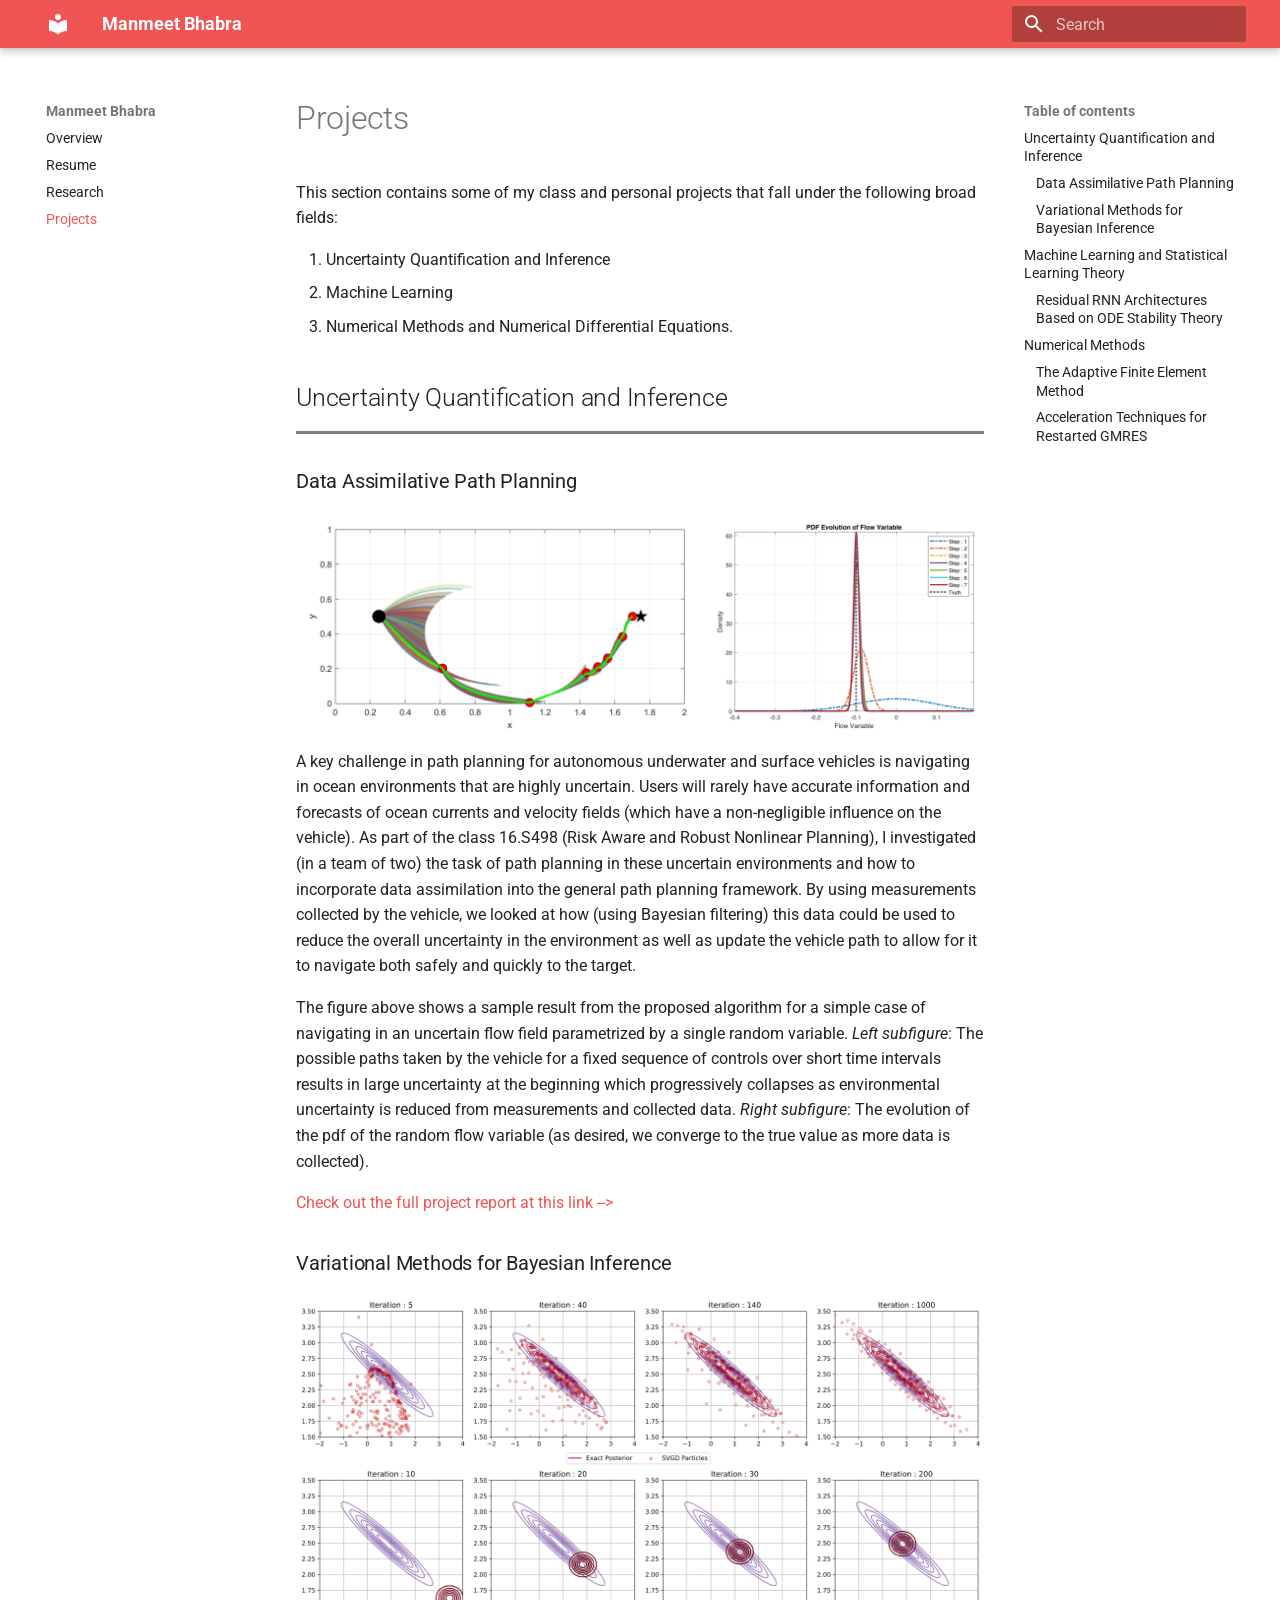
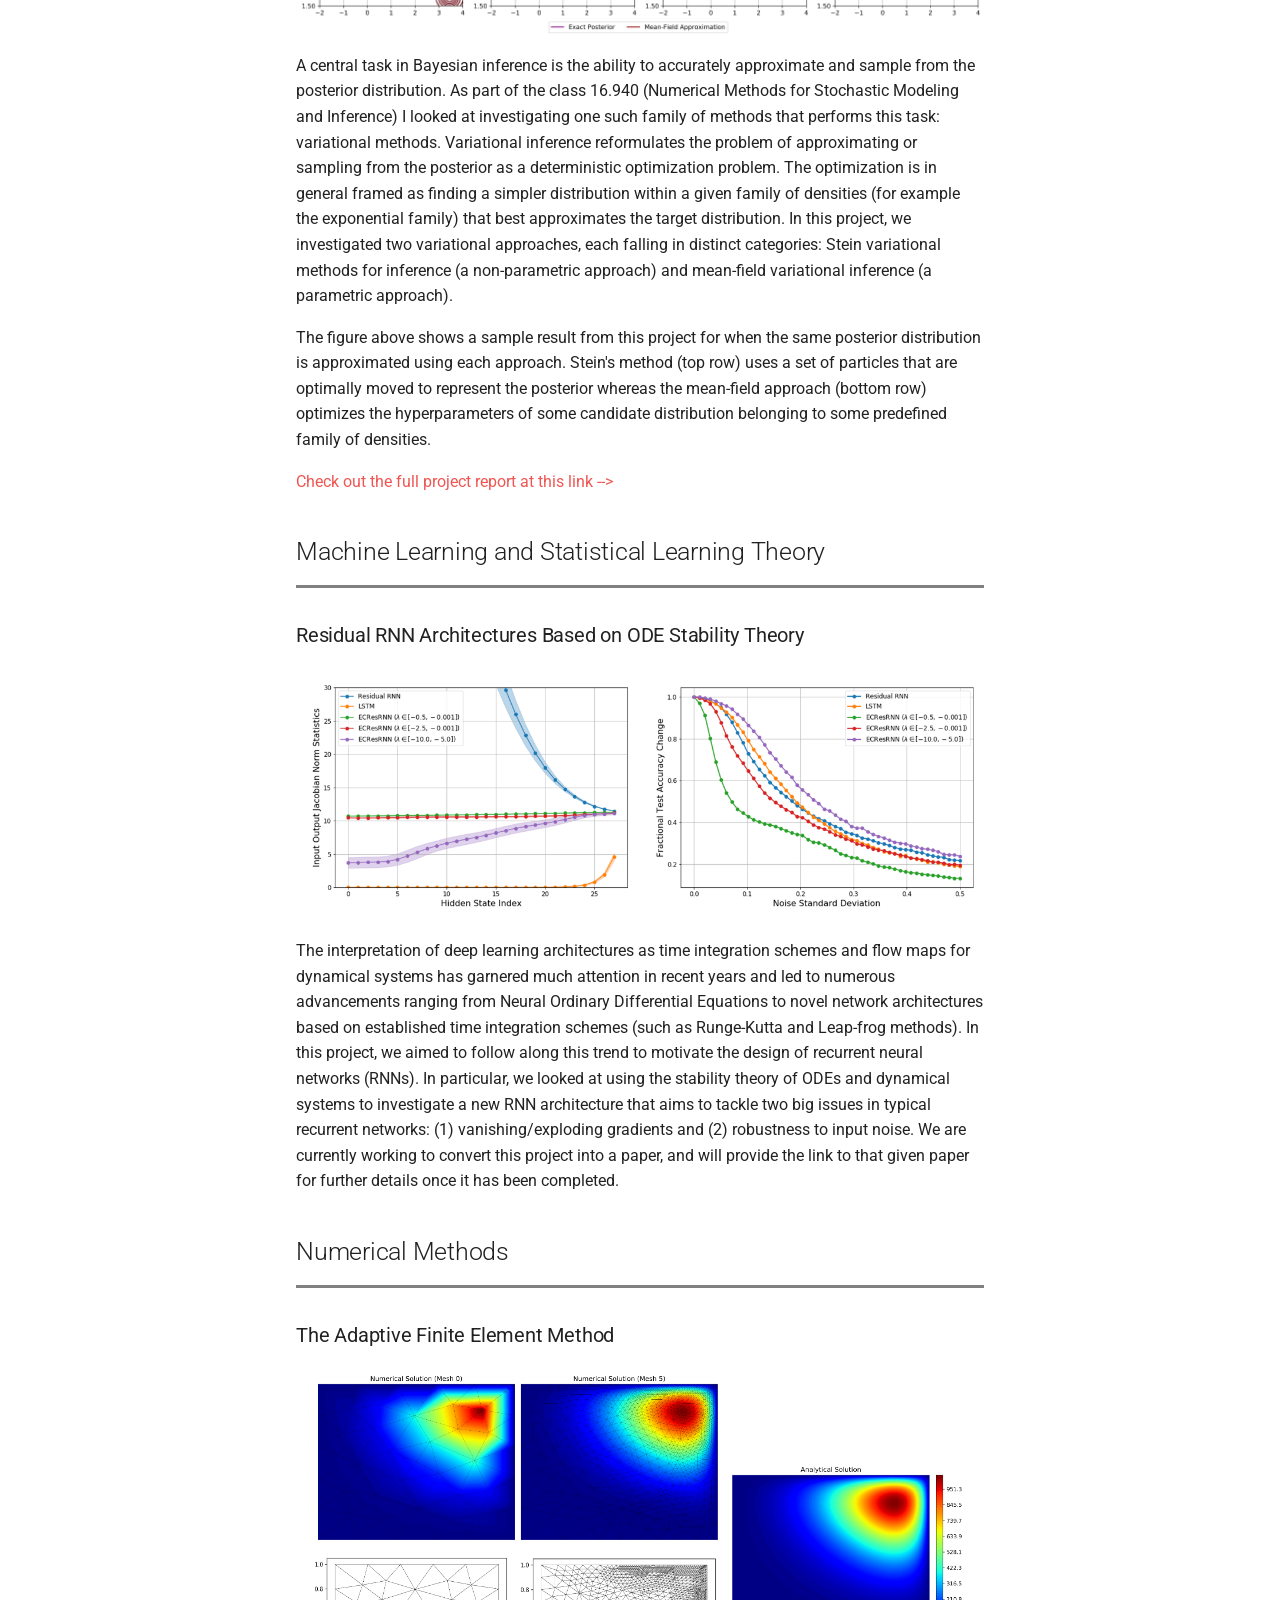
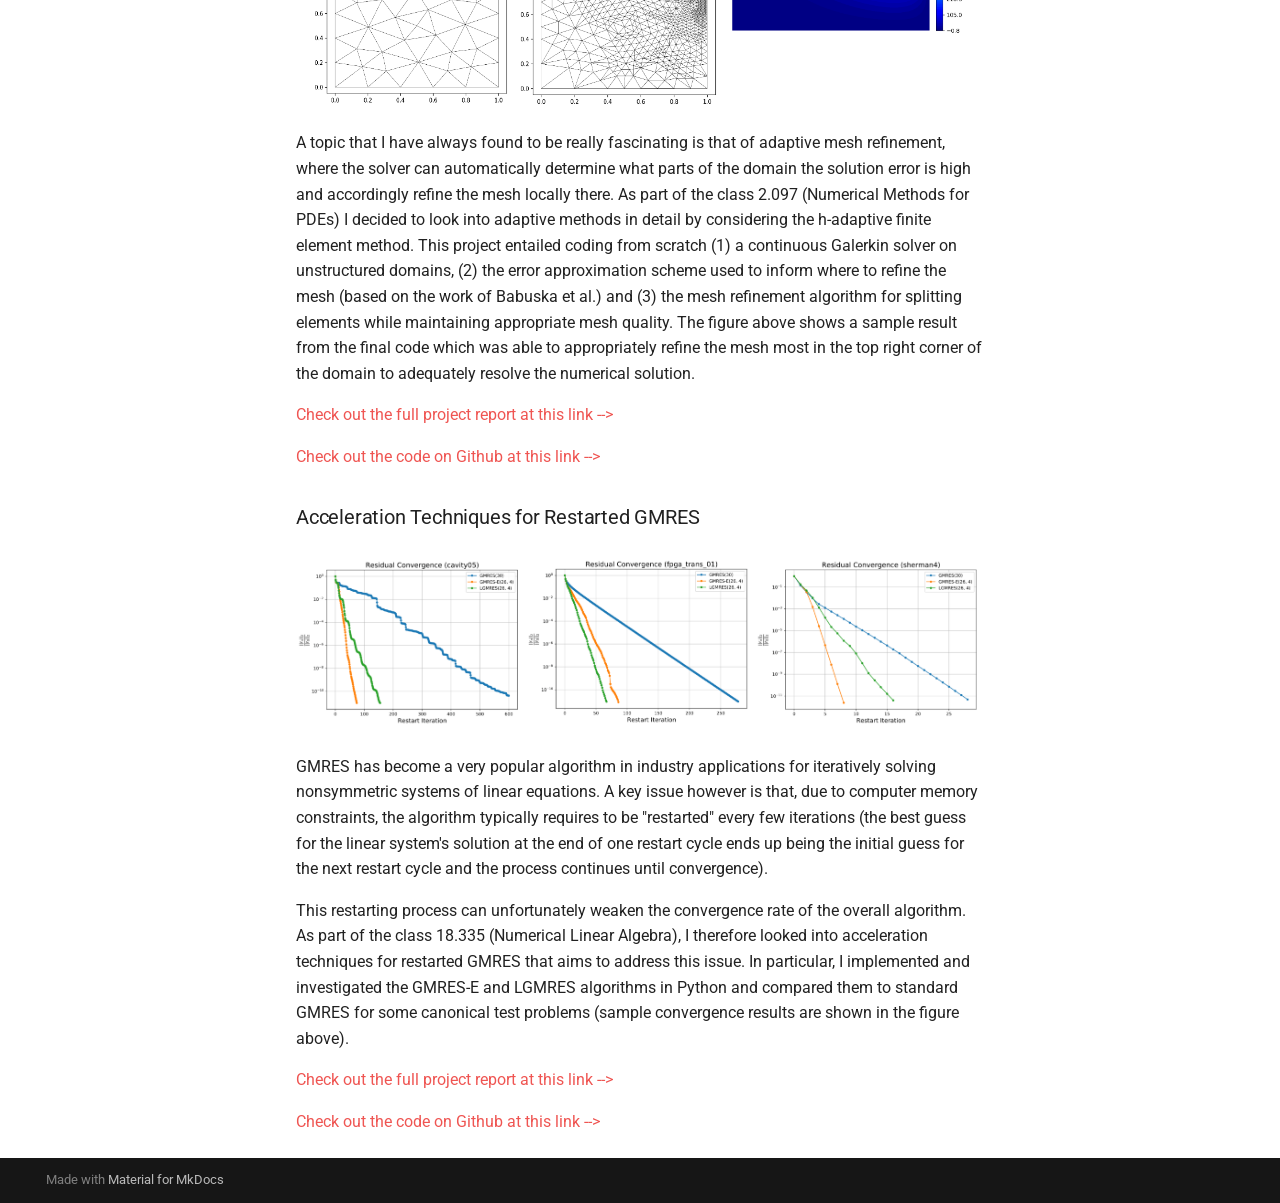
==== projects/index.html @ e9c990f6 "Initial Site" ====
<!doctype html>
<html lang="en" class="no-js">
  <head>
    
      <meta charset="utf-8">
      <meta name="viewport" content="width=device-width,initial-scale=1">
      
        <meta name="description" content="My engineering portfolio">
      
      
        <meta name="author" content="Manmeet Bhabra">
      
      
        <link rel="canonical" href="https://manmeetbhabra.github.io/projects/">
      
      
        <link rel="prev" href="../research/">
      
      
      
      <link rel="icon" href="../assets/images/favicon.png">
      <meta name="generator" content="mkdocs-1.6.1, mkdocs-material-9.5.50">
    
    
      
        <title>Projects - Manmeet Bhabra</title>
      
    
    
      <link rel="stylesheet" href="../assets/stylesheets/main.a40c8224.min.css">
      
        
        <link rel="stylesheet" href="../assets/stylesheets/palette.06af60db.min.css">
      
      


    
    
      
    
    
      
        
        
        <link rel="preconnect" href="https://fonts.gstatic.com" crossorigin>
        <link rel="stylesheet" href="https://fonts.googleapis.com/css?family=Roboto:300,300i,400,400i,700,700i%7CRoboto+Mono:400,400i,700,700i&display=fallback">
        <style>:root{--md-text-font:"Roboto";--md-code-font:"Roboto Mono"}</style>
      
    
    
      <link rel="stylesheet" href="../stylesheets/custom_template.css">
    
    <script>__md_scope=new URL("..",location),__md_hash=e=>[...e].reduce(((e,_)=>(e<<5)-e+_.charCodeAt(0)),0),__md_get=(e,_=localStorage,t=__md_scope)=>JSON.parse(_.getItem(t.pathname+"."+e)),__md_set=(e,_,t=localStorage,a=__md_scope)=>{try{t.setItem(a.pathname+"."+e,JSON.stringify(_))}catch(e){}}</script>
    
      

    
    
    
  </head>
  
  
    
    
    
    
    
    <body dir="ltr" data-md-color-scheme="default" data-md-color-primary="red" data-md-color-accent="deep-orange">
  
    
    <input class="md-toggle" data-md-toggle="drawer" type="checkbox" id="__drawer" autocomplete="off">
    <input class="md-toggle" data-md-toggle="search" type="checkbox" id="__search" autocomplete="off">
    <label class="md-overlay" for="__drawer"></label>
    <div data-md-component="skip">
      
        
        <a href="#projects" class="md-skip">
          Skip to content
        </a>
      
    </div>
    <div data-md-component="announce">
      
    </div>
    
    
      

  

<header class="md-header md-header--shadow" data-md-component="header">
  <nav class="md-header__inner md-grid" aria-label="Header">
    <a href=".." title="Manmeet Bhabra" class="md-header__button md-logo" aria-label="Manmeet Bhabra" data-md-component="logo">
      
  
  <svg xmlns="http://www.w3.org/2000/svg" viewBox="0 0 24 24"><path d="M12 8a3 3 0 0 0 3-3 3 3 0 0 0-3-3 3 3 0 0 0-3 3 3 3 0 0 0 3 3m0 3.54C9.64 9.35 6.5 8 3 8v11c3.5 0 6.64 1.35 9 3.54 2.36-2.19 5.5-3.54 9-3.54V8c-3.5 0-6.64 1.35-9 3.54"/></svg>

    </a>
    <label class="md-header__button md-icon" for="__drawer">
      
      <svg xmlns="http://www.w3.org/2000/svg" viewBox="0 0 24 24"><path d="M3 6h18v2H3zm0 5h18v2H3zm0 5h18v2H3z"/></svg>
    </label>
    <div class="md-header__title" data-md-component="header-title">
      <div class="md-header__ellipsis">
        <div class="md-header__topic">
          <span class="md-ellipsis">
            Manmeet Bhabra
          </span>
        </div>
        <div class="md-header__topic" data-md-component="header-topic">
          <span class="md-ellipsis">
            
              Projects
            
          </span>
        </div>
      </div>
    </div>
    
      
    
    
    
    
      <label class="md-header__button md-icon" for="__search">
        
        <svg xmlns="http://www.w3.org/2000/svg" viewBox="0 0 24 24"><path d="M9.5 3A6.5 6.5 0 0 1 16 9.5c0 1.61-.59 3.09-1.56 4.23l.27.27h.79l5 5-1.5 1.5-5-5v-.79l-.27-.27A6.52 6.52 0 0 1 9.5 16 6.5 6.5 0 0 1 3 9.5 6.5 6.5 0 0 1 9.5 3m0 2C7 5 5 7 5 9.5S7 14 9.5 14 14 12 14 9.5 12 5 9.5 5"/></svg>
      </label>
      <div class="md-search" data-md-component="search" role="dialog">
  <label class="md-search__overlay" for="__search"></label>
  <div class="md-search__inner" role="search">
    <form class="md-search__form" name="search">
      <input type="text" class="md-search__input" name="query" aria-label="Search" placeholder="Search" autocapitalize="off" autocorrect="off" autocomplete="off" spellcheck="false" data-md-component="search-query" required>
      <label class="md-search__icon md-icon" for="__search">
        
        <svg xmlns="http://www.w3.org/2000/svg" viewBox="0 0 24 24"><path d="M9.5 3A6.5 6.5 0 0 1 16 9.5c0 1.61-.59 3.09-1.56 4.23l.27.27h.79l5 5-1.5 1.5-5-5v-.79l-.27-.27A6.52 6.52 0 0 1 9.5 16 6.5 6.5 0 0 1 3 9.5 6.5 6.5 0 0 1 9.5 3m0 2C7 5 5 7 5 9.5S7 14 9.5 14 14 12 14 9.5 12 5 9.5 5"/></svg>
        
        <svg xmlns="http://www.w3.org/2000/svg" viewBox="0 0 24 24"><path d="M20 11v2H8l5.5 5.5-1.42 1.42L4.16 12l7.92-7.92L13.5 5.5 8 11z"/></svg>
      </label>
      <nav class="md-search__options" aria-label="Search">
        
        <button type="reset" class="md-search__icon md-icon" title="Clear" aria-label="Clear" tabindex="-1">
          
          <svg xmlns="http://www.w3.org/2000/svg" viewBox="0 0 24 24"><path d="M19 6.41 17.59 5 12 10.59 6.41 5 5 6.41 10.59 12 5 17.59 6.41 19 12 13.41 17.59 19 19 17.59 13.41 12z"/></svg>
        </button>
      </nav>
      
    </form>
    <div class="md-search__output">
      <div class="md-search__scrollwrap" tabindex="0" data-md-scrollfix>
        <div class="md-search-result" data-md-component="search-result">
          <div class="md-search-result__meta">
            Initializing search
          </div>
          <ol class="md-search-result__list" role="presentation"></ol>
        </div>
      </div>
    </div>
  </div>
</div>
    
    
  </nav>
  
</header>
    
    <div class="md-container" data-md-component="container">
      
      
        
          
        
      
      <main class="md-main" data-md-component="main">
        <div class="md-main__inner md-grid">
          
            
              
              <div class="md-sidebar md-sidebar--primary" data-md-component="sidebar" data-md-type="navigation" >
                <div class="md-sidebar__scrollwrap">
                  <div class="md-sidebar__inner">
                    



<nav class="md-nav md-nav--primary" aria-label="Navigation" data-md-level="0">
  <label class="md-nav__title" for="__drawer">
    <a href=".." title="Manmeet Bhabra" class="md-nav__button md-logo" aria-label="Manmeet Bhabra" data-md-component="logo">
      
  
  <svg xmlns="http://www.w3.org/2000/svg" viewBox="0 0 24 24"><path d="M12 8a3 3 0 0 0 3-3 3 3 0 0 0-3-3 3 3 0 0 0-3 3 3 3 0 0 0 3 3m0 3.54C9.64 9.35 6.5 8 3 8v11c3.5 0 6.64 1.35 9 3.54 2.36-2.19 5.5-3.54 9-3.54V8c-3.5 0-6.64 1.35-9 3.54"/></svg>

    </a>
    Manmeet Bhabra
  </label>
  
  <ul class="md-nav__list" data-md-scrollfix>
    
      
      
  
  
  
  
    <li class="md-nav__item">
      <a href=".." class="md-nav__link">
        
  
  <span class="md-ellipsis">
    Overview
  </span>
  

      </a>
    </li>
  

    
      
      
  
  
  
  
    <li class="md-nav__item">
      <a href="../resume/" class="md-nav__link">
        
  
  <span class="md-ellipsis">
    Resume
  </span>
  

      </a>
    </li>
  

    
      
      
  
  
  
  
    <li class="md-nav__item">
      <a href="../research/" class="md-nav__link">
        
  
  <span class="md-ellipsis">
    Research
  </span>
  

      </a>
    </li>
  

    
      
      
  
  
    
  
  
  
    <li class="md-nav__item md-nav__item--active">
      
      <input class="md-nav__toggle md-toggle" type="checkbox" id="__toc">
      
      
        
      
      
        <label class="md-nav__link md-nav__link--active" for="__toc">
          
  
  <span class="md-ellipsis">
    Projects
  </span>
  

          <span class="md-nav__icon md-icon"></span>
        </label>
      
      <a href="./" class="md-nav__link md-nav__link--active">
        
  
  <span class="md-ellipsis">
    Projects
  </span>
  

      </a>
      
        

<nav class="md-nav md-nav--secondary" aria-label="Table of contents">
  
  
  
    
  
  
    <label class="md-nav__title" for="__toc">
      <span class="md-nav__icon md-icon"></span>
      Table of contents
    </label>
    <ul class="md-nav__list" data-md-component="toc" data-md-scrollfix>
      
        <li class="md-nav__item">
  <a href="#uncertainty-quantification-and-inference" class="md-nav__link">
    <span class="md-ellipsis">
      Uncertainty Quantification and Inference
    </span>
  </a>
  
    <nav class="md-nav" aria-label="Uncertainty Quantification and Inference">
      <ul class="md-nav__list">
        
          <li class="md-nav__item">
  <a href="#data-assimilative-path-planning" class="md-nav__link">
    <span class="md-ellipsis">
      Data Assimilative Path Planning
    </span>
  </a>
  
</li>
        
          <li class="md-nav__item">
  <a href="#variational-methods-for-bayesian-inference" class="md-nav__link">
    <span class="md-ellipsis">
      Variational Methods for Bayesian Inference
    </span>
  </a>
  
</li>
        
      </ul>
    </nav>
  
</li>
      
        <li class="md-nav__item">
  <a href="#machine-learning-and-statistical-learning-theory" class="md-nav__link">
    <span class="md-ellipsis">
      Machine Learning and Statistical Learning Theory
    </span>
  </a>
  
    <nav class="md-nav" aria-label="Machine Learning and Statistical Learning Theory">
      <ul class="md-nav__list">
        
          <li class="md-nav__item">
  <a href="#residual-rnn-architectures-based-on-ode-stability-theory" class="md-nav__link">
    <span class="md-ellipsis">
      Residual RNN Architectures Based on ODE Stability Theory
    </span>
  </a>
  
</li>
        
      </ul>
    </nav>
  
</li>
      
        <li class="md-nav__item">
  <a href="#numerical-methods" class="md-nav__link">
    <span class="md-ellipsis">
      Numerical Methods
    </span>
  </a>
  
    <nav class="md-nav" aria-label="Numerical Methods">
      <ul class="md-nav__list">
        
          <li class="md-nav__item">
  <a href="#the-adaptive-finite-element-method" class="md-nav__link">
    <span class="md-ellipsis">
      The Adaptive Finite Element Method
    </span>
  </a>
  
</li>
        
          <li class="md-nav__item">
  <a href="#acceleration-techniques-for-restarted-gmres" class="md-nav__link">
    <span class="md-ellipsis">
      Acceleration Techniques for Restarted GMRES
    </span>
  </a>
  
</li>
        
      </ul>
    </nav>
  
</li>
      
    </ul>
  
</nav>
      
    </li>
  

    
  </ul>
</nav>
                  </div>
                </div>
              </div>
            
            
              
              <div class="md-sidebar md-sidebar--secondary" data-md-component="sidebar" data-md-type="toc" >
                <div class="md-sidebar__scrollwrap">
                  <div class="md-sidebar__inner">
                    

<nav class="md-nav md-nav--secondary" aria-label="Table of contents">
  
  
  
    
  
  
    <label class="md-nav__title" for="__toc">
      <span class="md-nav__icon md-icon"></span>
      Table of contents
    </label>
    <ul class="md-nav__list" data-md-component="toc" data-md-scrollfix>
      
        <li class="md-nav__item">
  <a href="#uncertainty-quantification-and-inference" class="md-nav__link">
    <span class="md-ellipsis">
      Uncertainty Quantification and Inference
    </span>
  </a>
  
    <nav class="md-nav" aria-label="Uncertainty Quantification and Inference">
      <ul class="md-nav__list">
        
          <li class="md-nav__item">
  <a href="#data-assimilative-path-planning" class="md-nav__link">
    <span class="md-ellipsis">
      Data Assimilative Path Planning
    </span>
  </a>
  
</li>
        
          <li class="md-nav__item">
  <a href="#variational-methods-for-bayesian-inference" class="md-nav__link">
    <span class="md-ellipsis">
      Variational Methods for Bayesian Inference
    </span>
  </a>
  
</li>
        
      </ul>
    </nav>
  
</li>
      
        <li class="md-nav__item">
  <a href="#machine-learning-and-statistical-learning-theory" class="md-nav__link">
    <span class="md-ellipsis">
      Machine Learning and Statistical Learning Theory
    </span>
  </a>
  
    <nav class="md-nav" aria-label="Machine Learning and Statistical Learning Theory">
      <ul class="md-nav__list">
        
          <li class="md-nav__item">
  <a href="#residual-rnn-architectures-based-on-ode-stability-theory" class="md-nav__link">
    <span class="md-ellipsis">
      Residual RNN Architectures Based on ODE Stability Theory
    </span>
  </a>
  
</li>
        
      </ul>
    </nav>
  
</li>
      
        <li class="md-nav__item">
  <a href="#numerical-methods" class="md-nav__link">
    <span class="md-ellipsis">
      Numerical Methods
    </span>
  </a>
  
    <nav class="md-nav" aria-label="Numerical Methods">
      <ul class="md-nav__list">
        
          <li class="md-nav__item">
  <a href="#the-adaptive-finite-element-method" class="md-nav__link">
    <span class="md-ellipsis">
      The Adaptive Finite Element Method
    </span>
  </a>
  
</li>
        
          <li class="md-nav__item">
  <a href="#acceleration-techniques-for-restarted-gmres" class="md-nav__link">
    <span class="md-ellipsis">
      Acceleration Techniques for Restarted GMRES
    </span>
  </a>
  
</li>
        
      </ul>
    </nav>
  
</li>
      
    </ul>
  
</nav>
                  </div>
                </div>
              </div>
            
          
          
            <div class="md-content" data-md-component="content">
              <article class="md-content__inner md-typeset">
                
                  


<h1 id="projects">Projects<a class="headerlink" href="#projects" title="Permanent link">&para;</a></h1>
<p>This section contains some of my class and personal projects that fall under the following broad fields: </p>
<ol>
<li>Uncertainty Quantification and Inference</li>
<li>Machine Learning </li>
<li>Numerical Methods and Numerical Differential Equations.</li>
</ol>
<h2 id="uncertainty-quantification-and-inference">Uncertainty Quantification and Inference<a class="headerlink" href="#uncertainty-quantification-and-inference" title="Permanent link">&para;</a></h2>
<hr style="border:1px solid gray; background-color: gray; margin-top: 0px"/>

<h3 id="data-assimilative-path-planning">Data Assimilative Path Planning<a class="headerlink" href="#data-assimilative-path-planning" title="Permanent link">&para;</a></h3>
<figure>
    <img style="max-width:100%" src="../assets/images/16.S498/16S498.png">
</figure>

<p>A key challenge in path planning for autonomous underwater and surface vehicles is navigating in ocean environments that are highly uncertain. Users will rarely have accurate information and forecasts of ocean currents and velocity fields (which have a non-negligible influence on the vehicle). As part of the class 16.S498 (Risk Aware and Robust Nonlinear Planning), I investigated (in a team of two) the task of path planning in these uncertain environments and how to incorporate data assimilation into the general path planning framework. By using measurements collected by the vehicle, we looked at how (using Bayesian filtering) this data could be used to reduce the overall uncertainty in the environment as well as update the vehicle path to allow for it to navigate both safely and quickly to the target.</p>
<p>The figure above shows a sample result from the proposed algorithm for a simple case of navigating in an uncertain flow field parametrized by a single random variable. <em>Left subfigure</em>: The possible paths taken by the vehicle for a fixed sequence of controls over short time intervals results in large uncertainty at the beginning which progressively collapses as environmental uncertainty is reduced from measurements and collected data. <em>Right subfigure</em>: The evolution of the pdf of the random flow variable (as desired, we converge to the true value as more data is collected). </p>
<p><a href="../assets/docs/16.S498/16S498_report.pdf">Check out the full project report at this link --&gt;</a></p>
<h3 id="variational-methods-for-bayesian-inference">Variational Methods for Bayesian Inference<a class="headerlink" href="#variational-methods-for-bayesian-inference" title="Permanent link">&para;</a></h3>
<figure>
    <img src="../assets/images/16.940/SVGD_and_VarInf_low_res.png">
</figure>

<p>A central task in Bayesian inference is the ability to accurately approximate and sample from the posterior distribution. As part of the class 16.940 (Numerical Methods for Stochastic Modeling and Inference) I looked at investigating one such family of methods that performs this task: variational methods. Variational inference reformulates the problem of approximating or sampling from the posterior as a deterministic optimization problem. The optimization is in general framed as finding a simpler distribution within a given family of densities (for example the exponential family) that best approximates the target distribution. In this project, we investigated two variational approaches, each falling in distinct categories: Stein variational methods for inference (a non-parametric approach) and mean-field variational inference (a parametric approach). </p>
<p>The figure above shows a sample result from this project for when the same posterior distribution is approximated using each approach. Stein's method (top row) uses a set of particles that are optimally moved to represent the posterior whereas the mean-field approach (bottom row) optimizes the hyperparameters of some candidate distribution belonging to some predefined family of densities.</p>
<p><a href="../assets/docs/16.940/16940_report.pdf">Check out the full project report at this link --&gt;</a></p>
<h2 id="machine-learning-and-statistical-learning-theory">Machine Learning and Statistical Learning Theory<a class="headerlink" href="#machine-learning-and-statistical-learning-theory" title="Permanent link">&para;</a></h2>
<hr style="border:1px solid gray; background-color: gray; margin-top: 0px"/>

<h3 id="residual-rnn-architectures-based-on-ode-stability-theory">Residual RNN Architectures Based on ODE Stability Theory<a class="headerlink" href="#residual-rnn-architectures-based-on-ode-stability-theory" title="Permanent link">&para;</a></h3>
<figure>
    <img src="../assets/images/6.860/6860.png">
</figure>

<p>The interpretation of deep learning architectures as time integration schemes and flow maps for dynamical systems has garnered much attention in recent years and led to numerous advancements ranging from Neural Ordinary Differential Equations to novel network architectures based on established time integration schemes (such as Runge-Kutta and Leap-frog methods). In this project, we aimed to follow along this trend to motivate the design of recurrent neural networks (RNNs). In particular, we looked at using the stability theory of ODEs and dynamical systems to investigate a new RNN architecture that aims to tackle two big issues in typical recurrent networks: (1) vanishing/exploding gradients and (2) robustness to input noise. We are currently working to convert this project into a paper, and will provide the link to that given paper for further details once it has been completed. </p>
<h2 id="numerical-methods">Numerical Methods<a class="headerlink" href="#numerical-methods" title="Permanent link">&para;</a></h2>
<hr style="border:1px solid gray; background-color: gray; margin-top: 0px"/>

<h3 id="the-adaptive-finite-element-method">The Adaptive Finite Element Method<a class="headerlink" href="#the-adaptive-finite-element-method" title="Permanent link">&para;</a></h3>
<figure>
    <img src="../assets/images/2.097/compiled_2097_figure_low_res.png">
</figure>

<p>A topic that I have always found to be really fascinating is that of adaptive mesh refinement, where the solver can automatically determine what parts of the domain the solution error is high and accordingly refine the mesh locally there. As part of the class 2.097 (Numerical Methods for PDEs) I decided to look into adaptive methods in detail by considering the h-adaptive finite element method. This project entailed coding from scratch (1) a continuous Galerkin solver on unstructured domains, (2) the error approximation scheme used to inform where to refine the mesh (based on the work of Babuska et al.) and (3) the mesh refinement algorithm for splitting elements while maintaining appropriate mesh quality. The figure above shows a sample result from the final code which was able to appropriately refine the mesh most in the top right corner of the domain to adequately resolve the numerical solution.</p>
<p><a href="../assets/docs/2.097/2097_report.pdf">Check out the full project report at this link --&gt;</a></p>
<p><a href="https://github.com/manmeetbhabra/2.097-Final-Project">Check out the code on Github at this link --&gt;</a></p>
<h3 id="acceleration-techniques-for-restarted-gmres">Acceleration Techniques for Restarted GMRES<a class="headerlink" href="#acceleration-techniques-for-restarted-gmres" title="Permanent link">&para;</a></h3>
<figure>
    <img src="../assets/images/18.335/GMRES_conv.png">
</figure>

<p>GMRES has become a very popular algorithm in industry applications for iteratively solving nonsymmetric systems of linear equations. A key issue however is that, due to computer memory constraints, the algorithm typically requires to be "restarted" every few iterations (the best guess for the linear system's solution at the end of one restart cycle ends up being the initial guess for the next restart cycle and the process continues until convergence). </p>
<p>This restarting process can unfortunately weaken the convergence rate of the overall algorithm. As part of the class 18.335 (Numerical Linear Algebra), I therefore looked into acceleration techniques for restarted GMRES that aims to address this issue. In particular, I implemented and investigated the GMRES-E and LGMRES algorithms in Python and compared them to standard GMRES for some canonical test problems (sample convergence results are shown in the figure above).</p>
<p><a href="../assets/docs/18.335/18335_report.pdf">Check out the full project report at this link --&gt;</a></p>
<p><a href="https://github.com/manmeetbhabra/18.335-Final-Project">Check out the code on Github at this link --&gt;</a></p>












                
              </article>
            </div>
          
          
<script>var target=document.getElementById(location.hash.slice(1));target&&target.name&&(target.checked=target.name.startsWith("__tabbed_"))</script>
        </div>
        
      </main>
      
        <footer class="md-footer">
  
  <div class="md-footer-meta md-typeset">
    <div class="md-footer-meta__inner md-grid">
      <div class="md-copyright">
  
  
    Made with
    <a href="https://squidfunk.github.io/mkdocs-material/" target="_blank" rel="noopener">
      Material for MkDocs
    </a>
  
</div>
      
    </div>
  </div>
</footer>
      
    </div>
    <div class="md-dialog" data-md-component="dialog">
      <div class="md-dialog__inner md-typeset"></div>
    </div>
    
    
    <script id="__config" type="application/json">{"base": "..", "features": [], "search": "../assets/javascripts/workers/search.f8cc74c7.min.js", "translations": {"clipboard.copied": "Copied to clipboard", "clipboard.copy": "Copy to clipboard", "search.result.more.one": "1 more on this page", "search.result.more.other": "# more on this page", "search.result.none": "No matching documents", "search.result.one": "1 matching document", "search.result.other": "# matching documents", "search.result.placeholder": "Type to start searching", "search.result.term.missing": "Missing", "select.version": "Select version"}}</script>
    
    
      <script src="../assets/javascripts/bundle.60a45f97.min.js"></script>
      
    
  </body>
</html>
---- assets/stylesheets/main.a40c8224.min.css ----
@charset "UTF-8";html{-webkit-text-size-adjust:none;-moz-text-size-adjust:none;text-size-adjust:none;box-sizing:border-box}*,:after,:before{box-sizing:inherit}@media (prefers-reduced-motion){*,:after,:before{transition:none!important}}body{margin:0}a,button,input,label{-webkit-tap-highlight-color:transparent}a{color:inherit;text-decoration:none}hr{border:0;box-sizing:initial;display:block;height:.05rem;overflow:visible;padding:0}small{font-size:80%}sub,sup{line-height:1em}img{border-style:none}table{border-collapse:initial;border-spacing:0}td,th{font-weight:400;vertical-align:top}button{background:#0000;border:0;font-family:inherit;font-size:inherit;margin:0;padding:0}input{border:0;outline:none}:root{--md-primary-fg-color:#4051b5;--md-primary-fg-color--light:#5d6cc0;--md-primary-fg-color--dark:#303fa1;--md-primary-bg-color:#fff;--md-primary-bg-color--light:#ffffffb3;--md-accent-fg-color:#526cfe;--md-accent-fg-color--transparent:#526cfe1a;--md-accent-bg-color:#fff;--md-accent-bg-color--light:#ffffffb3}[data-md-color-scheme=default]{color-scheme:light}[data-md-color-scheme=default] img[src$="#gh-dark-mode-only"],[data-md-color-scheme=default] img[src$="#only-dark"]{display:none}:root,[data-md-color-scheme=default]{--md-hue:225deg;--md-default-fg-color:#000000de;--md-default-fg-color--light:#0000008a;--md-default-fg-color--lighter:#00000052;--md-default-fg-color--lightest:#00000012;--md-default-bg-color:#fff;--md-default-bg-color--light:#ffffffb3;--md-default-bg-color--lighter:#ffffff4d;--md-default-bg-color--lightest:#ffffff1f;--md-code-fg-color:#36464e;--md-code-bg-color:#f5f5f5;--md-code-hl-color:#4287ff;--md-code-hl-color--light:#4287ff1a;--md-code-hl-number-color:#d52a2a;--md-code-hl-special-color:#db1457;--md-code-hl-function-color:#a846b9;--md-code-hl-constant-color:#6e59d9;--md-code-hl-keyword-color:#3f6ec6;--md-code-hl-string-color:#1c7d4d;--md-code-hl-name-color:var(--md-code-fg-color);--md-code-hl-operator-color:var(--md-default-fg-color--light);--md-code-hl-punctuation-color:var(--md-default-fg-color--light);--md-code-hl-comment-color:var(--md-default-fg-color--light);--md-code-hl-generic-color:var(--md-default-fg-color--light);--md-code-hl-variable-color:var(--md-default-fg-color--light);--md-typeset-color:var(--md-default-fg-color);--md-typeset-a-color:var(--md-primary-fg-color);--md-typeset-del-color:#f5503d26;--md-typeset-ins-color:#0bd57026;--md-typeset-kbd-color:#fafafa;--md-typeset-kbd-accent-color:#fff;--md-typeset-kbd-border-color:#b8b8b8;--md-typeset-mark-color:#ffff0080;--md-typeset-table-color:#0000001f;--md-typeset-table-color--light:rgba(0,0,0,.035);--md-admonition-fg-color:var(--md-default-fg-color);--md-admonition-bg-color:var(--md-default-bg-color);--md-warning-fg-color:#000000de;--md-warning-bg-color:#ff9;--md-footer-fg-color:#fff;--md-footer-fg-color--light:#ffffffb3;--md-footer-fg-color--lighter:#ffffff73;--md-footer-bg-color:#000000de;--md-footer-bg-color--dark:#00000052;--md-shadow-z1:0 0.2rem 0.5rem #0000000d,0 0 0.05rem #0000001a;--md-shadow-z2:0 0.2rem 0.5rem #0000001a,0 0 0.05rem #00000040;--md-shadow-z3:0 0.2rem 0.5rem #0003,0 0 0.05rem #00000059}.md-icon svg{fill:currentcolor;display:block;height:1.2rem;width:1.2rem}body{-webkit-font-smoothing:antialiased;-moz-osx-font-smoothing:grayscale;--md-text-font-family:var(--md-text-font,_),-apple-system,BlinkMacSystemFont,Helvetica,Arial,sans-serif;--md-code-font-family:var(--md-code-font,_),SFMono-Regular,Consolas,Menlo,monospace}aside,body,input{font-feature-settings:"kern","liga";color:var(--md-typeset-color);font-family:var(--md-text-font-family)}code,kbd,pre{font-feature-settings:"kern";font-family:var(--md-code-font-family)}:root{--md-typeset-table-sort-icon:url('data:image/svg+xml;charset=utf-8,<svg xmlns="http://www.w3.org/2000/svg" viewBox="0 0 24 24"><path d="m18 21-4-4h3V7h-3l4-4 4 4h-3v10h3M2 19v-2h10v2M2 13v-2h7v2M2 7V5h4v2z"/></svg>');--md-typeset-table-sort-icon--asc:url('data:image/svg+xml;charset=utf-8,<svg xmlns="http://www.w3.org/2000/svg" viewBox="0 0 24 24"><path d="M19 17h3l-4 4-4-4h3V3h2M2 17h10v2H2M6 5v2H2V5m0 6h7v2H2z"/></svg>');--md-typeset-table-sort-icon--desc:url('data:image/svg+xml;charset=utf-8,<svg xmlns="http://www.w3.org/2000/svg" viewBox="0 0 24 24"><path d="M19 7h3l-4-4-4 4h3v14h2M2 17h10v2H2M6 5v2H2V5m0 6h7v2H2z"/></svg>')}.md-typeset{-webkit-print-color-adjust:exact;color-adjust:exact;font-size:.8rem;line-height:1.6}@media print{.md-typeset{font-size:.68rem}}.md-typeset blockquote,.md-typeset dl,.md-typeset figure,.md-typeset ol,.md-typeset pre,.md-typeset ul{margin-bottom:1em;margin-top:1em}.md-typeset h1{color:var(--md-default-fg-color--light);font-size:2em;line-height:1.3;margin:0 0 1.25em}.md-typeset h1,.md-typeset h2{font-weight:300;letter-spacing:-.01em}.md-typeset h2{font-size:1.5625em;line-height:1.4;margin:1.6em 0 .64em}.md-typeset h3{font-size:1.25em;font-weight:400;letter-spacing:-.01em;line-height:1.5;margin:1.6em 0 .8em}.md-typeset h2+h3{margin-top:.8em}.md-typeset h4{font-weight:700;letter-spacing:-.01em;margin:1em 0}.md-typeset h5,.md-typeset h6{color:var(--md-default-fg-color--light);font-size:.8em;font-weight:700;letter-spacing:-.01em;margin:1.25em 0}.md-typeset h5{text-transform:uppercase}.md-typeset h5 code{text-transform:none}.md-typeset hr{border-bottom:.05rem solid var(--md-default-fg-color--lightest);display:flow-root;margin:1.5em 0}.md-typeset a{color:var(--md-typeset-a-color);word-break:break-word}.md-typeset a,.md-typeset a:before{transition:color 125ms}.md-typeset a:focus,.md-typeset a:hover{color:var(--md-accent-fg-color)}.md-typeset a:focus code,.md-typeset a:hover code{background-color:var(--md-accent-fg-color--transparent)}.md-typeset a code{color:currentcolor;transition:background-color 125ms}.md-typeset a.focus-visible{outline-color:var(--md-accent-fg-color);outline-offset:.2rem}.md-typeset code,.md-typeset kbd,.md-typeset pre{color:var(--md-code-fg-color);direction:ltr;font-variant-ligatures:none}@media print{.md-typeset code,.md-typeset kbd,.md-typeset pre{white-space:pre-wrap}}.md-typeset code{background-color:var(--md-code-bg-color);border-radius:.1rem;-webkit-box-decoration-break:clone;box-decoration-break:clone;font-size:.85em;padding:0 .2941176471em;word-break:break-word}.md-typeset code:not(.focus-visible){-webkit-tap-highlight-color:transparent;outline:none}.md-typeset pre{display:flow-root;line-height:1.4;position:relative}.md-typeset pre>code{-webkit-box-decoration-break:slice;box-decoration-break:slice;box-shadow:none;display:block;margin:0;outline-color:var(--md-accent-fg-color);overflow:auto;padding:.7720588235em 1.1764705882em;scrollbar-color:var(--md-default-fg-color--lighter) #0000;scrollbar-width:thin;touch-action:auto;word-break:normal}.md-typeset pre>code:hover{scrollbar-color:var(--md-accent-fg-color) #0000}.md-typeset pre>code::-webkit-scrollbar{height:.2rem;width:.2rem}.md-typeset pre>code::-webkit-scrollbar-thumb{background-color:var(--md-default-fg-color--lighter)}.md-typeset pre>code::-webkit-scrollbar-thumb:hover{background-color:var(--md-accent-fg-color)}.md-typeset kbd{background-color:var(--md-typeset-kbd-color);border-radius:.1rem;box-shadow:0 .1rem 0 .05rem var(--md-typeset-kbd-border-color),0 .1rem 0 var(--md-typeset-kbd-border-color),0 -.1rem .2rem var(--md-typeset-kbd-accent-color) inset;color:var(--md-default-fg-color);display:inline-block;font-size:.75em;padding:0 .6666666667em;vertical-align:text-top;word-break:break-word}.md-typeset mark{background-color:var(--md-typeset-mark-color);-webkit-box-decoration-break:clone;box-decoration-break:clone;color:inherit;word-break:break-word}.md-typeset abbr{border-bottom:.05rem dotted var(--md-default-fg-color--light);cursor:help;text-decoration:none}.md-typeset small{opacity:.75}[dir=ltr] .md-typeset sub,[dir=ltr] .md-typeset sup{margin-left:.078125em}[dir=rtl] .md-typeset sub,[dir=rtl] .md-typeset sup{margin-right:.078125em}[dir=ltr] .md-typeset blockquote{padding-left:.6rem}[dir=rtl] .md-typeset blockquote{padding-right:.6rem}[dir=ltr] .md-typeset blockquote{border-left:.2rem solid var(--md-default-fg-color--lighter)}[dir=rtl] .md-typeset blockquote{border-right:.2rem solid var(--md-default-fg-color--lighter)}.md-typeset blockquote{color:var(--md-default-fg-color--light);margin-left:0;margin-right:0}.md-typeset ul{list-style-type:disc}.md-typeset ul[type]{list-style-type:revert-layer}[dir=ltr] .md-typeset ol,[dir=ltr] .md-typeset ul{margin-left:.625em}[dir=rtl] .md-typeset ol,[dir=rtl] .md-typeset ul{margin-right:.625em}.md-typeset ol,.md-typeset ul{padding:0}.md-typeset ol:not([hidden]),.md-typeset ul:not([hidden]){display:flow-root}.md-typeset ol ol,.md-typeset ul ol{list-style-type:lower-alpha}.md-typeset ol ol ol,.md-typeset ul ol ol{list-style-type:lower-roman}.md-typeset ol ol ol ol,.md-typeset ul ol ol ol{list-style-type:upper-alpha}.md-typeset ol ol ol ol ol,.md-typeset ul ol ol ol ol{list-style-type:upper-roman}.md-typeset ol[type],.md-typeset ul[type]{list-style-type:revert-layer}[dir=ltr] .md-typeset ol li,[dir=ltr] .md-typeset ul li{margin-left:1.25em}[dir=rtl] .md-typeset ol li,[dir=rtl] .md-typeset ul li{margin-right:1.25em}.md-typeset ol li,.md-typeset ul li{margin-bottom:.5em}.md-typeset ol li blockquote,.md-typeset ol li p,.md-typeset ul li blockquote,.md-typeset ul li p{margin:.5em 0}.md-typeset ol li:last-child,.md-typeset ul li:last-child{margin-bottom:0}[dir=ltr] .md-typeset ol li ol,[dir=ltr] .md-typeset ol li ul,[dir=ltr] .md-typeset ul li ol,[dir=ltr] .md-typeset ul li ul{margin-left:.625em}[dir=rtl] .md-typeset ol li ol,[dir=rtl] .md-typeset ol li ul,[dir=rtl] .md-typeset ul li ol,[dir=rtl] .md-typeset ul li ul{margin-right:.625em}.md-typeset ol li ol,.md-typeset ol li ul,.md-typeset ul li ol,.md-typeset ul li ul{margin-bottom:.5em;margin-top:.5em}[dir=ltr] .md-typeset dd{margin-left:1.875em}[dir=rtl] .md-typeset dd{margin-right:1.875em}.md-typeset dd{margin-bottom:1.5em;margin-top:1em}.md-typeset img,.md-typeset svg,.md-typeset video{height:auto;max-width:100%}.md-typeset img[align=left]{margin:1em 1em 1em 0}.md-typeset img[align=right]{margin:1em 0 1em 1em}.md-typeset img[align]:only-child{margin-top:0}.md-typeset figure{display:flow-root;margin:1em auto;max-width:100%;text-align:center;width:-moz-fit-content;width:fit-content}.md-typeset figure img{display:block;margin:0 auto}.md-typeset figcaption{font-style:italic;margin:1em auto;max-width:24rem}.md-typeset iframe{max-width:100%}.md-typeset table:not([class]){background-color:var(--md-default-bg-color);border:.05rem solid var(--md-typeset-table-color);border-radius:.1rem;display:inline-block;font-size:.64rem;max-width:100%;overflow:auto;touch-action:auto}@media print{.md-typeset table:not([class]){display:table}}.md-typeset table:not([class])+*{margin-top:1.5em}.md-typeset table:not([class]) td>:first-child,.md-typeset table:not([class]) th>:first-child{margin-top:0}.md-typeset table:not([class]) td>:last-child,.md-typeset table:not([class]) th>:last-child{margin-bottom:0}.md-typeset table:not([class]) td:not([align]),.md-typeset table:not([class]) th:not([align]){text-align:left}[dir=rtl] .md-typeset table:not([class]) td:not([align]),[dir=rtl] .md-typeset table:not([class]) th:not([align]){text-align:right}.md-typeset table:not([class]) th{font-weight:700;min-width:5rem;padding:.9375em 1.25em;vertical-align:top}.md-typeset table:not([class]) td{border-top:.05rem solid var(--md-typeset-table-color);padding:.9375em 1.25em;vertical-align:top}.md-typeset table:not([class]) tbody tr{transition:background-color 125ms}.md-typeset table:not([class]) tbody tr:hover{background-color:var(--md-typeset-table-color--light);box-shadow:0 .05rem 0 var(--md-default-bg-color) inset}.md-typeset table:not([class]) a{word-break:normal}.md-typeset table th[role=columnheader]{cursor:pointer}[dir=ltr] .md-typeset table th[role=columnheader]:after{margin-left:.5em}[dir=rtl] .md-typeset table th[role=columnheader]:after{margin-right:.5em}.md-typeset table th[role=columnheader]:after{content:"";display:inline-block;height:1.2em;-webkit-mask-image:var(--md-typeset-table-sort-icon);mask-image:var(--md-typeset-table-sort-icon);-webkit-mask-repeat:no-repeat;mask-repeat:no-repeat;-webkit-mask-size:contain;mask-size:contain;transition:background-color 125ms;vertical-align:text-bottom;width:1.2em}.md-typeset table th[role=columnheader]:hover:after{background-color:var(--md-default-fg-color--lighter)}.md-typeset table th[role=columnheader][aria-sort=ascending]:after{background-color:var(--md-default-fg-color--light);-webkit-mask-image:var(--md-typeset-table-sort-icon--asc);mask-image:var(--md-typeset-table-sort-icon--asc)}.md-typeset table th[role=columnheader][aria-sort=descending]:after{background-color:var(--md-default-fg-color--light);-webkit-mask-image:var(--md-typeset-table-sort-icon--desc);mask-image:var(--md-typeset-table-sort-icon--desc)}.md-typeset__scrollwrap{margin:1em -.8rem;overflow-x:auto;touch-action:auto}.md-typeset__table{display:inline-block;margin-bottom:.5em;padding:0 .8rem}@media print{.md-typeset__table{display:block}}html .md-typeset__table table{display:table;margin:0;overflow:hidden;width:100%}@media screen and (max-width:44.984375em){.md-content__inner>pre{margin:1em -.8rem}.md-content__inner>pre code{border-radius:0}}.md-typeset .md-author{border-radius:100%;display:block;flex-shrink:0;height:1.6rem;overflow:hidden;position:relative;transition:color 125ms,transform 125ms;width:1.6rem}.md-typeset .md-author img{display:block}.md-typeset .md-author--more{background:var(--md-default-fg-color--lightest);color:var(--md-default-fg-color--lighter);font-size:.6rem;font-weight:700;line-height:1.6rem;text-align:center}.md-typeset .md-author--long{height:2.4rem;width:2.4rem}.md-typeset a.md-author{transform:scale(1)}.md-typeset a.md-author img{border-radius:100%;filter:grayscale(100%) opacity(75%);transition:filter 125ms}.md-typeset a.md-author:focus,.md-typeset a.md-author:hover{transform:scale(1.1);z-index:1}.md-typeset a.md-author:focus img,.md-typeset a.md-author:hover img{filter:grayscale(0)}.md-banner{background-color:var(--md-footer-bg-color);color:var(--md-footer-fg-color);overflow:auto}@media print{.md-banner{display:none}}.md-banner--warning{background-color:var(--md-warning-bg-color);color:var(--md-warning-fg-color)}.md-banner__inner{font-size:.7rem;margin:.6rem auto;padding:0 .8rem}[dir=ltr] .md-banner__button{float:right}[dir=rtl] .md-banner__button{float:left}.md-banner__button{color:inherit;cursor:pointer;transition:opacity .25s}.no-js .md-banner__button{display:none}.md-banner__button:hover{opacity:.7}html{font-size:125%;height:100%;overflow-x:hidden}@media screen and (min-width:100em){html{font-size:137.5%}}@media screen and (min-width:125em){html{font-size:150%}}body{background-color:var(--md-default-bg-color);display:flex;flex-direction:column;font-size:.5rem;min-height:100%;position:relative;width:100%}@media print{body{display:block}}@media screen and (max-width:59.984375em){body[data-md-scrolllock]{position:fixed}}.md-grid{margin-left:auto;margin-right:auto;max-width:61rem}.md-container{display:flex;flex-direction:column;flex-grow:1}@media print{.md-container{display:block}}.md-main{flex-grow:1}.md-main__inner{display:flex;height:100%;margin-top:1.5rem}.md-ellipsis{overflow:hidden;text-overflow:ellipsis}.md-toggle{display:none}.md-option{height:0;opacity:0;position:absolute;width:0}.md-option:checked+label:not([hidden]){display:block}.md-option.focus-visible+label{outline-color:var(--md-accent-fg-color);outline-style:auto}.md-skip{background-color:var(--md-default-fg-color);border-radius:.1rem;color:var(--md-default-bg-color);font-size:.64rem;margin:.5rem;opacity:0;outline-color:var(--md-accent-fg-color);padding:.3rem .5rem;position:fixed;transform:translateY(.4rem);z-index:-1}.md-skip:focus{opacity:1;transform:translateY(0);transition:transform .25s cubic-bezier(.4,0,.2,1),opacity 175ms 75ms;z-index:10}@page{margin:25mm}:root{--md-clipboard-icon:url('data:image/svg+xml;charset=utf-8,<svg xmlns="http://www.w3.org/2000/svg" viewBox="0 0 24 24"><path d="M19 21H8V7h11m0-2H8a2 2 0 0 0-2 2v14a2 2 0 0 0 2 2h11a2 2 0 0 0 2-2V7a2 2 0 0 0-2-2m-3-4H4a2 2 0 0 0-2 2v14h2V3h12z"/></svg>')}.md-clipboard{border-radius:.1rem;color:var(--md-default-fg-color--lightest);cursor:pointer;height:1.5em;outline-color:var(--md-accent-fg-color);outline-offset:.1rem;position:absolute;right:.5em;top:.5em;transition:color .25s;width:1.5em;z-index:1}@media print{.md-clipboard{display:none}}.md-clipboard:not(.focus-visible){-webkit-tap-highlight-color:transparent;outline:none}:hover>.md-clipboard{color:var(--md-default-fg-color--light)}.md-clipboard:focus,.md-clipboard:hover{color:var(--md-accent-fg-color)}.md-clipboard:after{background-color:currentcolor;content:"";display:block;height:1.125em;margin:0 auto;-webkit-mask-image:var(--md-clipboard-icon);mask-image:var(--md-clipboard-icon);-webkit-mask-position:center;mask-position:center;-webkit-mask-repeat:no-repeat;mask-repeat:no-repeat;-webkit-mask-size:contain;mask-size:contain;width:1.125em}.md-clipboard--inline{cursor:pointer}.md-clipboard--inline code{transition:color .25s,background-color .25s}.md-clipboard--inline:focus code,.md-clipboard--inline:hover code{background-color:var(--md-accent-fg-color--transparent);color:var(--md-accent-fg-color)}.md-typeset .md-code__content{display:grid}@keyframes consent{0%{opacity:0;transform:translateY(100%)}to{opacity:1;transform:translateY(0)}}@keyframes overlay{0%{opacity:0}to{opacity:1}}.md-consent__overlay{animation:overlay .25s both;-webkit-backdrop-filter:blur(.1rem);backdrop-filter:blur(.1rem);background-color:#0000008a;height:100%;opacity:1;position:fixed;top:0;width:100%;z-index:5}.md-consent__inner{animation:consent .5s cubic-bezier(.1,.7,.1,1) both;background-color:var(--md-default-bg-color);border:0;border-radius:.1rem;bottom:0;box-shadow:0 0 .2rem #0000001a,0 .2rem .4rem #0003;max-height:100%;overflow:auto;padding:0;position:fixed;width:100%;z-index:5}.md-consent__form{padding:.8rem}.md-consent__settings{display:none;margin:1em 0}input:checked+.md-consent__settings{display:block}.md-consent__controls{margin-bottom:.8rem}.md-typeset .md-consent__controls .md-button{display:inline}@media screen and (max-width:44.984375em){.md-typeset .md-consent__controls .md-button{display:block;margin-top:.4rem;text-align:center;width:100%}}.md-consent label{cursor:pointer}.md-content{flex-grow:1;min-width:0}.md-content__inner{margin:0 .8rem 1.2rem;padding-top:.6rem}@media screen and (min-width:76.25em){[dir=ltr] .md-sidebar--primary:not([hidden])~.md-content>.md-content__inner{margin-left:1.2rem}[dir=ltr] .md-sidebar--secondary:not([hidden])~.md-content>.md-content__inner,[dir=rtl] .md-sidebar--primary:not([hidden])~.md-content>.md-content__inner{margin-right:1.2rem}[dir=rtl] .md-sidebar--secondary:not([hidden])~.md-content>.md-content__inner{margin-left:1.2rem}}.md-content__inner:before{content:"";display:block;height:.4rem}.md-content__inner>:last-child{margin-bottom:0}[dir=ltr] .md-content__button{float:right}[dir=rtl] .md-content__button{float:left}[dir=ltr] .md-content__button{margin-left:.4rem}[dir=rtl] .md-content__button{margin-right:.4rem}.md-content__button{margin:.4rem 0;padding:0}@media print{.md-content__button{display:none}}.md-typeset .md-content__button{color:var(--md-default-fg-color--lighter)}.md-content__button svg{display:inline;vertical-align:top}[dir=rtl] .md-content__button svg{transform:scaleX(-1)}[dir=ltr] .md-dialog{right:.8rem}[dir=rtl] .md-dialog{left:.8rem}.md-dialog{background-color:var(--md-default-fg-color);border-radius:.1rem;bottom:.8rem;box-shadow:var(--md-shadow-z3);min-width:11.1rem;opacity:0;padding:.4rem .6rem;pointer-events:none;position:fixed;transform:translateY(100%);transition:transform 0ms .4s,opacity .4s;z-index:4}@media print{.md-dialog{display:none}}.md-dialog--active{opacity:1;pointer-events:auto;transform:translateY(0);transition:transform .4s cubic-bezier(.075,.85,.175,1),opacity .4s}.md-dialog__inner{color:var(--md-default-bg-color);font-size:.7rem}.md-feedback{margin:2em 0 1em;text-align:center}.md-feedback fieldset{border:none;margin:0;padding:0}.md-feedback__title{font-weight:700;margin:1em auto}.md-feedback__inner{position:relative}.md-feedback__list{display:flex;flex-wrap:wrap;place-content:baseline center;position:relative}.md-feedback__list:hover .md-icon:not(:disabled){color:var(--md-default-fg-color--lighter)}:disabled .md-feedback__list{min-height:1.8rem}.md-feedback__icon{color:var(--md-default-fg-color--light);cursor:pointer;flex-shrink:0;margin:0 .1rem;transition:color 125ms}.md-feedback__icon:not(:disabled).md-icon:hover{color:var(--md-accent-fg-color)}.md-feedback__icon:disabled{color:var(--md-default-fg-color--lightest);pointer-events:none}.md-feedback__note{opacity:0;position:relative;transform:translateY(.4rem);transition:transform .4s cubic-bezier(.1,.7,.1,1),opacity .15s}.md-feedback__note>*{margin:0 auto;max-width:16rem}:disabled .md-feedback__note{opacity:1;transform:translateY(0)}@media print{.md-feedback{display:none}}.md-footer{background-color:var(--md-footer-bg-color);color:var(--md-footer-fg-color)}@media print{.md-footer{display:none}}.md-footer__inner{justify-content:space-between;overflow:auto;padding:.2rem}.md-footer__inner:not([hidden]){display:flex}.md-footer__link{align-items:end;display:flex;flex-grow:0.01;margin-bottom:.4rem;margin-top:1rem;max-width:100%;outline-color:var(--md-accent-fg-color);overflow:hidden;transition:opacity .25s}.md-footer__link:focus,.md-footer__link:hover{opacity:.7}[dir=rtl] .md-footer__link svg{transform:scaleX(-1)}@media screen and (max-width:44.984375em){.md-footer__link--prev{flex-shrink:0}.md-footer__link--prev .md-footer__title{display:none}}[dir=ltr] .md-footer__link--next{margin-left:auto}[dir=rtl] .md-footer__link--next{margin-right:auto}.md-footer__link--next{text-align:right}[dir=rtl] .md-footer__link--next{text-align:left}.md-footer__title{flex-grow:1;font-size:.9rem;margin-bottom:.7rem;max-width:calc(100% - 2.4rem);padding:0 1rem;white-space:nowrap}.md-footer__button{margin:.2rem;padding:.4rem}.md-footer__direction{font-size:.64rem;opacity:.7}.md-footer-meta{background-color:var(--md-footer-bg-color--dark)}.md-footer-meta__inner{display:flex;flex-wrap:wrap;justify-content:space-between;padding:.2rem}html .md-footer-meta.md-typeset a{color:var(--md-footer-fg-color--light)}html .md-footer-meta.md-typeset a:focus,html .md-footer-meta.md-typeset a:hover{color:var(--md-footer-fg-color)}.md-copyright{color:var(--md-footer-fg-color--lighter);font-size:.64rem;margin:auto .6rem;padding:.4rem 0;width:100%}@media screen and (min-width:45em){.md-copyright{width:auto}}.md-copyright__highlight{color:var(--md-footer-fg-color--light)}.md-social{display:inline-flex;gap:.2rem;margin:0 .4rem;padding:.2rem 0 .6rem}@media screen and (min-width:45em){.md-social{padding:.6rem 0}}.md-social__link{display:inline-block;height:1.6rem;text-align:center;width:1.6rem}.md-social__link:before{line-height:1.9}.md-social__link svg{fill:currentcolor;max-height:.8rem;vertical-align:-25%}.md-typeset .md-button{border:.1rem solid;border-radius:.1rem;color:var(--md-primary-fg-color);cursor:pointer;display:inline-block;font-weight:700;padding:.625em 2em;transition:color 125ms,background-color 125ms,border-color 125ms}.md-typeset .md-button--primary{background-color:var(--md-primary-fg-color);border-color:var(--md-primary-fg-color);color:var(--md-primary-bg-color)}.md-typeset .md-button:focus,.md-typeset .md-button:hover{background-color:var(--md-accent-fg-color);border-color:var(--md-accent-fg-color);color:var(--md-accent-bg-color)}[dir=ltr] .md-typeset .md-input{border-top-left-radius:.1rem}[dir=ltr] .md-typeset .md-input,[dir=rtl] .md-typeset .md-input{border-top-right-radius:.1rem}[dir=rtl] .md-typeset .md-input{border-top-left-radius:.1rem}.md-typeset .md-input{border-bottom:.1rem solid var(--md-default-fg-color--lighter);box-shadow:var(--md-shadow-z1);font-size:.8rem;height:1.8rem;padding:0 .6rem;transition:border .25s,box-shadow .25s}.md-typeset .md-input:focus,.md-typeset .md-input:hover{border-bottom-color:var(--md-accent-fg-color);box-shadow:var(--md-shadow-z2)}.md-typeset .md-input--stretch{width:100%}.md-header{background-color:var(--md-primary-fg-color);box-shadow:0 0 .2rem #0000,0 .2rem .4rem #0000;color:var(--md-primary-bg-color);display:block;left:0;position:sticky;right:0;top:0;z-index:4}@media print{.md-header{display:none}}.md-header[hidden]{transform:translateY(-100%);transition:transform .25s cubic-bezier(.8,0,.6,1),box-shadow .25s}.md-header--shadow{box-shadow:0 0 .2rem #0000001a,0 .2rem .4rem #0003;transition:transform .25s cubic-bezier(.1,.7,.1,1),box-shadow .25s}.md-header__inner{align-items:center;display:flex;padding:0 .2rem}.md-header__button{color:currentcolor;cursor:pointer;margin:.2rem;outline-color:var(--md-accent-fg-color);padding:.4rem;position:relative;transition:opacity .25s;vertical-align:middle;z-index:1}.md-header__button:hover{opacity:.7}.md-header__button:not([hidden]){display:inline-block}.md-header__button:not(.focus-visible){-webkit-tap-highlight-color:transparent;outline:none}.md-header__button.md-logo{margin:.2rem;padding:.4rem}@media screen and (max-width:76.234375em){.md-header__button.md-logo{display:none}}.md-header__button.md-logo img,.md-header__button.md-logo svg{fill:currentcolor;display:block;height:1.2rem;width:auto}@media screen and (min-width:60em){.md-header__button[for=__search]{display:none}}.no-js .md-header__button[for=__search]{display:none}[dir=rtl] .md-header__button[for=__search] svg{transform:scaleX(-1)}@media screen and (min-width:76.25em){.md-header__button[for=__drawer]{display:none}}.md-header__topic{display:flex;max-width:100%;position:absolute;transition:transform .4s cubic-bezier(.1,.7,.1,1),opacity .15s;white-space:nowrap}.md-header__topic+.md-header__topic{opacity:0;pointer-events:none;transform:translateX(1.25rem);transition:transform .4s cubic-bezier(1,.7,.1,.1),opacity .15s;z-index:-1}[dir=rtl] .md-header__topic+.md-header__topic{transform:translateX(-1.25rem)}.md-header__topic:first-child{font-weight:700}[dir=ltr] .md-header__title{margin-left:1rem;margin-right:.4rem}[dir=rtl] .md-header__title{margin-left:.4rem;margin-right:1rem}.md-header__title{flex-grow:1;font-size:.9rem;height:2.4rem;line-height:2.4rem}.md-header__title--active .md-header__topic{opacity:0;pointer-events:none;transform:translateX(-1.25rem);transition:transform .4s cubic-bezier(1,.7,.1,.1),opacity .15s;z-index:-1}[dir=rtl] .md-header__title--active .md-header__topic{transform:translateX(1.25rem)}.md-header__title--active .md-header__topic+.md-header__topic{opacity:1;pointer-events:auto;transform:translateX(0);transition:transform .4s cubic-bezier(.1,.7,.1,1),opacity .15s;z-index:0}.md-header__title>.md-header__ellipsis{height:100%;position:relative;width:100%}.md-header__option{display:flex;flex-shrink:0;max-width:100%;transition:max-width 0ms .25s,opacity .25s .25s;white-space:nowrap}[data-md-toggle=search]:checked~.md-header .md-header__option{max-width:0;opacity:0;transition:max-width 0ms,opacity 0ms}.md-header__option>input{bottom:0}.md-header__source{display:none}@media screen and (min-width:60em){[dir=ltr] .md-header__source{margin-left:1rem}[dir=rtl] .md-header__source{margin-right:1rem}.md-header__source{display:block;max-width:11.7rem;width:11.7rem}}@media screen and (min-width:76.25em){[dir=ltr] .md-header__source{margin-left:1.4rem}[dir=rtl] .md-header__source{margin-right:1.4rem}}.md-meta{color:var(--md-default-fg-color--light);font-size:.7rem;line-height:1.3}.md-meta__list{display:inline-flex;flex-wrap:wrap;list-style:none;margin:0;padding:0}.md-meta__item:not(:last-child):after{content:"·";margin-left:.2rem;margin-right:.2rem}.md-meta__link{color:var(--md-typeset-a-color)}.md-meta__link:focus,.md-meta__link:hover{color:var(--md-accent-fg-color)}.md-draft{background-color:#ff1744;border-radius:.125em;color:#fff;display:inline-block;font-weight:700;padding-left:.5714285714em;padding-right:.5714285714em}:root{--md-nav-icon--prev:url('data:image/svg+xml;charset=utf-8,<svg xmlns="http://www.w3.org/2000/svg" viewBox="0 0 24 24"><path d="M20 11v2H8l5.5 5.5-1.42 1.42L4.16 12l7.92-7.92L13.5 5.5 8 11z"/></svg>');--md-nav-icon--next:url('data:image/svg+xml;charset=utf-8,<svg xmlns="http://www.w3.org/2000/svg" viewBox="0 0 24 24"><path d="M8.59 16.58 13.17 12 8.59 7.41 10 6l6 6-6 6z"/></svg>');--md-toc-icon:url('data:image/svg+xml;charset=utf-8,<svg xmlns="http://www.w3.org/2000/svg" viewBox="0 0 24 24"><path d="M3 9h14V7H3zm0 4h14v-2H3zm0 4h14v-2H3zm16 0h2v-2h-2zm0-10v2h2V7zm0 6h2v-2h-2z"/></svg>')}.md-nav{font-size:.7rem;line-height:1.3}.md-nav__title{color:var(--md-default-fg-color--light);display:block;font-weight:700;overflow:hidden;padding:0 .6rem;text-overflow:ellipsis}.md-nav__title .md-nav__button{display:none}.md-nav__title .md-nav__button img{height:100%;width:auto}.md-nav__title .md-nav__button.md-logo img,.md-nav__title .md-nav__button.md-logo svg{fill:currentcolor;display:block;height:2.4rem;max-width:100%;object-fit:contain;width:auto}.md-nav__list{list-style:none;margin:0;padding:0}.md-nav__link{align-items:flex-start;display:flex;gap:.4rem;margin-top:.625em;scroll-snap-align:start;transition:color 125ms}.md-nav__link--passed{color:var(--md-default-fg-color--light)}.md-nav__item .md-nav__link--active,.md-nav__item .md-nav__link--active code{color:var(--md-typeset-a-color)}.md-nav__link .md-ellipsis{position:relative}[dir=ltr] .md-nav__link .md-icon:last-child{margin-left:auto}[dir=rtl] .md-nav__link .md-icon:last-child{margin-right:auto}.md-nav__link svg{fill:currentcolor;flex-shrink:0;height:1.3em;position:relative}.md-nav__link[for]:focus,.md-nav__link[for]:hover,.md-nav__link[href]:focus,.md-nav__link[href]:hover{color:var(--md-accent-fg-color);cursor:pointer}.md-nav__link.focus-visible{outline-color:var(--md-accent-fg-color);outline-offset:.2rem}.md-nav--primary .md-nav__link[for=__toc]{display:none}.md-nav--primary .md-nav__link[for=__toc] .md-icon:after{background-color:currentcolor;display:block;height:100%;-webkit-mask-image:var(--md-toc-icon);mask-image:var(--md-toc-icon);width:100%}.md-nav--primary .md-nav__link[for=__toc]~.md-nav{display:none}.md-nav__container>.md-nav__link{margin-top:0}.md-nav__container>.md-nav__link:first-child{flex-grow:1;min-width:0}.md-nav__icon{flex-shrink:0}.md-nav__source{display:none}@media screen and (max-width:76.234375em){.md-nav--primary,.md-nav--primary .md-nav{background-color:var(--md-default-bg-color);display:flex;flex-direction:column;height:100%;left:0;position:absolute;right:0;top:0;z-index:1}.md-nav--primary .md-nav__item,.md-nav--primary .md-nav__title{font-size:.8rem;line-height:1.5}.md-nav--primary .md-nav__title{background-color:var(--md-default-fg-color--lightest);color:var(--md-default-fg-color--light);cursor:pointer;height:5.6rem;line-height:2.4rem;padding:3rem .8rem .2rem;position:relative;white-space:nowrap}[dir=ltr] .md-nav--primary .md-nav__title .md-nav__icon{left:.4rem}[dir=rtl] .md-nav--primary .md-nav__title .md-nav__icon{right:.4rem}.md-nav--primary .md-nav__title .md-nav__icon{display:block;height:1.2rem;margin:.2rem;position:absolute;top:.4rem;width:1.2rem}.md-nav--primary .md-nav__title .md-nav__icon:after{background-color:currentcolor;content:"";display:block;height:100%;-webkit-mask-image:var(--md-nav-icon--prev);mask-image:var(--md-nav-icon--prev);-webkit-mask-position:center;mask-position:center;-webkit-mask-repeat:no-repeat;mask-repeat:no-repeat;-webkit-mask-size:contain;mask-size:contain;width:100%}.md-nav--primary .md-nav__title~.md-nav__list{background-color:var(--md-default-bg-color);box-shadow:0 .05rem 0 var(--md-default-fg-color--lightest) inset;overflow-y:auto;scroll-snap-type:y mandatory;touch-action:pan-y}.md-nav--primary .md-nav__title~.md-nav__list>:first-child{border-top:0}.md-nav--primary .md-nav__title[for=__drawer]{background-color:var(--md-primary-fg-color);color:var(--md-primary-bg-color);font-weight:700}.md-nav--primary .md-nav__title .md-logo{display:block;left:.2rem;margin:.2rem;padding:.4rem;position:absolute;right:.2rem;top:.2rem}.md-nav--primary .md-nav__list{flex:1}.md-nav--primary .md-nav__item{border-top:.05rem solid var(--md-default-fg-color--lightest)}.md-nav--primary .md-nav__item--active>.md-nav__link{color:var(--md-typeset-a-color)}.md-nav--primary .md-nav__item--active>.md-nav__link:focus,.md-nav--primary .md-nav__item--active>.md-nav__link:hover{color:var(--md-accent-fg-color)}.md-nav--primary .md-nav__link{margin-top:0;padding:.6rem .8rem}.md-nav--primary .md-nav__link svg{margin-top:.1em}.md-nav--primary .md-nav__link>.md-nav__link{padding:0}[dir=ltr] .md-nav--primary .md-nav__link .md-nav__icon{margin-right:-.2rem}[dir=rtl] .md-nav--primary .md-nav__link .md-nav__icon{margin-left:-.2rem}.md-nav--primary .md-nav__link .md-nav__icon{font-size:1.2rem;height:1.2rem;width:1.2rem}.md-nav--primary .md-nav__link .md-nav__icon:after{background-color:currentcolor;content:"";display:block;height:100%;-webkit-mask-image:var(--md-nav-icon--next);mask-image:var(--md-nav-icon--next);-webkit-mask-position:center;mask-position:center;-webkit-mask-repeat:no-repeat;mask-repeat:no-repeat;-webkit-mask-size:contain;mask-size:contain;width:100%}[dir=rtl] .md-nav--primary .md-nav__icon:after{transform:scale(-1)}.md-nav--primary .md-nav--secondary .md-nav{background-color:initial;position:static}[dir=ltr] .md-nav--primary .md-nav--secondary .md-nav .md-nav__link{padding-left:1.4rem}[dir=rtl] .md-nav--primary .md-nav--secondary .md-nav .md-nav__link{padding-right:1.4rem}[dir=ltr] .md-nav--primary .md-nav--secondary .md-nav .md-nav .md-nav__link{padding-left:2rem}[dir=rtl] .md-nav--primary .md-nav--secondary .md-nav .md-nav .md-nav__link{padding-right:2rem}[dir=ltr] .md-nav--primary .md-nav--secondary .md-nav .md-nav .md-nav .md-nav__link{padding-left:2.6rem}[dir=rtl] .md-nav--primary .md-nav--secondary .md-nav .md-nav .md-nav .md-nav__link{padding-right:2.6rem}[dir=ltr] .md-nav--primary .md-nav--secondary .md-nav .md-nav .md-nav .md-nav .md-nav__link{padding-left:3.2rem}[dir=rtl] .md-nav--primary .md-nav--secondary .md-nav .md-nav .md-nav .md-nav .md-nav__link{padding-right:3.2rem}.md-nav--secondary{background-color:initial}.md-nav__toggle~.md-nav{display:flex;opacity:0;transform:translateX(100%);transition:transform .25s cubic-bezier(.8,0,.6,1),opacity 125ms 50ms}[dir=rtl] .md-nav__toggle~.md-nav{transform:translateX(-100%)}.md-nav__toggle:checked~.md-nav{opacity:1;transform:translateX(0);transition:transform .25s cubic-bezier(.4,0,.2,1),opacity 125ms 125ms}.md-nav__toggle:checked~.md-nav>.md-nav__list{-webkit-backface-visibility:hidden;backface-visibility:hidden}}@media screen and (max-width:59.984375em){.md-nav--primary .md-nav__link[for=__toc]{display:flex}.md-nav--primary .md-nav__link[for=__toc] .md-icon:after{content:""}.md-nav--primary .md-nav__link[for=__toc]+.md-nav__link{display:none}.md-nav--primary .md-nav__link[for=__toc]~.md-nav{display:flex}.md-nav__source{background-color:var(--md-primary-fg-color--dark);color:var(--md-primary-bg-color);display:block;padding:0 .2rem}}@media screen and (min-width:60em) and (max-width:76.234375em){.md-nav--integrated .md-nav__link[for=__toc]{display:flex}.md-nav--integrated .md-nav__link[for=__toc] .md-icon:after{content:""}.md-nav--integrated .md-nav__link[for=__toc]+.md-nav__link{display:none}.md-nav--integrated .md-nav__link[for=__toc]~.md-nav{display:flex}}@media screen and (min-width:60em){.md-nav{margin-bottom:-.4rem}.md-nav--secondary .md-nav__title{background:var(--md-default-bg-color);box-shadow:0 0 .4rem .4rem var(--md-default-bg-color);position:sticky;top:0;z-index:1}.md-nav--secondary .md-nav__title[for=__toc]{scroll-snap-align:start}.md-nav--secondary .md-nav__title .md-nav__icon{display:none}[dir=ltr] .md-nav--secondary .md-nav__list{padding-left:.6rem}[dir=rtl] .md-nav--secondary .md-nav__list{padding-right:.6rem}.md-nav--secondary .md-nav__list{padding-bottom:.4rem}[dir=ltr] .md-nav--secondary .md-nav__item>.md-nav__link{margin-right:.4rem}[dir=rtl] .md-nav--secondary .md-nav__item>.md-nav__link{margin-left:.4rem}}@media screen and (min-width:76.25em){.md-nav{margin-bottom:-.4rem;transition:max-height .25s cubic-bezier(.86,0,.07,1)}.md-nav--primary .md-nav__title{background:var(--md-default-bg-color);box-shadow:0 0 .4rem .4rem var(--md-default-bg-color);position:sticky;top:0;z-index:1}.md-nav--primary .md-nav__title[for=__drawer]{scroll-snap-align:start}.md-nav--primary .md-nav__title .md-nav__icon{display:none}[dir=ltr] .md-nav--primary .md-nav__list{padding-left:.6rem}[dir=rtl] .md-nav--primary .md-nav__list{padding-right:.6rem}.md-nav--primary .md-nav__list{padding-bottom:.4rem}[dir=ltr] .md-nav--primary .md-nav__item>.md-nav__link{margin-right:.4rem}[dir=rtl] .md-nav--primary .md-nav__item>.md-nav__link{margin-left:.4rem}.md-nav__toggle~.md-nav{display:grid;grid-template-rows:0fr;opacity:0;transition:grid-template-rows .25s cubic-bezier(.86,0,.07,1),opacity .25s,visibility 0ms .25s;visibility:collapse}.md-nav__toggle~.md-nav>.md-nav__list{overflow:hidden}.md-nav__toggle.md-toggle--indeterminate~.md-nav,.md-nav__toggle:checked~.md-nav{grid-template-rows:1fr;opacity:1;transition:grid-template-rows .25s cubic-bezier(.86,0,.07,1),opacity .15s .1s,visibility 0ms;visibility:visible}.md-nav__toggle.md-toggle--indeterminate~.md-nav{transition:none}.md-nav__item--nested>.md-nav>.md-nav__title{display:none}.md-nav__item--section{display:block;margin:1.25em 0}.md-nav__item--section:last-child{margin-bottom:0}.md-nav__item--section>.md-nav__link{font-weight:700}.md-nav__item--section>.md-nav__link[for]{color:var(--md-default-fg-color--light)}.md-nav__item--section>.md-nav__link:not(.md-nav__container){pointer-events:none}.md-nav__item--section>.md-nav__link .md-icon,.md-nav__item--section>.md-nav__link>[for]{display:none}[dir=ltr] .md-nav__item--section>.md-nav{margin-left:-.6rem}[dir=rtl] .md-nav__item--section>.md-nav{margin-right:-.6rem}.md-nav__item--section>.md-nav{display:block;opacity:1;visibility:visible}.md-nav__item--section>.md-nav>.md-nav__list>.md-nav__item{padding:0}.md-nav__icon{border-radius:100%;height:.9rem;transition:background-color .25s;width:.9rem}.md-nav__icon:hover{background-color:var(--md-accent-fg-color--transparent)}.md-nav__icon:after{background-color:currentcolor;border-radius:100%;content:"";display:inline-block;height:100%;-webkit-mask-image:var(--md-nav-icon--next);mask-image:var(--md-nav-icon--next);-webkit-mask-position:center;mask-position:center;-webkit-mask-repeat:no-repeat;mask-repeat:no-repeat;-webkit-mask-size:contain;mask-size:contain;transition:transform .25s;vertical-align:-.1rem;width:100%}[dir=rtl] .md-nav__icon:after{transform:rotate(180deg)}.md-nav__item--nested .md-nav__toggle:checked~.md-nav__link .md-nav__icon:after,.md-nav__item--nested .md-toggle--indeterminate~.md-nav__link .md-nav__icon:after{transform:rotate(90deg)}.md-nav--lifted>.md-nav__list>.md-nav__item,.md-nav--lifted>.md-nav__title{display:none}.md-nav--lifted>.md-nav__list>.md-nav__item--active{display:block}.md-nav--lifted>.md-nav__list>.md-nav__item--active>.md-nav__link{background:var(--md-default-bg-color);box-shadow:0 0 .4rem .4rem var(--md-default-bg-color);margin-top:0;position:sticky;top:0;z-index:1}.md-nav--lifted>.md-nav__list>.md-nav__item--active>.md-nav__link:not(.md-nav__container){pointer-events:none}.md-nav--lifted>.md-nav__list>.md-nav__item--active.md-nav__item--section{margin:0}[dir=ltr] .md-nav--lifted>.md-nav__list>.md-nav__item>.md-nav:not(.md-nav--secondary){margin-left:-.6rem}[dir=rtl] .md-nav--lifted>.md-nav__list>.md-nav__item>.md-nav:not(.md-nav--secondary){margin-right:-.6rem}.md-nav--lifted>.md-nav__list>.md-nav__item>[for]{color:var(--md-default-fg-color--light)}.md-nav--lifted .md-nav[data-md-level="1"]{grid-template-rows:1fr;opacity:1;visibility:visible}[dir=ltr] .md-nav--integrated>.md-nav__list>.md-nav__item--active .md-nav--secondary{border-left:.05rem solid var(--md-primary-fg-color)}[dir=rtl] .md-nav--integrated>.md-nav__list>.md-nav__item--active .md-nav--secondary{border-right:.05rem solid var(--md-primary-fg-color)}.md-nav--integrated>.md-nav__list>.md-nav__item--active .md-nav--secondary{display:block;margin-bottom:1.25em;opacity:1;visibility:visible}.md-nav--integrated>.md-nav__list>.md-nav__item--active .md-nav--secondary>.md-nav__list{overflow:visible;padding-bottom:0}.md-nav--integrated>.md-nav__list>.md-nav__item--active .md-nav--secondary>.md-nav__title{display:none}}.md-pagination{font-size:.8rem;font-weight:700;gap:.4rem}.md-pagination,.md-pagination>*{align-items:center;display:flex;justify-content:center}.md-pagination>*{border-radius:.2rem;height:1.8rem;min-width:1.8rem;text-align:center}.md-pagination__current{background-color:var(--md-default-fg-color--lightest);color:var(--md-default-fg-color--light)}.md-pagination__link{transition:color 125ms,background-color 125ms}.md-pagination__link:focus,.md-pagination__link:hover{background-color:var(--md-accent-fg-color--transparent);color:var(--md-accent-fg-color)}.md-pagination__link:focus svg,.md-pagination__link:hover svg{color:var(--md-accent-fg-color)}.md-pagination__link.focus-visible{outline-color:var(--md-accent-fg-color);outline-offset:.2rem}.md-pagination__link svg{fill:currentcolor;color:var(--md-default-fg-color--lighter);display:block;max-height:100%;width:1.2rem}.md-post__back{border-bottom:.05rem solid var(--md-default-fg-color--lightest);margin-bottom:1.2rem;padding-bottom:1.2rem}@media screen and (max-width:76.234375em){.md-post__back{display:none}}[dir=rtl] .md-post__back svg{transform:scaleX(-1)}.md-post__authors{display:flex;flex-direction:column;gap:.6rem;margin:0 .6rem 1.2rem}.md-post .md-post__meta a{transition:color 125ms}.md-post .md-post__meta a:focus,.md-post .md-post__meta a:hover{color:var(--md-accent-fg-color)}.md-post__title{color:var(--md-default-fg-color--light);font-weight:700}.md-post--excerpt{margin-bottom:3.2rem}.md-post--excerpt .md-post__header{align-items:center;display:flex;gap:.6rem;min-height:1.6rem}.md-post--excerpt .md-post__authors{align-items:center;display:inline-flex;flex-direction:row;gap:.2rem;margin:0;min-height:2.4rem}[dir=ltr] .md-post--excerpt .md-post__meta .md-meta__list{margin-right:.4rem}[dir=rtl] .md-post--excerpt .md-post__meta .md-meta__list{margin-left:.4rem}.md-post--excerpt .md-post__content>:first-child{--md-scroll-margin:6rem;margin-top:0}.md-post>.md-nav--secondary{margin:1em 0}.md-profile{align-items:center;display:flex;font-size:.7rem;gap:.6rem;line-height:1.4;width:100%}.md-profile__description{flex-grow:1}.md-content--post{display:flex}@media screen and (max-width:76.234375em){.md-content--post{flex-flow:column-reverse}}.md-content--post>.md-content__inner{min-width:0}@media screen and (min-width:76.25em){[dir=ltr] .md-content--post>.md-content__inner{margin-left:1.2rem}[dir=rtl] .md-content--post>.md-content__inner{margin-right:1.2rem}}@media screen and (max-width:76.234375em){.md-sidebar.md-sidebar--post{padding:0;position:static;width:100%}.md-sidebar.md-sidebar--post .md-sidebar__scrollwrap{overflow:visible}.md-sidebar.md-sidebar--post .md-sidebar__inner{padding:0}.md-sidebar.md-sidebar--post .md-post__meta{margin-left:.6rem;margin-right:.6rem}.md-sidebar.md-sidebar--post .md-nav__item{border:none;display:inline}.md-sidebar.md-sidebar--post .md-nav__list{display:inline-flex;flex-wrap:wrap;gap:.6rem;padding-bottom:.6rem;padding-top:.6rem}.md-sidebar.md-sidebar--post .md-nav__link{padding:0}.md-sidebar.md-sidebar--post .md-nav{height:auto;margin-bottom:0;position:static}}:root{--md-progress-value:0;--md-progress-delay:400ms}.md-progress{background:var(--md-primary-bg-color);height:.075rem;opacity:min(clamp(0,var(--md-progress-value),1),clamp(0,100 - var(--md-progress-value),1));position:fixed;top:0;transform:scaleX(calc(var(--md-progress-value)*1%));transform-origin:left;transition:transform .5s cubic-bezier(.19,1,.22,1),opacity .25s var(--md-progress-delay);width:100%;z-index:4}:root{--md-search-result-icon:url('data:image/svg+xml;charset=utf-8,<svg xmlns="http://www.w3.org/2000/svg" viewBox="0 0 24 24"><path d="M14 2H6a2 2 0 0 0-2 2v16a2 2 0 0 0 2 2h7c-.41-.25-.8-.56-1.14-.9-.33-.33-.61-.7-.86-1.1H6V4h7v5h5v1.18c.71.16 1.39.43 2 .82V8zm6.31 16.9c1.33-2.11.69-4.9-1.4-6.22-2.11-1.33-4.91-.68-6.22 1.4-1.34 2.11-.69 4.89 1.4 6.22 1.46.93 3.32.93 4.79.02L22 23.39 23.39 22zm-3.81.1a2.5 2.5 0 0 1-2.5-2.5 2.5 2.5 0 0 1 2.5-2.5 2.5 2.5 0 0 1 2.5 2.5 2.5 2.5 0 0 1-2.5 2.5"/></svg>')}.md-search{position:relative}@media screen and (min-width:60em){.md-search{padding:.2rem 0}}.no-js .md-search{display:none}.md-search__overlay{opacity:0;z-index:1}@media screen and (max-width:59.984375em){[dir=ltr] .md-search__overlay{left:-2.2rem}[dir=rtl] .md-search__overlay{right:-2.2rem}.md-search__overlay{background-color:var(--md-default-bg-color);border-radius:1rem;height:2rem;overflow:hidden;pointer-events:none;position:absolute;top:-1rem;transform-origin:center;transition:transform .3s .1s,opacity .2s .2s;width:2rem}[data-md-toggle=search]:checked~.md-header .md-search__overlay{opacity:1;transition:transform .4s,opacity .1s}}@media screen and (min-width:60em){[dir=ltr] .md-search__overlay{left:0}[dir=rtl] .md-search__overlay{right:0}.md-search__overlay{background-color:#0000008a;cursor:pointer;height:0;position:fixed;top:0;transition:width 0ms .25s,height 0ms .25s,opacity .25s;width:0}[data-md-toggle=search]:checked~.md-header .md-search__overlay{height:200vh;opacity:1;transition:width 0ms,height 0ms,opacity .25s;width:100%}}@media screen and (max-width:29.984375em){[data-md-toggle=search]:checked~.md-header .md-search__overlay{transform:scale(45)}}@media screen and (min-width:30em) and (max-width:44.984375em){[data-md-toggle=search]:checked~.md-header .md-search__overlay{transform:scale(60)}}@media screen and (min-width:45em) and (max-width:59.984375em){[data-md-toggle=search]:checked~.md-header .md-search__overlay{transform:scale(75)}}.md-search__inner{-webkit-backface-visibility:hidden;backface-visibility:hidden}@media screen and (max-width:59.984375em){[dir=ltr] .md-search__inner{left:0}[dir=rtl] .md-search__inner{right:0}.md-search__inner{height:0;opacity:0;overflow:hidden;position:fixed;top:0;transform:translateX(5%);transition:width 0ms .3s,height 0ms .3s,transform .15s cubic-bezier(.4,0,.2,1) .15s,opacity .15s .15s;width:0;z-index:2}[dir=rtl] .md-search__inner{transform:translateX(-5%)}[data-md-toggle=search]:checked~.md-header .md-search__inner{height:100%;opacity:1;transform:translateX(0);transition:width 0ms 0ms,height 0ms 0ms,transform .15s cubic-bezier(.1,.7,.1,1) .15s,opacity .15s .15s;width:100%}}@media screen and (min-width:60em){[dir=ltr] .md-search__inner{float:right}[dir=rtl] .md-search__inner{float:left}.md-search__inner{padding:.1rem 0;position:relative;transition:width .25s cubic-bezier(.1,.7,.1,1);width:11.7rem}}@media screen and (min-width:60em) and (max-width:76.234375em){[data-md-toggle=search]:checked~.md-header .md-search__inner{width:23.4rem}}@media screen and (min-width:76.25em){[data-md-toggle=search]:checked~.md-header .md-search__inner{width:34.4rem}}.md-search__form{background-color:var(--md-default-bg-color);box-shadow:0 0 .6rem #0000;height:2.4rem;position:relative;transition:color .25s,background-color .25s;z-index:2}@media screen and (min-width:60em){.md-search__form{background-color:#00000042;border-radius:.1rem;height:1.8rem}.md-search__form:hover{background-color:#ffffff1f}}[data-md-toggle=search]:checked~.md-header .md-search__form{background-color:var(--md-default-bg-color);border-radius:.1rem .1rem 0 0;box-shadow:0 0 .6rem #00000012;color:var(--md-default-fg-color)}[dir=ltr] .md-search__input{padding-left:3.6rem;padding-right:2.2rem}[dir=rtl] .md-search__input{padding-left:2.2rem;padding-right:3.6rem}.md-search__input{background:#0000;font-size:.9rem;height:100%;position:relative;text-overflow:ellipsis;width:100%;z-index:2}.md-search__input::placeholder{transition:color .25s}.md-search__input::placeholder,.md-search__input~.md-search__icon{color:var(--md-default-fg-color--light)}.md-search__input::-ms-clear{display:none}@media screen and (max-width:59.984375em){.md-search__input{font-size:.9rem;height:2.4rem;width:100%}}@media screen and (min-width:60em){[dir=ltr] .md-search__input{padding-left:2.2rem}[dir=rtl] .md-search__input{padding-right:2.2rem}.md-search__input{color:inherit;font-size:.8rem}.md-search__input::placeholder{color:var(--md-primary-bg-color--light)}.md-search__input+.md-search__icon{color:var(--md-primary-bg-color)}[data-md-toggle=search]:checked~.md-header .md-search__input{text-overflow:clip}[data-md-toggle=search]:checked~.md-header .md-search__input+.md-search__icon{color:var(--md-default-fg-color--light)}[data-md-toggle=search]:checked~.md-header .md-search__input::placeholder{color:#0000}}.md-search__icon{cursor:pointer;display:inline-block;height:1.2rem;transition:color .25s,opacity .25s;width:1.2rem}.md-search__icon:hover{opacity:.7}[dir=ltr] .md-search__icon[for=__search]{left:.5rem}[dir=rtl] .md-search__icon[for=__search]{right:.5rem}.md-search__icon[for=__search]{position:absolute;top:.3rem;z-index:2}[dir=rtl] .md-search__icon[for=__search] svg{transform:scaleX(-1)}@media screen and (max-width:59.984375em){[dir=ltr] .md-search__icon[for=__search]{left:.8rem}[dir=rtl] .md-search__icon[for=__search]{right:.8rem}.md-search__icon[for=__search]{top:.6rem}.md-search__icon[for=__search] svg:first-child{display:none}}@media screen and (min-width:60em){.md-search__icon[for=__search]{pointer-events:none}.md-search__icon[for=__search] svg:last-child{display:none}}[dir=ltr] .md-search__options{right:.5rem}[dir=rtl] .md-search__options{left:.5rem}.md-search__options{pointer-events:none;position:absolute;top:.3rem;z-index:2}@media screen and (max-width:59.984375em){[dir=ltr] .md-search__options{right:.8rem}[dir=rtl] .md-search__options{left:.8rem}.md-search__options{top:.6rem}}[dir=ltr] .md-search__options>.md-icon{margin-left:.2rem}[dir=rtl] .md-search__options>.md-icon{margin-right:.2rem}.md-search__options>.md-icon{color:var(--md-default-fg-color--light);opacity:0;transform:scale(.75);transition:transform .15s cubic-bezier(.1,.7,.1,1),opacity .15s}.md-search__options>.md-icon:not(.focus-visible){-webkit-tap-highlight-color:transparent;outline:none}[data-md-toggle=search]:checked~.md-header .md-search__input:valid~.md-search__options>.md-icon{opacity:1;pointer-events:auto;transform:scale(1)}[data-md-toggle=search]:checked~.md-header .md-search__input:valid~.md-search__options>.md-icon:hover{opacity:.7}[dir=ltr] .md-search__suggest{padding-left:3.6rem;padding-right:2.2rem}[dir=rtl] .md-search__suggest{padding-left:2.2rem;padding-right:3.6rem}.md-search__suggest{align-items:center;color:var(--md-default-fg-color--lighter);display:flex;font-size:.9rem;height:100%;opacity:0;position:absolute;top:0;transition:opacity 50ms;white-space:nowrap;width:100%}@media screen and (min-width:60em){[dir=ltr] .md-search__suggest{padding-left:2.2rem}[dir=rtl] .md-search__suggest{padding-right:2.2rem}.md-search__suggest{font-size:.8rem}}[data-md-toggle=search]:checked~.md-header .md-search__suggest{opacity:1;transition:opacity .3s .1s}[dir=ltr] .md-search__output{border-bottom-left-radius:.1rem}[dir=ltr] .md-search__output,[dir=rtl] .md-search__output{border-bottom-right-radius:.1rem}[dir=rtl] .md-search__output{border-bottom-left-radius:.1rem}.md-search__output{overflow:hidden;position:absolute;width:100%;z-index:1}@media screen and (max-width:59.984375em){.md-search__output{bottom:0;top:2.4rem}}@media screen and (min-width:60em){.md-search__output{opacity:0;top:1.9rem;transition:opacity .4s}[data-md-toggle=search]:checked~.md-header .md-search__output{box-shadow:var(--md-shadow-z3);opacity:1}}.md-search__scrollwrap{-webkit-backface-visibility:hidden;backface-visibility:hidden;background-color:var(--md-default-bg-color);height:100%;overflow-y:auto;touch-action:pan-y}@media (-webkit-max-device-pixel-ratio:1),(max-resolution:1dppx){.md-search__scrollwrap{transform:translateZ(0)}}@media screen and (min-width:60em) and (max-width:76.234375em){.md-search__scrollwrap{width:23.4rem}}@media screen and (min-width:76.25em){.md-search__scrollwrap{width:34.4rem}}@media screen and (min-width:60em){.md-search__scrollwrap{max-height:0;scrollbar-color:var(--md-default-fg-color--lighter) #0000;scrollbar-width:thin}[data-md-toggle=search]:checked~.md-header .md-search__scrollwrap{max-height:75vh}.md-search__scrollwrap:hover{scrollbar-color:var(--md-accent-fg-color) #0000}.md-search__scrollwrap::-webkit-scrollbar{height:.2rem;width:.2rem}.md-search__scrollwrap::-webkit-scrollbar-thumb{background-color:var(--md-default-fg-color--lighter)}.md-search__scrollwrap::-webkit-scrollbar-thumb:hover{background-color:var(--md-accent-fg-color)}}.md-search-result{color:var(--md-default-fg-color);word-break:break-word}.md-search-result__meta{background-color:var(--md-default-fg-color--lightest);color:var(--md-default-fg-color--light);font-size:.64rem;line-height:1.8rem;padding:0 .8rem;scroll-snap-align:start}@media screen and (min-width:60em){[dir=ltr] .md-search-result__meta{padding-left:2.2rem}[dir=rtl] .md-search-result__meta{padding-right:2.2rem}}.md-search-result__list{list-style:none;margin:0;padding:0;-webkit-user-select:none;user-select:none}.md-search-result__item{box-shadow:0 -.05rem var(--md-default-fg-color--lightest)}.md-search-result__item:first-child{box-shadow:none}.md-search-result__link{display:block;outline:none;scroll-snap-align:start;transition:background-color .25s}.md-search-result__link:focus,.md-search-result__link:hover{background-color:var(--md-accent-fg-color--transparent)}.md-search-result__link:last-child p:last-child{margin-bottom:.6rem}.md-search-result__more>summary{cursor:pointer;display:block;outline:none;position:sticky;scroll-snap-align:start;top:0;z-index:1}.md-search-result__more>summary::marker{display:none}.md-search-result__more>summary::-webkit-details-marker{display:none}.md-search-result__more>summary>div{color:var(--md-typeset-a-color);font-size:.64rem;padding:.75em .8rem;transition:color .25s,background-color .25s}@media screen and (min-width:60em){[dir=ltr] .md-search-result__more>summary>div{padding-left:2.2rem}[dir=rtl] .md-search-result__more>summary>div{padding-right:2.2rem}}.md-search-result__more>summary:focus>div,.md-search-result__more>summary:hover>div{background-color:var(--md-accent-fg-color--transparent);color:var(--md-accent-fg-color)}.md-search-result__more[open]>summary{background-color:var(--md-default-bg-color)}.md-search-result__article{overflow:hidden;padding:0 .8rem;position:relative}@media screen and (min-width:60em){[dir=ltr] .md-search-result__article{padding-left:2.2rem}[dir=rtl] .md-search-result__article{padding-right:2.2rem}}[dir=ltr] .md-search-result__icon{left:0}[dir=rtl] .md-search-result__icon{right:0}.md-search-result__icon{color:var(--md-default-fg-color--light);height:1.2rem;margin:.5rem;position:absolute;width:1.2rem}@media screen and (max-width:59.984375em){.md-search-result__icon{display:none}}.md-search-result__icon:after{background-color:currentcolor;content:"";display:inline-block;height:100%;-webkit-mask-image:var(--md-search-result-icon);mask-image:var(--md-search-result-icon);-webkit-mask-position:center;mask-position:center;-webkit-mask-repeat:no-repeat;mask-repeat:no-repeat;-webkit-mask-size:contain;mask-size:contain;width:100%}[dir=rtl] .md-search-result__icon:after{transform:scaleX(-1)}.md-search-result .md-typeset{color:var(--md-default-fg-color--light);font-size:.64rem;line-height:1.6}.md-search-result .md-typeset h1{color:var(--md-default-fg-color);font-size:.8rem;font-weight:400;line-height:1.4;margin:.55rem 0}.md-search-result .md-typeset h1 mark{text-decoration:none}.md-search-result .md-typeset h2{color:var(--md-default-fg-color);font-size:.64rem;font-weight:700;line-height:1.6;margin:.5em 0}.md-search-result .md-typeset h2 mark{text-decoration:none}.md-search-result__terms{color:var(--md-default-fg-color);display:block;font-size:.64rem;font-style:italic;margin:.5em 0}.md-search-result mark{background-color:initial;color:var(--md-accent-fg-color);text-decoration:underline}.md-select{position:relative;z-index:1}.md-select__inner{background-color:var(--md-default-bg-color);border-radius:.1rem;box-shadow:var(--md-shadow-z2);color:var(--md-default-fg-color);left:50%;margin-top:.2rem;max-height:0;opacity:0;position:absolute;top:calc(100% - .2rem);transform:translate3d(-50%,.3rem,0);transition:transform .25s 375ms,opacity .25s .25s,max-height 0ms .5s}.md-select:focus-within .md-select__inner,.md-select:hover .md-select__inner{max-height:10rem;opacity:1;transform:translate3d(-50%,0,0);transition:transform .25s cubic-bezier(.1,.7,.1,1),opacity .25s,max-height 0ms}.md-select__inner:after{border-bottom:.2rem solid #0000;border-bottom-color:var(--md-default-bg-color);border-left:.2rem solid #0000;border-right:.2rem solid #0000;border-top:0;content:"";height:0;left:50%;margin-left:-.2rem;margin-top:-.2rem;position:absolute;top:0;width:0}.md-select__list{border-radius:.1rem;font-size:.8rem;list-style-type:none;margin:0;max-height:inherit;overflow:auto;padding:0}.md-select__item{line-height:1.8rem}[dir=ltr] .md-select__link{padding-left:.6rem;padding-right:1.2rem}[dir=rtl] .md-select__link{padding-left:1.2rem;padding-right:.6rem}.md-select__link{cursor:pointer;display:block;outline:none;scroll-snap-align:start;transition:background-color .25s,color .25s;width:100%}.md-select__link:focus,.md-select__link:hover{color:var(--md-accent-fg-color)}.md-select__link:focus{background-color:var(--md-default-fg-color--lightest)}.md-sidebar{align-self:flex-start;flex-shrink:0;padding:1.2rem 0;position:sticky;top:2.4rem;width:12.1rem}@media print{.md-sidebar{display:none}}@media screen and (max-width:76.234375em){[dir=ltr] .md-sidebar--primary{left:-12.1rem}[dir=rtl] .md-sidebar--primary{right:-12.1rem}.md-sidebar--primary{background-color:var(--md-default-bg-color);display:block;height:100%;position:fixed;top:0;transform:translateX(0);transition:transform .25s cubic-bezier(.4,0,.2,1),box-shadow .25s;width:12.1rem;z-index:5}[data-md-toggle=drawer]:checked~.md-container .md-sidebar--primary{box-shadow:var(--md-shadow-z3);transform:translateX(12.1rem)}[dir=rtl] [data-md-toggle=drawer]:checked~.md-container .md-sidebar--primary{transform:translateX(-12.1rem)}.md-sidebar--primary .md-sidebar__scrollwrap{bottom:0;left:0;margin:0;overflow:hidden;position:absolute;right:0;scroll-snap-type:none;top:0}}@media screen and (min-width:76.25em){.md-sidebar{height:0}.no-js .md-sidebar{height:auto}.md-header--lifted~.md-container .md-sidebar{top:4.8rem}}.md-sidebar--secondary{display:none;order:2}@media screen and (min-width:60em){.md-sidebar--secondary{height:0}.no-js .md-sidebar--secondary{height:auto}.md-sidebar--secondary:not([hidden]){display:block}.md-sidebar--secondary .md-sidebar__scrollwrap{touch-action:pan-y}}.md-sidebar__scrollwrap{scrollbar-gutter:stable;-webkit-backface-visibility:hidden;backface-visibility:hidden;margin:0 .2rem;overflow-y:auto;scrollbar-color:var(--md-default-fg-color--lighter) #0000;scrollbar-width:thin}.md-sidebar__scrollwrap::-webkit-scrollbar{height:.2rem;width:.2rem}.md-sidebar__scrollwrap:focus-within,.md-sidebar__scrollwrap:hover{scrollbar-color:var(--md-accent-fg-color) #0000}.md-sidebar__scrollwrap:focus-within::-webkit-scrollbar-thumb,.md-sidebar__scrollwrap:hover::-webkit-scrollbar-thumb{background-color:var(--md-default-fg-color--lighter)}.md-sidebar__scrollwrap:focus-within::-webkit-scrollbar-thumb:hover,.md-sidebar__scrollwrap:hover::-webkit-scrollbar-thumb:hover{background-color:var(--md-accent-fg-color)}@supports selector(::-webkit-scrollbar){.md-sidebar__scrollwrap{scrollbar-gutter:auto}[dir=ltr] .md-sidebar__inner{padding-right:calc(100% - 11.5rem)}[dir=rtl] .md-sidebar__inner{padding-left:calc(100% - 11.5rem)}}@media screen and (max-width:76.234375em){.md-overlay{background-color:#0000008a;height:0;opacity:0;position:fixed;top:0;transition:width 0ms .25s,height 0ms .25s,opacity .25s;width:0;z-index:5}[data-md-toggle=drawer]:checked~.md-overlay{height:100%;opacity:1;transition:width 0ms,height 0ms,opacity .25s;width:100%}}@keyframes facts{0%{height:0}to{height:.65rem}}@keyframes fact{0%{opacity:0;transform:translateY(100%)}50%{opacity:0}to{opacity:1;transform:translateY(0)}}:root{--md-source-forks-icon:url('data:image/svg+xml;charset=utf-8,<svg xmlns="http://www.w3.org/2000/svg" viewBox="0 0 16 16"><path d="M5 5.372v.878c0 .414.336.75.75.75h4.5a.75.75 0 0 0 .75-.75v-.878a2.25 2.25 0 1 1 1.5 0v.878a2.25 2.25 0 0 1-2.25 2.25h-1.5v2.128a2.251 2.251 0 1 1-1.5 0V8.5h-1.5A2.25 2.25 0 0 1 3.5 6.25v-.878a2.25 2.25 0 1 1 1.5 0M5 3.25a.75.75 0 1 0-1.5 0 .75.75 0 0 0 1.5 0m6.75.75a.75.75 0 1 0 0-1.5.75.75 0 0 0 0 1.5m-3 8.75a.75.75 0 1 0-1.5 0 .75.75 0 0 0 1.5 0"/></svg>');--md-source-repositories-icon:url('data:image/svg+xml;charset=utf-8,<svg xmlns="http://www.w3.org/2000/svg" viewBox="0 0 16 16"><path d="M2 2.5A2.5 2.5 0 0 1 4.5 0h8.75a.75.75 0 0 1 .75.75v12.5a.75.75 0 0 1-.75.75h-2.5a.75.75 0 0 1 0-1.5h1.75v-2h-8a1 1 0 0 0-.714 1.7.75.75 0 1 1-1.072 1.05A2.5 2.5 0 0 1 2 11.5Zm10.5-1h-8a1 1 0 0 0-1 1v6.708A2.5 2.5 0 0 1 4.5 9h8ZM5 12.25a.25.25 0 0 1 .25-.25h3.5a.25.25 0 0 1 .25.25v3.25a.25.25 0 0 1-.4.2l-1.45-1.087a.25.25 0 0 0-.3 0L5.4 15.7a.25.25 0 0 1-.4-.2Z"/></svg>');--md-source-stars-icon:url('data:image/svg+xml;charset=utf-8,<svg xmlns="http://www.w3.org/2000/svg" viewBox="0 0 16 16"><path d="M8 .25a.75.75 0 0 1 .673.418l1.882 3.815 4.21.612a.75.75 0 0 1 .416 1.279l-3.046 2.97.719 4.192a.751.751 0 0 1-1.088.791L8 12.347l-3.766 1.98a.75.75 0 0 1-1.088-.79l.72-4.194L.818 6.374a.75.75 0 0 1 .416-1.28l4.21-.611L7.327.668A.75.75 0 0 1 8 .25m0 2.445L6.615 5.5a.75.75 0 0 1-.564.41l-3.097.45 2.24 2.184a.75.75 0 0 1 .216.664l-.528 3.084 2.769-1.456a.75.75 0 0 1 .698 0l2.77 1.456-.53-3.084a.75.75 0 0 1 .216-.664l2.24-2.183-3.096-.45a.75.75 0 0 1-.564-.41z"/></svg>');--md-source-version-icon:url('data:image/svg+xml;charset=utf-8,<svg xmlns="http://www.w3.org/2000/svg" viewBox="0 0 16 16"><path d="M1 7.775V2.75C1 1.784 1.784 1 2.75 1h5.025c.464 0 .91.184 1.238.513l6.25 6.25a1.75 1.75 0 0 1 0 2.474l-5.026 5.026a1.75 1.75 0 0 1-2.474 0l-6.25-6.25A1.75 1.75 0 0 1 1 7.775m1.5 0c0 .066.026.13.073.177l6.25 6.25a.25.25 0 0 0 .354 0l5.025-5.025a.25.25 0 0 0 0-.354l-6.25-6.25a.25.25 0 0 0-.177-.073H2.75a.25.25 0 0 0-.25.25ZM6 5a1 1 0 1 1 0 2 1 1 0 0 1 0-2"/></svg>')}.md-source{-webkit-backface-visibility:hidden;backface-visibility:hidden;display:block;font-size:.65rem;line-height:1.2;outline-color:var(--md-accent-fg-color);transition:opacity .25s;white-space:nowrap}.md-source:hover{opacity:.7}.md-source__icon{display:inline-block;height:2.4rem;vertical-align:middle;width:2rem}[dir=ltr] .md-source__icon svg{margin-left:.6rem}[dir=rtl] .md-source__icon svg{margin-right:.6rem}.md-source__icon svg{margin-top:.6rem}[dir=ltr] .md-source__icon+.md-source__repository{padding-left:2rem}[dir=rtl] .md-source__icon+.md-source__repository{padding-right:2rem}[dir=ltr] .md-source__icon+.md-source__repository{margin-left:-2rem}[dir=rtl] .md-source__icon+.md-source__repository{margin-right:-2rem}[dir=ltr] .md-source__repository{margin-left:.6rem}[dir=rtl] .md-source__repository{margin-right:.6rem}.md-source__repository{display:inline-block;max-width:calc(100% - 1.2rem);overflow:hidden;text-overflow:ellipsis;vertical-align:middle}.md-source__facts{display:flex;font-size:.55rem;gap:.4rem;list-style-type:none;margin:.1rem 0 0;opacity:.75;overflow:hidden;padding:0;width:100%}.md-source__repository--active .md-source__facts{animation:facts .25s ease-in}.md-source__fact{overflow:hidden;text-overflow:ellipsis}.md-source__repository--active .md-source__fact{animation:fact .4s ease-out}[dir=ltr] .md-source__fact:before{margin-right:.1rem}[dir=rtl] .md-source__fact:before{margin-left:.1rem}.md-source__fact:before{background-color:currentcolor;content:"";display:inline-block;height:.6rem;-webkit-mask-position:center;mask-position:center;-webkit-mask-repeat:no-repeat;mask-repeat:no-repeat;-webkit-mask-size:contain;mask-size:contain;vertical-align:text-top;width:.6rem}.md-source__fact:nth-child(1n+2){flex-shrink:0}.md-source__fact--version:before{-webkit-mask-image:var(--md-source-version-icon);mask-image:var(--md-source-version-icon)}.md-source__fact--stars:before{-webkit-mask-image:var(--md-source-stars-icon);mask-image:var(--md-source-stars-icon)}.md-source__fact--forks:before{-webkit-mask-image:var(--md-source-forks-icon);mask-image:var(--md-source-forks-icon)}.md-source__fact--repositories:before{-webkit-mask-image:var(--md-source-repositories-icon);mask-image:var(--md-source-repositories-icon)}.md-source-file{margin:1em 0}[dir=ltr] .md-source-file__fact{margin-right:.6rem}[dir=rtl] .md-source-file__fact{margin-left:.6rem}.md-source-file__fact{align-items:center;color:var(--md-default-fg-color--light);display:inline-flex;font-size:.68rem;gap:.3rem}.md-source-file__fact .md-icon{flex-shrink:0;margin-bottom:.05rem}[dir=ltr] .md-source-file__fact .md-author{float:left}[dir=rtl] .md-source-file__fact .md-author{float:right}.md-source-file__fact .md-author{margin-right:.2rem}.md-source-file__fact svg{width:.9rem}:root{--md-status:url('data:image/svg+xml;charset=utf-8,<svg xmlns="http://www.w3.org/2000/svg" viewBox="0 0 24 24"><path d="M11 9h2V7h-2m1 13c-4.41 0-8-3.59-8-8s3.59-8 8-8 8 3.59 8 8-3.59 8-8 8m0-18A10 10 0 0 0 2 12a10 10 0 0 0 10 10 10 10 0 0 0 10-10A10 10 0 0 0 12 2m-1 15h2v-6h-2z"/></svg>');--md-status--new:url('data:image/svg+xml;charset=utf-8,<svg xmlns="http://www.w3.org/2000/svg" viewBox="0 0 24 24"><path d="m23 12-2.44-2.78.34-3.68-3.61-.82-1.89-3.18L12 3 8.6 1.54 6.71 4.72l-3.61.81.34 3.68L1 12l2.44 2.78-.34 3.69 3.61.82 1.89 3.18L12 21l3.4 1.46 1.89-3.18 3.61-.82-.34-3.68zm-10 5h-2v-2h2zm0-4h-2V7h2z"/></svg>');--md-status--deprecated:url('data:image/svg+xml;charset=utf-8,<svg xmlns="http://www.w3.org/2000/svg" viewBox="0 0 24 24"><path d="M9 3v1H4v2h1v13a2 2 0 0 0 2 2h10a2 2 0 0 0 2-2V6h1V4h-5V3zm0 5h2v9H9zm4 0h2v9h-2z"/></svg>');--md-status--encrypted:url('data:image/svg+xml;charset=utf-8,<svg xmlns="http://www.w3.org/2000/svg" viewBox="0 0 24 24"><path d="M12 1 3 5v6c0 5.55 3.84 10.74 9 12 5.16-1.26 9-6.45 9-12V5zm0 6c1.4 0 2.8 1.1 2.8 2.5V11c.6 0 1.2.6 1.2 1.3v3.5c0 .6-.6 1.2-1.3 1.2H9.2c-.6 0-1.2-.6-1.2-1.3v-3.5c0-.6.6-1.2 1.2-1.2V9.5C9.2 8.1 10.6 7 12 7m0 1.2c-.8 0-1.5.5-1.5 1.3V11h3V9.5c0-.8-.7-1.3-1.5-1.3"/></svg>')}.md-status:after{background-color:var(--md-default-fg-color--light);content:"";display:inline-block;height:1.125em;-webkit-mask-image:var(--md-status);mask-image:var(--md-status);-webkit-mask-position:center;mask-position:center;-webkit-mask-repeat:no-repeat;mask-repeat:no-repeat;-webkit-mask-size:contain;mask-size:contain;vertical-align:text-bottom;width:1.125em}.md-status:hover:after{background-color:currentcolor}.md-status--new:after{-webkit-mask-image:var(--md-status--new);mask-image:var(--md-status--new)}.md-status--deprecated:after{-webkit-mask-image:var(--md-status--deprecated);mask-image:var(--md-status--deprecated)}.md-status--encrypted:after{-webkit-mask-image:var(--md-status--encrypted);mask-image:var(--md-status--encrypted)}.md-tabs{background-color:var(--md-primary-fg-color);color:var(--md-primary-bg-color);display:block;line-height:1.3;overflow:auto;width:100%;z-index:3}@media print{.md-tabs{display:none}}@media screen and (max-width:76.234375em){.md-tabs{display:none}}.md-tabs[hidden]{pointer-events:none}[dir=ltr] .md-tabs__list{margin-left:.2rem}[dir=rtl] .md-tabs__list{margin-right:.2rem}.md-tabs__list{contain:content;display:flex;list-style:none;margin:0;overflow:auto;padding:0;scrollbar-width:none;white-space:nowrap}.md-tabs__list::-webkit-scrollbar{display:none}.md-tabs__item{height:2.4rem;padding-left:.6rem;padding-right:.6rem}.md-tabs__item--active .md-tabs__link{color:inherit;opacity:1}.md-tabs__link{-webkit-backface-visibility:hidden;backface-visibility:hidden;display:flex;font-size:.7rem;margin-top:.8rem;opacity:.7;outline-color:var(--md-accent-fg-color);outline-offset:.2rem;transition:transform .4s cubic-bezier(.1,.7,.1,1),opacity .25s}.md-tabs__link:focus,.md-tabs__link:hover{color:inherit;opacity:1}[dir=ltr] .md-tabs__link svg{margin-right:.4rem}[dir=rtl] .md-tabs__link svg{margin-left:.4rem}.md-tabs__link svg{fill:currentcolor;height:1.3em}.md-tabs__item:nth-child(2) .md-tabs__link{transition-delay:20ms}.md-tabs__item:nth-child(3) .md-tabs__link{transition-delay:40ms}.md-tabs__item:nth-child(4) .md-tabs__link{transition-delay:60ms}.md-tabs__item:nth-child(5) .md-tabs__link{transition-delay:80ms}.md-tabs__item:nth-child(6) .md-tabs__link{transition-delay:.1s}.md-tabs__item:nth-child(7) .md-tabs__link{transition-delay:.12s}.md-tabs__item:nth-child(8) .md-tabs__link{transition-delay:.14s}.md-tabs__item:nth-child(9) .md-tabs__link{transition-delay:.16s}.md-tabs__item:nth-child(10) .md-tabs__link{transition-delay:.18s}.md-tabs__item:nth-child(11) .md-tabs__link{transition-delay:.2s}.md-tabs__item:nth-child(12) .md-tabs__link{transition-delay:.22s}.md-tabs__item:nth-child(13) .md-tabs__link{transition-delay:.24s}.md-tabs__item:nth-child(14) .md-tabs__link{transition-delay:.26s}.md-tabs__item:nth-child(15) .md-tabs__link{transition-delay:.28s}.md-tabs__item:nth-child(16) .md-tabs__link{transition-delay:.3s}.md-tabs[hidden] .md-tabs__link{opacity:0;transform:translateY(50%);transition:transform 0ms .1s,opacity .1s}:root{--md-tag-icon:url('data:image/svg+xml;charset=utf-8,<svg xmlns="http://www.w3.org/2000/svg" viewBox="0 0 24 24"><path d="m5.41 21 .71-4h-4l.35-2h4l1.06-6h-4l.35-2h4l.71-4h2l-.71 4h6l.71-4h2l-.71 4h4l-.35 2h-4l-1.06 6h4l-.35 2h-4l-.71 4h-2l.71-4h-6l-.71 4zM9.53 9l-1.06 6h6l1.06-6z"/></svg>')}.md-typeset .md-tags:not([hidden]){display:inline-flex;flex-wrap:wrap;gap:.5em;margin-bottom:.75em;margin-top:-.125em}.md-typeset .md-tag{align-items:center;background:var(--md-default-fg-color--lightest);border-radius:2.4rem;display:inline-flex;font-size:.64rem;font-size:min(.8em,.64rem);font-weight:700;gap:.5em;letter-spacing:normal;line-height:1.6;padding:.3125em .78125em}.md-typeset .md-tag[href]{-webkit-tap-highlight-color:transparent;color:inherit;outline:none;transition:color 125ms,background-color 125ms}.md-typeset .md-tag[href]:focus,.md-typeset .md-tag[href]:hover{background-color:var(--md-accent-fg-color);color:var(--md-accent-bg-color)}[id]>.md-typeset .md-tag{vertical-align:text-top}.md-typeset .md-tag-icon:before{background-color:var(--md-default-fg-color--lighter);content:"";display:inline-block;height:1.2em;-webkit-mask-image:var(--md-tag-icon);mask-image:var(--md-tag-icon);-webkit-mask-position:center;mask-position:center;-webkit-mask-repeat:no-repeat;mask-repeat:no-repeat;-webkit-mask-size:contain;mask-size:contain;transition:background-color 125ms;vertical-align:text-bottom;width:1.2em}.md-typeset .md-tag-icon[href]:focus:before,.md-typeset .md-tag-icon[href]:hover:before{background-color:var(--md-accent-bg-color)}@keyframes pulse{0%{transform:scale(.95)}75%{transform:scale(1)}to{transform:scale(.95)}}:root{--md-annotation-bg-icon:url('data:image/svg+xml;charset=utf-8,<svg xmlns="http://www.w3.org/2000/svg" viewBox="0 0 24 24"><path d="M12 2A10 10 0 0 0 2 12a10 10 0 0 0 10 10 10 10 0 0 0 10-10A10 10 0 0 0 12 2"/></svg>');--md-annotation-icon:url('data:image/svg+xml;charset=utf-8,<svg xmlns="http://www.w3.org/2000/svg" viewBox="0 0 24 24"><path d="M17 13h-4v4h-2v-4H7v-2h4V7h2v4h4m-5-9A10 10 0 0 0 2 12a10 10 0 0 0 10 10 10 10 0 0 0 10-10A10 10 0 0 0 12 2"/></svg>')}.md-tooltip{-webkit-backface-visibility:hidden;backface-visibility:hidden;background-color:var(--md-default-bg-color);border-radius:.1rem;box-shadow:var(--md-shadow-z2);color:var(--md-default-fg-color);font-family:var(--md-text-font-family);left:clamp(var(--md-tooltip-0,0rem) + .8rem,var(--md-tooltip-x),100vw + var(--md-tooltip-0,0rem) + .8rem - var(--md-tooltip-width) - 2 * .8rem);max-width:calc(100vw - 1.6rem);opacity:0;position:absolute;top:var(--md-tooltip-y);transform:translateY(-.4rem);transition:transform 0ms .25s,opacity .25s,z-index .25s;width:var(--md-tooltip-width);z-index:0}.md-tooltip--active{opacity:1;transform:translateY(0);transition:transform .25s cubic-bezier(.1,.7,.1,1),opacity .25s,z-index 0ms;z-index:2}.md-tooltip--inline{font-weight:700;-webkit-user-select:none;user-select:none;width:auto}.md-tooltip--inline:not(.md-tooltip--active){transform:translateY(.2rem) scale(.9)}.md-tooltip--inline .md-tooltip__inner{font-size:.5rem;padding:.2rem .4rem}[hidden]+.md-tooltip--inline{display:none}.focus-visible>.md-tooltip,.md-tooltip:target{outline:var(--md-accent-fg-color) auto}.md-tooltip__inner{font-size:.64rem;padding:.8rem}.md-tooltip__inner.md-typeset>:first-child{margin-top:0}.md-tooltip__inner.md-typeset>:last-child{margin-bottom:0}.md-annotation{font-style:normal;font-weight:400;outline:none;text-align:initial;vertical-align:text-bottom;white-space:normal}[dir=rtl] .md-annotation{direction:rtl}code .md-annotation{font-family:var(--md-code-font-family);font-size:inherit}.md-annotation:not([hidden]){display:inline-block;line-height:1.25}.md-annotation__index{border-radius:.01px;cursor:pointer;display:inline-block;margin-left:.4ch;margin-right:.4ch;outline:none;overflow:hidden;position:relative;-webkit-user-select:none;user-select:none;vertical-align:text-top;z-index:0}.md-annotation .md-annotation__index{transition:z-index .25s}@media screen{.md-annotation__index{width:2.2ch}[data-md-visible]>.md-annotation__index{animation:pulse 2s infinite}.md-annotation__index:before{background:var(--md-default-bg-color);-webkit-mask-image:var(--md-annotation-bg-icon);mask-image:var(--md-annotation-bg-icon)}.md-annotation__index:after,.md-annotation__index:before{content:"";height:2.2ch;-webkit-mask-position:center;mask-position:center;-webkit-mask-repeat:no-repeat;mask-repeat:no-repeat;-webkit-mask-size:contain;mask-size:contain;position:absolute;top:-.1ch;width:2.2ch;z-index:-1}.md-annotation__index:after{background-color:var(--md-default-fg-color--lighter);-webkit-mask-image:var(--md-annotation-icon);mask-image:var(--md-annotation-icon);transform:scale(1.0001);transition:background-color .25s,transform .25s}.md-tooltip--active+.md-annotation__index:after{transform:rotate(45deg)}.md-tooltip--active+.md-annotation__index:after,:hover>.md-annotation__index:after{background-color:var(--md-accent-fg-color)}}.md-tooltip--active+.md-annotation__index{animation-play-state:paused;transition-duration:0ms;z-index:2}.md-annotation__index [data-md-annotation-id]{display:inline-block}@media print{.md-annotation__index [data-md-annotation-id]{background:var(--md-default-fg-color--lighter);border-radius:2ch;color:var(--md-default-bg-color);font-weight:700;padding:0 .6ch;white-space:nowrap}.md-annotation__index [data-md-annotation-id]:after{content:attr(data-md-annotation-id)}}.md-typeset .md-annotation-list{counter-reset:xxx;list-style:none}.md-typeset .md-annotation-list li{position:relative}[dir=ltr] .md-typeset .md-annotation-list li:before{left:-2.125em}[dir=rtl] .md-typeset .md-annotation-list li:before{right:-2.125em}.md-typeset .md-annotation-list li:before{background:var(--md-default-fg-color--lighter);border-radius:2ch;color:var(--md-default-bg-color);content:counter(xxx);counter-increment:xxx;font-size:.8875em;font-weight:700;height:2ch;line-height:1.25;min-width:2ch;padding:0 .6ch;position:absolute;text-align:center;top:.25em}:root{--md-tooltip-width:20rem;--md-tooltip-tail:0.3rem}.md-tooltip2{-webkit-backface-visibility:hidden;backface-visibility:hidden;color:var(--md-default-fg-color);font-family:var(--md-text-font-family);opacity:0;pointer-events:none;position:absolute;top:calc(var(--md-tooltip-host-y) + var(--md-tooltip-y));transform:translateY(-.4rem);transform-origin:calc(var(--md-tooltip-host-x) + var(--md-tooltip-x)) 0;transition:transform 0ms .25s,opacity .25s,z-index .25s;width:100%;z-index:0}.md-tooltip2:before{border-left:var(--md-tooltip-tail) solid #0000;border-right:var(--md-tooltip-tail) solid #0000;content:"";display:block;left:clamp(1.5 * .8rem,var(--md-tooltip-host-x) + var(--md-tooltip-x) - var(--md-tooltip-tail),100vw - 2 * var(--md-tooltip-tail) - 1.5 * .8rem);position:absolute;z-index:1}.md-tooltip2--top:before{border-top:var(--md-tooltip-tail) solid var(--md-default-bg-color);bottom:calc(var(--md-tooltip-tail)*-1 + .025rem);filter:drop-shadow(0 1px 0 hsla(0,0%,0%,.05))}.md-tooltip2--bottom:before{border-bottom:var(--md-tooltip-tail) solid var(--md-default-bg-color);filter:drop-shadow(0 -1px 0 hsla(0,0%,0%,.05));top:calc(var(--md-tooltip-tail)*-1 + .025rem)}.md-tooltip2--active{opacity:1;transform:translateY(0);transition:transform .4s cubic-bezier(0,1,.5,1),opacity .25s,z-index 0ms;z-index:2}.md-tooltip2__inner{scrollbar-gutter:stable;background-color:var(--md-default-bg-color);border-radius:.1rem;box-shadow:var(--md-shadow-z2);left:clamp(.8rem,var(--md-tooltip-host-x) - .8rem,100vw - var(--md-tooltip-width) - .8rem);max-height:40vh;max-width:calc(100vw - 1.6rem);position:relative;scrollbar-width:thin}.md-tooltip2__inner::-webkit-scrollbar{height:.2rem;width:.2rem}.md-tooltip2__inner::-webkit-scrollbar-thumb{background-color:var(--md-default-fg-color--lighter)}.md-tooltip2__inner::-webkit-scrollbar-thumb:hover{background-color:var(--md-accent-fg-color)}[role=tooltip]>.md-tooltip2__inner{font-size:.5rem;font-weight:700;left:clamp(.8rem,var(--md-tooltip-host-x) + var(--md-tooltip-x) - var(--md-tooltip-width)/2,100vw - var(--md-tooltip-width) - .8rem);max-width:min(100vw - 2 * .8rem,400px);padding:.2rem .4rem;-webkit-user-select:none;user-select:none;width:-moz-fit-content;width:fit-content}.md-tooltip2__inner.md-typeset>:first-child{margin-top:0}.md-tooltip2__inner.md-typeset>:last-child{margin-bottom:0}[dir=ltr] .md-top{margin-left:50%}[dir=rtl] .md-top{margin-right:50%}.md-top{background-color:var(--md-default-bg-color);border-radius:1.6rem;box-shadow:var(--md-shadow-z2);color:var(--md-default-fg-color--light);cursor:pointer;display:block;font-size:.7rem;outline:none;padding:.4rem .8rem;position:fixed;top:3.2rem;transform:translate(-50%);transition:color 125ms,background-color 125ms,transform 125ms cubic-bezier(.4,0,.2,1),opacity 125ms;z-index:2}@media print{.md-top{display:none}}[dir=rtl] .md-top{transform:translate(50%)}.md-top[hidden]{opacity:0;pointer-events:none;transform:translate(-50%,.2rem);transition-duration:0ms}[dir=rtl] .md-top[hidden]{transform:translate(50%,.2rem)}.md-top:focus,.md-top:hover{background-color:var(--md-accent-fg-color);color:var(--md-accent-bg-color)}.md-top svg{display:inline-block;vertical-align:-.5em}@keyframes hoverfix{0%{pointer-events:none}}:root{--md-version-icon:url('data:image/svg+xml;charset=utf-8,<svg xmlns="http://www.w3.org/2000/svg" viewBox="0 0 320 512"><!--! Font Awesome Free 6.7.2 by @fontawesome - https://fontawesome.com License - https://fontawesome.com/license/free (Icons: CC BY 4.0, Fonts: SIL OFL 1.1, Code: MIT License) Copyright 2024 Fonticons, Inc.--><path d="M137.4 374.6c12.5 12.5 32.8 12.5 45.3 0l128-128c9.2-9.2 11.9-22.9 6.9-34.9S301 191.9 288 191.9L32 192c-12.9 0-24.6 7.8-29.6 19.8s-2.2 25.7 6.9 34.9l128 128z"/></svg>')}.md-version{flex-shrink:0;font-size:.8rem;height:2.4rem}[dir=ltr] .md-version__current{margin-left:1.4rem;margin-right:.4rem}[dir=rtl] .md-version__current{margin-left:.4rem;margin-right:1.4rem}.md-version__current{color:inherit;cursor:pointer;outline:none;position:relative;top:.05rem}[dir=ltr] .md-version__current:after{margin-left:.4rem}[dir=rtl] .md-version__current:after{margin-right:.4rem}.md-version__current:after{background-color:currentcolor;content:"";display:inline-block;height:.6rem;-webkit-mask-image:var(--md-version-icon);mask-image:var(--md-version-icon);-webkit-mask-position:center;mask-position:center;-webkit-mask-repeat:no-repeat;mask-repeat:no-repeat;-webkit-mask-size:contain;mask-size:contain;width:.4rem}.md-version__alias{margin-left:.3rem;opacity:.7}.md-version__list{background-color:var(--md-default-bg-color);border-radius:.1rem;box-shadow:var(--md-shadow-z2);color:var(--md-default-fg-color);list-style-type:none;margin:.2rem .8rem;max-height:0;opacity:0;overflow:auto;padding:0;position:absolute;scroll-snap-type:y mandatory;top:.15rem;transition:max-height 0ms .5s,opacity .25s .25s;z-index:3}.md-version:focus-within .md-version__list,.md-version:hover .md-version__list{max-height:10rem;opacity:1;transition:max-height 0ms,opacity .25s}@media (hover:none),(pointer:coarse){.md-version:hover .md-version__list{animation:hoverfix .25s forwards}.md-version:focus-within .md-version__list{animation:none}}.md-version__item{line-height:1.8rem}[dir=ltr] .md-version__link{padding-left:.6rem;padding-right:1.2rem}[dir=rtl] .md-version__link{padding-left:1.2rem;padding-right:.6rem}.md-version__link{cursor:pointer;display:block;outline:none;scroll-snap-align:start;transition:color .25s,background-color .25s;white-space:nowrap;width:100%}.md-version__link:focus,.md-version__link:hover{color:var(--md-accent-fg-color)}.md-version__link:focus{background-color:var(--md-default-fg-color--lightest)}:root{--md-admonition-icon--note:url('data:image/svg+xml;charset=utf-8,<svg xmlns="http://www.w3.org/2000/svg" viewBox="0 0 24 24"><path d="M12 2C6.47 2 2 6.47 2 12s4.47 10 10 10 10-4.47 10-10S17.53 2 12 2m3.1 5.07c.14 0 .28.05.4.16l1.27 1.27c.23.22.23.57 0 .78l-1 1-2.05-2.05 1-1c.1-.11.24-.16.38-.16m-1.97 1.74 2.06 2.06-6.06 6.06H7.07v-2.06z"/></svg>');--md-admonition-icon--abstract:url('data:image/svg+xml;charset=utf-8,<svg xmlns="http://www.w3.org/2000/svg" viewBox="0 0 24 24"><path d="M17 9H7V7h10m0 6H7v-2h10m-3 6H7v-2h7M12 3a1 1 0 0 1 1 1 1 1 0 0 1-1 1 1 1 0 0 1-1-1 1 1 0 0 1 1-1m7 0h-4.18C14.4 1.84 13.3 1 12 1s-2.4.84-2.82 2H5a2 2 0 0 0-2 2v14a2 2 0 0 0 2 2h14a2 2 0 0 0 2-2V5a2 2 0 0 0-2-2"/></svg>');--md-admonition-icon--info:url('data:image/svg+xml;charset=utf-8,<svg xmlns="http://www.w3.org/2000/svg" viewBox="0 0 24 24"><path d="M13 9h-2V7h2m0 10h-2v-6h2m-1-9A10 10 0 0 0 2 12a10 10 0 0 0 10 10 10 10 0 0 0 10-10A10 10 0 0 0 12 2"/></svg>');--md-admonition-icon--tip:url('data:image/svg+xml;charset=utf-8,<svg xmlns="http://www.w3.org/2000/svg" viewBox="0 0 24 24"><path d="M17.66 11.2c-.23-.3-.51-.56-.77-.82-.67-.6-1.43-1.03-2.07-1.66C13.33 7.26 13 4.85 13.95 3c-.95.23-1.78.75-2.49 1.32-2.59 2.08-3.61 5.75-2.39 8.9.04.1.08.2.08.33 0 .22-.15.42-.35.5-.23.1-.47.04-.66-.12a.6.6 0 0 1-.14-.17c-1.13-1.43-1.31-3.48-.55-5.12C5.78 10 4.87 12.3 5 14.47c.06.5.12 1 .29 1.5.14.6.41 1.2.71 1.73 1.08 1.73 2.95 2.97 4.96 3.22 2.14.27 4.43-.12 6.07-1.6 1.83-1.66 2.47-4.32 1.53-6.6l-.13-.26c-.21-.46-.77-1.26-.77-1.26m-3.16 6.3c-.28.24-.74.5-1.1.6-1.12.4-2.24-.16-2.9-.82 1.19-.28 1.9-1.16 2.11-2.05.17-.8-.15-1.46-.28-2.23-.12-.74-.1-1.37.17-2.06.19.38.39.76.63 1.06.77 1 1.98 1.44 2.24 2.8.04.14.06.28.06.43.03.82-.33 1.72-.93 2.27"/></svg>');--md-admonition-icon--success:url('data:image/svg+xml;charset=utf-8,<svg xmlns="http://www.w3.org/2000/svg" viewBox="0 0 24 24"><path d="M21 7 9 19l-5.5-5.5 1.41-1.41L9 16.17 19.59 5.59z"/></svg>');--md-admonition-icon--question:url('data:image/svg+xml;charset=utf-8,<svg xmlns="http://www.w3.org/2000/svg" viewBox="0 0 24 24"><path d="m15.07 11.25-.9.92C13.45 12.89 13 13.5 13 15h-2v-.5c0-1.11.45-2.11 1.17-2.83l1.24-1.26c.37-.36.59-.86.59-1.41a2 2 0 0 0-2-2 2 2 0 0 0-2 2H8a4 4 0 0 1 4-4 4 4 0 0 1 4 4 3.2 3.2 0 0 1-.93 2.25M13 19h-2v-2h2M12 2A10 10 0 0 0 2 12a10 10 0 0 0 10 10 10 10 0 0 0 10-10c0-5.53-4.5-10-10-10"/></svg>');--md-admonition-icon--warning:url('data:image/svg+xml;charset=utf-8,<svg xmlns="http://www.w3.org/2000/svg" viewBox="0 0 24 24"><path d="M13 14h-2V9h2m0 9h-2v-2h2M1 21h22L12 2z"/></svg>');--md-admonition-icon--failure:url('data:image/svg+xml;charset=utf-8,<svg xmlns="http://www.w3.org/2000/svg" viewBox="0 0 24 24"><path d="M19 6.41 17.59 5 12 10.59 6.41 5 5 6.41 10.59 12 5 17.59 6.41 19 12 13.41 17.59 19 19 17.59 13.41 12z"/></svg>');--md-admonition-icon--danger:url('data:image/svg+xml;charset=utf-8,<svg xmlns="http://www.w3.org/2000/svg" viewBox="0 0 24 24"><path d="m11.5 20 4.86-9.73H13V4l-5 9.73h3.5zM12 2c2.75 0 5.1 1 7.05 2.95S22 9.25 22 12s-1 5.1-2.95 7.05S14.75 22 12 22s-5.1-1-7.05-2.95S2 14.75 2 12s1-5.1 2.95-7.05S9.25 2 12 2"/></svg>');--md-admonition-icon--bug:url('data:image/svg+xml;charset=utf-8,<svg xmlns="http://www.w3.org/2000/svg" viewBox="0 0 24 24"><path d="M11 13h2v1h-2zm10-8v6c0 5.5-3.8 10.7-9 12-5.2-1.3-9-6.5-9-12V5l9-4zm-4 5h-2.2c-.2-.6-.6-1.1-1.1-1.5l1.2-1.2-.7-.7L12.8 8H12c-.2 0-.5 0-.7.1L9.9 6.6l-.8.8 1.2 1.2c-.5.3-.9.8-1.1 1.4H7v1h2v1H7v1h2v1H7v1h2.2c.4 1.2 1.5 2 2.8 2s2.4-.8 2.8-2H17v-1h-2v-1h2v-1h-2v-1h2zm-6 2h2v-1h-2z"/></svg>');--md-admonition-icon--example:url('data:image/svg+xml;charset=utf-8,<svg xmlns="http://www.w3.org/2000/svg" viewBox="0 0 24 24"><path d="M7 2v2h1v14a4 4 0 0 0 4 4 4 4 0 0 0 4-4V4h1V2zm4 14c-.6 0-1-.4-1-1s.4-1 1-1 1 .4 1 1-.4 1-1 1m2-4c-.6 0-1-.4-1-1s.4-1 1-1 1 .4 1 1-.4 1-1 1m1-5h-4V4h4z"/></svg>');--md-admonition-icon--quote:url('data:image/svg+xml;charset=utf-8,<svg xmlns="http://www.w3.org/2000/svg" viewBox="0 0 24 24"><path d="M14 17h3l2-4V7h-6v6h3M6 17h3l2-4V7H5v6h3z"/></svg>')}.md-typeset .admonition,.md-typeset details{background-color:var(--md-admonition-bg-color);border:.075rem solid #448aff;border-radius:.2rem;box-shadow:var(--md-shadow-z1);color:var(--md-admonition-fg-color);display:flow-root;font-size:.64rem;margin:1.5625em 0;padding:0 .6rem;page-break-inside:avoid;transition:box-shadow 125ms}@media print{.md-typeset .admonition,.md-typeset details{box-shadow:none}}.md-typeset .admonition:focus-within,.md-typeset details:focus-within{box-shadow:0 0 0 .2rem #448aff1a}.md-typeset .admonition>*,.md-typeset details>*{box-sizing:border-box}.md-typeset .admonition .admonition,.md-typeset .admonition details,.md-typeset details .admonition,.md-typeset details details{margin-bottom:1em;margin-top:1em}.md-typeset .admonition .md-typeset__scrollwrap,.md-typeset details .md-typeset__scrollwrap{margin:1em -.6rem}.md-typeset .admonition .md-typeset__table,.md-typeset details .md-typeset__table{padding:0 .6rem}.md-typeset .admonition>.tabbed-set:only-child,.md-typeset details>.tabbed-set:only-child{margin-top:0}html .md-typeset .admonition>:last-child,html .md-typeset details>:last-child{margin-bottom:.6rem}[dir=ltr] .md-typeset .admonition-title,[dir=ltr] .md-typeset summary{padding-left:2rem;padding-right:.6rem}[dir=rtl] .md-typeset .admonition-title,[dir=rtl] .md-typeset summary{padding-left:.6rem;padding-right:2rem}[dir=ltr] .md-typeset .admonition-title,[dir=ltr] .md-typeset summary{border-left-width:.2rem}[dir=rtl] .md-typeset .admonition-title,[dir=rtl] .md-typeset summary{border-right-width:.2rem}[dir=ltr] .md-typeset .admonition-title,[dir=ltr] .md-typeset summary{border-top-left-radius:.1rem}[dir=ltr] .md-typeset .admonition-title,[dir=ltr] .md-typeset summary,[dir=rtl] .md-typeset .admonition-title,[dir=rtl] .md-typeset summary{border-top-right-radius:.1rem}[dir=rtl] .md-typeset .admonition-title,[dir=rtl] .md-typeset summary{border-top-left-radius:.1rem}.md-typeset .admonition-title,.md-typeset summary{background-color:#448aff1a;border:none;font-weight:700;margin:0 -.6rem;padding-bottom:.4rem;padding-top:.4rem;position:relative}html .md-typeset .admonition-title:last-child,html .md-typeset summary:last-child{margin-bottom:0}[dir=ltr] .md-typeset .admonition-title:before,[dir=ltr] .md-typeset summary:before{left:.6rem}[dir=rtl] .md-typeset .admonition-title:before,[dir=rtl] .md-typeset summary:before{right:.6rem}.md-typeset .admonition-title:before,.md-typeset summary:before{background-color:#448aff;content:"";height:1rem;-webkit-mask-image:var(--md-admonition-icon--note);mask-image:var(--md-admonition-icon--note);-webkit-mask-position:center;mask-position:center;-webkit-mask-repeat:no-repeat;mask-repeat:no-repeat;-webkit-mask-size:contain;mask-size:contain;position:absolute;top:.625em;width:1rem}.md-typeset .admonition-title code,.md-typeset summary code{box-shadow:0 0 0 .05rem var(--md-default-fg-color--lightest)}.md-typeset .admonition.note,.md-typeset details.note{border-color:#448aff}.md-typeset .admonition.note:focus-within,.md-typeset details.note:focus-within{box-shadow:0 0 0 .2rem #448aff1a}.md-typeset .note>.admonition-title,.md-typeset .note>summary{background-color:#448aff1a}.md-typeset .note>.admonition-title:before,.md-typeset .note>summary:before{background-color:#448aff;-webkit-mask-image:var(--md-admonition-icon--note);mask-image:var(--md-admonition-icon--note)}.md-typeset .note>.admonition-title:after,.md-typeset .note>summary:after{color:#448aff}.md-typeset .admonition.abstract,.md-typeset details.abstract{border-color:#00b0ff}.md-typeset .admonition.abstract:focus-within,.md-typeset details.abstract:focus-within{box-shadow:0 0 0 .2rem #00b0ff1a}.md-typeset .abstract>.admonition-title,.md-typeset .abstract>summary{background-color:#00b0ff1a}.md-typeset .abstract>.admonition-title:before,.md-typeset .abstract>summary:before{background-color:#00b0ff;-webkit-mask-image:var(--md-admonition-icon--abstract);mask-image:var(--md-admonition-icon--abstract)}.md-typeset .abstract>.admonition-title:after,.md-typeset .abstract>summary:after{color:#00b0ff}.md-typeset .admonition.info,.md-typeset details.info{border-color:#00b8d4}.md-typeset .admonition.info:focus-within,.md-typeset details.info:focus-within{box-shadow:0 0 0 .2rem #00b8d41a}.md-typeset .info>.admonition-title,.md-typeset .info>summary{background-color:#00b8d41a}.md-typeset .info>.admonition-title:before,.md-typeset .info>summary:before{background-color:#00b8d4;-webkit-mask-image:var(--md-admonition-icon--info);mask-image:var(--md-admonition-icon--info)}.md-typeset .info>.admonition-title:after,.md-typeset .info>summary:after{color:#00b8d4}.md-typeset .admonition.tip,.md-typeset details.tip{border-color:#00bfa5}.md-typeset .admonition.tip:focus-within,.md-typeset details.tip:focus-within{box-shadow:0 0 0 .2rem #00bfa51a}.md-typeset .tip>.admonition-title,.md-typeset .tip>summary{background-color:#00bfa51a}.md-typeset .tip>.admonition-title:before,.md-typeset .tip>summary:before{background-color:#00bfa5;-webkit-mask-image:var(--md-admonition-icon--tip);mask-image:var(--md-admonition-icon--tip)}.md-typeset .tip>.admonition-title:after,.md-typeset .tip>summary:after{color:#00bfa5}.md-typeset .admonition.success,.md-typeset details.success{border-color:#00c853}.md-typeset .admonition.success:focus-within,.md-typeset details.success:focus-within{box-shadow:0 0 0 .2rem #00c8531a}.md-typeset .success>.admonition-title,.md-typeset .success>summary{background-color:#00c8531a}.md-typeset .success>.admonition-title:before,.md-typeset .success>summary:before{background-color:#00c853;-webkit-mask-image:var(--md-admonition-icon--success);mask-image:var(--md-admonition-icon--success)}.md-typeset .success>.admonition-title:after,.md-typeset .success>summary:after{color:#00c853}.md-typeset .admonition.question,.md-typeset details.question{border-color:#64dd17}.md-typeset .admonition.question:focus-within,.md-typeset details.question:focus-within{box-shadow:0 0 0 .2rem #64dd171a}.md-typeset .question>.admonition-title,.md-typeset .question>summary{background-color:#64dd171a}.md-typeset .question>.admonition-title:before,.md-typeset .question>summary:before{background-color:#64dd17;-webkit-mask-image:var(--md-admonition-icon--question);mask-image:var(--md-admonition-icon--question)}.md-typeset .question>.admonition-title:after,.md-typeset .question>summary:after{color:#64dd17}.md-typeset .admonition.warning,.md-typeset details.warning{border-color:#ff9100}.md-typeset .admonition.warning:focus-within,.md-typeset details.warning:focus-within{box-shadow:0 0 0 .2rem #ff91001a}.md-typeset .warning>.admonition-title,.md-typeset .warning>summary{background-color:#ff91001a}.md-typeset .warning>.admonition-title:before,.md-typeset .warning>summary:before{background-color:#ff9100;-webkit-mask-image:var(--md-admonition-icon--warning);mask-image:var(--md-admonition-icon--warning)}.md-typeset .warning>.admonition-title:after,.md-typeset .warning>summary:after{color:#ff9100}.md-typeset .admonition.failure,.md-typeset details.failure{border-color:#ff5252}.md-typeset .admonition.failure:focus-within,.md-typeset details.failure:focus-within{box-shadow:0 0 0 .2rem #ff52521a}.md-typeset .failure>.admonition-title,.md-typeset .failure>summary{background-color:#ff52521a}.md-typeset .failure>.admonition-title:before,.md-typeset .failure>summary:before{background-color:#ff5252;-webkit-mask-image:var(--md-admonition-icon--failure);mask-image:var(--md-admonition-icon--failure)}.md-typeset .failure>.admonition-title:after,.md-typeset .failure>summary:after{color:#ff5252}.md-typeset .admonition.danger,.md-typeset details.danger{border-color:#ff1744}.md-typeset .admonition.danger:focus-within,.md-typeset details.danger:focus-within{box-shadow:0 0 0 .2rem #ff17441a}.md-typeset .danger>.admonition-title,.md-typeset .danger>summary{background-color:#ff17441a}.md-typeset .danger>.admonition-title:before,.md-typeset .danger>summary:before{background-color:#ff1744;-webkit-mask-image:var(--md-admonition-icon--danger);mask-image:var(--md-admonition-icon--danger)}.md-typeset .danger>.admonition-title:after,.md-typeset .danger>summary:after{color:#ff1744}.md-typeset .admonition.bug,.md-typeset details.bug{border-color:#f50057}.md-typeset .admonition.bug:focus-within,.md-typeset details.bug:focus-within{box-shadow:0 0 0 .2rem #f500571a}.md-typeset .bug>.admonition-title,.md-typeset .bug>summary{background-color:#f500571a}.md-typeset .bug>.admonition-title:before,.md-typeset .bug>summary:before{background-color:#f50057;-webkit-mask-image:var(--md-admonition-icon--bug);mask-image:var(--md-admonition-icon--bug)}.md-typeset .bug>.admonition-title:after,.md-typeset .bug>summary:after{color:#f50057}.md-typeset .admonition.example,.md-typeset details.example{border-color:#7c4dff}.md-typeset .admonition.example:focus-within,.md-typeset details.example:focus-within{box-shadow:0 0 0 .2rem #7c4dff1a}.md-typeset .example>.admonition-title,.md-typeset .example>summary{background-color:#7c4dff1a}.md-typeset .example>.admonition-title:before,.md-typeset .example>summary:before{background-color:#7c4dff;-webkit-mask-image:var(--md-admonition-icon--example);mask-image:var(--md-admonition-icon--example)}.md-typeset .example>.admonition-title:after,.md-typeset .example>summary:after{color:#7c4dff}.md-typeset .admonition.quote,.md-typeset details.quote{border-color:#9e9e9e}.md-typeset .admonition.quote:focus-within,.md-typeset details.quote:focus-within{box-shadow:0 0 0 .2rem #9e9e9e1a}.md-typeset .quote>.admonition-title,.md-typeset .quote>summary{background-color:#9e9e9e1a}.md-typeset .quote>.admonition-title:before,.md-typeset .quote>summary:before{background-color:#9e9e9e;-webkit-mask-image:var(--md-admonition-icon--quote);mask-image:var(--md-admonition-icon--quote)}.md-typeset .quote>.admonition-title:after,.md-typeset .quote>summary:after{color:#9e9e9e}:root{--md-footnotes-icon:url('data:image/svg+xml;charset=utf-8,<svg xmlns="http://www.w3.org/2000/svg" viewBox="0 0 24 24"><path d="M19 7v4H5.83l3.58-3.59L8 6l-6 6 6 6 1.41-1.42L5.83 13H21V7z"/></svg>')}.md-typeset .footnote{color:var(--md-default-fg-color--light);font-size:.64rem}[dir=ltr] .md-typeset .footnote>ol{margin-left:0}[dir=rtl] .md-typeset .footnote>ol{margin-right:0}.md-typeset .footnote>ol>li{transition:color 125ms}.md-typeset .footnote>ol>li:target{color:var(--md-default-fg-color)}.md-typeset .footnote>ol>li:focus-within .footnote-backref{opacity:1;transform:translateX(0);transition:none}.md-typeset .footnote>ol>li:hover .footnote-backref,.md-typeset .footnote>ol>li:target .footnote-backref{opacity:1;transform:translateX(0)}.md-typeset .footnote>ol>li>:first-child{margin-top:0}.md-typeset .footnote-ref{font-size:.75em;font-weight:700}html .md-typeset .footnote-ref{outline-offset:.1rem}.md-typeset [id^="fnref:"]:target>.footnote-ref{outline:auto}.md-typeset .footnote-backref{color:var(--md-typeset-a-color);display:inline-block;font-size:0;opacity:0;transform:translateX(.25rem);transition:color .25s,transform .25s .25s,opacity 125ms .25s;vertical-align:text-bottom}@media print{.md-typeset .footnote-backref{color:var(--md-typeset-a-color);opacity:1;transform:translateX(0)}}[dir=rtl] .md-typeset .footnote-backref{transform:translateX(-.25rem)}.md-typeset .footnote-backref:hover{color:var(--md-accent-fg-color)}.md-typeset .footnote-backref:before{background-color:currentcolor;content:"";display:inline-block;height:.8rem;-webkit-mask-image:var(--md-footnotes-icon);mask-image:var(--md-footnotes-icon);-webkit-mask-position:center;mask-position:center;-webkit-mask-repeat:no-repeat;mask-repeat:no-repeat;-webkit-mask-size:contain;mask-size:contain;width:.8rem}[dir=rtl] .md-typeset .footnote-backref:before svg{transform:scaleX(-1)}[dir=ltr] .md-typeset .headerlink{margin-left:.5rem}[dir=rtl] .md-typeset .headerlink{margin-right:.5rem}.md-typeset .headerlink{color:var(--md-default-fg-color--lighter);display:inline-block;opacity:0;transition:color .25s,opacity 125ms}@media print{.md-typeset .headerlink{display:none}}.md-typeset .headerlink:focus,.md-typeset :hover>.headerlink,.md-typeset :target>.headerlink{opacity:1;transition:color .25s,opacity 125ms}.md-typeset .headerlink:focus,.md-typeset .headerlink:hover,.md-typeset :target>.headerlink{color:var(--md-accent-fg-color)}.md-typeset :target{--md-scroll-margin:3.6rem;--md-scroll-offset:0rem;scroll-margin-top:calc(var(--md-scroll-margin) - var(--md-scroll-offset))}@media screen and (min-width:76.25em){.md-header--lifted~.md-container .md-typeset :target{--md-scroll-margin:6rem}}.md-typeset h1:target,.md-typeset h2:target,.md-typeset h3:target{--md-scroll-offset:0.2rem}.md-typeset h4:target{--md-scroll-offset:0.15rem}.md-typeset div.arithmatex{overflow:auto}@media screen and (max-width:44.984375em){.md-typeset div.arithmatex{margin:0 -.8rem}.md-typeset div.arithmatex>*{width:min-content}}.md-typeset div.arithmatex>*{margin-left:auto!important;margin-right:auto!important;padding:0 .8rem;touch-action:auto}.md-typeset div.arithmatex>* mjx-container{margin:0!important}.md-typeset div.arithmatex mjx-assistive-mml{height:0}.md-typeset del.critic{background-color:var(--md-typeset-del-color)}.md-typeset del.critic,.md-typeset ins.critic{-webkit-box-decoration-break:clone;box-decoration-break:clone}.md-typeset ins.critic{background-color:var(--md-typeset-ins-color)}.md-typeset .critic.comment{-webkit-box-decoration-break:clone;box-decoration-break:clone;color:var(--md-code-hl-comment-color)}.md-typeset .critic.comment:before{content:"/* "}.md-typeset .critic.comment:after{content:" */"}.md-typeset .critic.block{box-shadow:none;display:block;margin:1em 0;overflow:auto;padding-left:.8rem;padding-right:.8rem}.md-typeset .critic.block>:first-child{margin-top:.5em}.md-typeset .critic.block>:last-child{margin-bottom:.5em}:root{--md-details-icon:url('data:image/svg+xml;charset=utf-8,<svg xmlns="http://www.w3.org/2000/svg" viewBox="0 0 24 24"><path d="M8.59 16.58 13.17 12 8.59 7.41 10 6l6 6-6 6z"/></svg>')}.md-typeset details{display:flow-root;overflow:visible;padding-top:0}.md-typeset details[open]>summary:after{transform:rotate(90deg)}.md-typeset details:not([open]){box-shadow:none;padding-bottom:0}.md-typeset details:not([open])>summary{border-radius:.1rem}[dir=ltr] .md-typeset summary{padding-right:1.8rem}[dir=rtl] .md-typeset summary{padding-left:1.8rem}[dir=ltr] .md-typeset summary{border-top-left-radius:.1rem}[dir=ltr] .md-typeset summary,[dir=rtl] .md-typeset summary{border-top-right-radius:.1rem}[dir=rtl] .md-typeset summary{border-top-left-radius:.1rem}.md-typeset summary{cursor:pointer;display:block;min-height:1rem;overflow:hidden}.md-typeset summary.focus-visible{outline-color:var(--md-accent-fg-color);outline-offset:.2rem}.md-typeset summary:not(.focus-visible){-webkit-tap-highlight-color:transparent;outline:none}[dir=ltr] .md-typeset summary:after{right:.4rem}[dir=rtl] .md-typeset summary:after{left:.4rem}.md-typeset summary:after{background-color:currentcolor;content:"";height:1rem;-webkit-mask-image:var(--md-details-icon);mask-image:var(--md-details-icon);-webkit-mask-position:center;mask-position:center;-webkit-mask-repeat:no-repeat;mask-repeat:no-repeat;-webkit-mask-size:contain;mask-size:contain;position:absolute;top:.625em;transform:rotate(0deg);transition:transform .25s;width:1rem}[dir=rtl] .md-typeset summary:after{transform:rotate(180deg)}.md-typeset summary::marker{display:none}.md-typeset summary::-webkit-details-marker{display:none}.md-typeset .emojione,.md-typeset .gemoji,.md-typeset .twemoji{--md-icon-size:1.125em;display:inline-flex;height:var(--md-icon-size);vertical-align:text-top}.md-typeset .emojione svg,.md-typeset .gemoji svg,.md-typeset .twemoji svg{fill:currentcolor;max-height:100%;width:var(--md-icon-size)}.md-typeset .lg,.md-typeset .xl,.md-typeset .xxl,.md-typeset .xxxl{vertical-align:text-bottom}.md-typeset .middle{vertical-align:middle}.md-typeset .lg{--md-icon-size:1.5em}.md-typeset .xl{--md-icon-size:2.25em}.md-typeset .xxl{--md-icon-size:3em}.md-typeset .xxxl{--md-icon-size:4em}.highlight .o,.highlight .ow{color:var(--md-code-hl-operator-color)}.highlight .p{color:var(--md-code-hl-punctuation-color)}.highlight .cpf,.highlight .l,.highlight .s,.highlight .s1,.highlight .s2,.highlight .sb,.highlight .sc,.highlight .si,.highlight .ss{color:var(--md-code-hl-string-color)}.highlight .cp,.highlight .se,.highlight .sh,.highlight .sr,.highlight .sx{color:var(--md-code-hl-special-color)}.highlight .il,.highlight .m,.highlight .mb,.highlight .mf,.highlight .mh,.highlight .mi,.highlight .mo{color:var(--md-code-hl-number-color)}.highlight .k,.highlight .kd,.highlight .kn,.highlight .kp,.highlight .kr,.highlight .kt{color:var(--md-code-hl-keyword-color)}.highlight .kc,.highlight .n{color:var(--md-code-hl-name-color)}.highlight .bp,.highlight .nb,.highlight .no{color:var(--md-code-hl-constant-color)}.highlight .nc,.highlight .ne,.highlight .nf,.highlight .nn{color:var(--md-code-hl-function-color)}.highlight .nd,.highlight .ni,.highlight .nl,.highlight .nt{color:var(--md-code-hl-keyword-color)}.highlight .c,.highlight .c1,.highlight .ch,.highlight .cm,.highlight .cs,.highlight .sd{color:var(--md-code-hl-comment-color)}.highlight .na,.highlight .nv,.highlight .vc,.highlight .vg,.highlight .vi{color:var(--md-code-hl-variable-color)}.highlight .ge,.highlight .gh,.highlight .go,.highlight .gp,.highlight .gr,.highlight .gs,.highlight .gt,.highlight .gu{color:var(--md-code-hl-generic-color)}.highlight .gd,.highlight .gi{border-radius:.1rem;margin:0 -.125em;padding:0 .125em}.highlight .gd{background-color:var(--md-typeset-del-color)}.highlight .gi{background-color:var(--md-typeset-ins-color)}.highlight .hll{background-color:var(--md-code-hl-color--light);box-shadow:2px 0 0 0 var(--md-code-hl-color) inset;display:block;margin:0 -1.1764705882em;padding:0 1.1764705882em}.highlight span.filename{background-color:var(--md-code-bg-color);border-bottom:.05rem solid var(--md-default-fg-color--lightest);border-top-left-radius:.1rem;border-top-right-radius:.1rem;display:flow-root;font-size:.85em;font-weight:700;margin-top:1em;padding:.6617647059em 1.1764705882em;position:relative}.highlight span.filename+pre{margin-top:0}.highlight span.filename+pre>code{border-top-left-radius:0;border-top-right-radius:0}.highlight [data-linenos]:before{background-color:var(--md-code-bg-color);box-shadow:-.05rem 0 var(--md-default-fg-color--lightest) inset;color:var(--md-default-fg-color--light);content:attr(data-linenos);float:left;left:-1.1764705882em;margin-left:-1.1764705882em;margin-right:1.1764705882em;padding-left:1.1764705882em;position:sticky;-webkit-user-select:none;user-select:none;z-index:3}.highlight code a[id]{position:absolute;visibility:hidden}.highlight code[data-md-copying]{display:initial}.highlight code[data-md-copying] .hll{display:contents}.highlight code[data-md-copying] .md-annotation{display:none}.highlighttable{display:flow-root}.highlighttable tbody,.highlighttable td{display:block;padding:0}.highlighttable tr{display:flex}.highlighttable pre{margin:0}.highlighttable th.filename{flex-grow:1;padding:0;text-align:left}.highlighttable th.filename span.filename{margin-top:0}.highlighttable .linenos{background-color:var(--md-code-bg-color);border-bottom-left-radius:.1rem;border-top-left-radius:.1rem;font-size:.85em;padding:.7720588235em 0 .7720588235em 1.1764705882em;-webkit-user-select:none;user-select:none}.highlighttable .linenodiv{box-shadow:-.05rem 0 var(--md-default-fg-color--lightest) inset;padding-right:.5882352941em}.highlighttable .linenodiv pre{color:var(--md-default-fg-color--light);text-align:right}.highlighttable .code{flex:1;min-width:0}.linenodiv a{color:inherit}.md-typeset .highlighttable{direction:ltr;margin:1em 0}.md-typeset .highlighttable>tbody>tr>.code>div>pre>code{border-bottom-left-radius:0;border-top-left-radius:0}.md-typeset .highlight+.result{border:.05rem solid var(--md-code-bg-color);border-bottom-left-radius:.1rem;border-bottom-right-radius:.1rem;border-top-width:.1rem;margin-top:-1.125em;overflow:visible;padding:0 1em}.md-typeset .highlight+.result:after{clear:both;content:"";display:block}@media screen and (max-width:44.984375em){.md-content__inner>.highlight{margin:1em -.8rem}.md-content__inner>.highlight>.filename,.md-content__inner>.highlight>.highlighttable>tbody>tr>.code>div>pre>code,.md-content__inner>.highlight>.highlighttable>tbody>tr>.filename span.filename,.md-content__inner>.highlight>.highlighttable>tbody>tr>.linenos,.md-content__inner>.highlight>pre>code{border-radius:0}.md-content__inner>.highlight+.result{border-left-width:0;border-radius:0;border-right-width:0;margin-left:-.8rem;margin-right:-.8rem}}.md-typeset .keys kbd:after,.md-typeset .keys kbd:before{-moz-osx-font-smoothing:initial;-webkit-font-smoothing:initial;color:inherit;margin:0;position:relative}.md-typeset .keys span{color:var(--md-default-fg-color--light);padding:0 .2em}.md-typeset .keys .key-alt:before,.md-typeset .keys .key-left-alt:before,.md-typeset .keys .key-right-alt:before{content:"⎇";padding-right:.4em}.md-typeset .keys .key-command:before,.md-typeset .keys .key-left-command:before,.md-typeset .keys .key-right-command:before{content:"⌘";padding-right:.4em}.md-typeset .keys .key-control:before,.md-typeset .keys .key-left-control:before,.md-typeset .keys .key-right-control:before{content:"⌃";padding-right:.4em}.md-typeset .keys .key-left-meta:before,.md-typeset .keys .key-meta:before,.md-typeset .keys .key-right-meta:before{content:"◆";padding-right:.4em}.md-typeset .keys .key-left-option:before,.md-typeset .keys .key-option:before,.md-typeset .keys .key-right-option:before{content:"⌥";padding-right:.4em}.md-typeset .keys .key-left-shift:before,.md-typeset .keys .key-right-shift:before,.md-typeset .keys .key-shift:before{content:"⇧";padding-right:.4em}.md-typeset .keys .key-left-super:before,.md-typeset .keys .key-right-super:before,.md-typeset .keys .key-super:before{content:"❖";padding-right:.4em}.md-typeset .keys .key-left-windows:before,.md-typeset .keys .key-right-windows:before,.md-typeset .keys .key-windows:before{content:"⊞";padding-right:.4em}.md-typeset .keys .key-arrow-down:before{content:"↓";padding-right:.4em}.md-typeset .keys .key-arrow-left:before{content:"←";padding-right:.4em}.md-typeset .keys .key-arrow-right:before{content:"→";padding-right:.4em}.md-typeset .keys .key-arrow-up:before{content:"↑";padding-right:.4em}.md-typeset .keys .key-backspace:before{content:"⌫";padding-right:.4em}.md-typeset .keys .key-backtab:before{content:"⇤";padding-right:.4em}.md-typeset .keys .key-caps-lock:before{content:"⇪";padding-right:.4em}.md-typeset .keys .key-clear:before{content:"⌧";padding-right:.4em}.md-typeset .keys .key-context-menu:before{content:"☰";padding-right:.4em}.md-typeset .keys .key-delete:before{content:"⌦";padding-right:.4em}.md-typeset .keys .key-eject:before{content:"⏏";padding-right:.4em}.md-typeset .keys .key-end:before{content:"⤓";padding-right:.4em}.md-typeset .keys .key-escape:before{content:"⎋";padding-right:.4em}.md-typeset .keys .key-home:before{content:"⤒";padding-right:.4em}.md-typeset .keys .key-insert:before{content:"⎀";padding-right:.4em}.md-typeset .keys .key-page-down:before{content:"⇟";padding-right:.4em}.md-typeset .keys .key-page-up:before{content:"⇞";padding-right:.4em}.md-typeset .keys .key-print-screen:before{content:"⎙";padding-right:.4em}.md-typeset .keys .key-tab:after{content:"⇥";padding-left:.4em}.md-typeset .keys .key-num-enter:after{content:"⌤";padding-left:.4em}.md-typeset .keys .key-enter:after{content:"⏎";padding-left:.4em}:root{--md-tabbed-icon--prev:url('data:image/svg+xml;charset=utf-8,<svg xmlns="http://www.w3.org/2000/svg" viewBox="0 0 24 24"><path d="M15.41 16.58 10.83 12l4.58-4.59L14 6l-6 6 6 6z"/></svg>');--md-tabbed-icon--next:url('data:image/svg+xml;charset=utf-8,<svg xmlns="http://www.w3.org/2000/svg" viewBox="0 0 24 24"><path d="M8.59 16.58 13.17 12 8.59 7.41 10 6l6 6-6 6z"/></svg>')}.md-typeset .tabbed-set{border-radius:.1rem;display:flex;flex-flow:column wrap;margin:1em 0;position:relative}.md-typeset .tabbed-set>input{height:0;opacity:0;position:absolute;width:0}.md-typeset .tabbed-set>input:target{--md-scroll-offset:0.625em}.md-typeset .tabbed-set>input.focus-visible~.tabbed-labels:before{background-color:var(--md-accent-fg-color)}.md-typeset .tabbed-labels{-ms-overflow-style:none;box-shadow:0 -.05rem var(--md-default-fg-color--lightest) inset;display:flex;max-width:100%;overflow:auto;scrollbar-width:none}@media print{.md-typeset .tabbed-labels{display:contents}}@media screen{.js .md-typeset .tabbed-labels{position:relative}.js .md-typeset .tabbed-labels:before{background:var(--md-default-fg-color);bottom:0;content:"";display:block;height:2px;left:0;position:absolute;transform:translateX(var(--md-indicator-x));transition:width 225ms,background-color .25s,transform .25s;transition-timing-function:cubic-bezier(.4,0,.2,1);width:var(--md-indicator-width)}}.md-typeset .tabbed-labels::-webkit-scrollbar{display:none}.md-typeset .tabbed-labels>label{border-bottom:.1rem solid #0000;border-radius:.1rem .1rem 0 0;color:var(--md-default-fg-color--light);cursor:pointer;flex-shrink:0;font-size:.64rem;font-weight:700;padding:.78125em 1.25em .625em;scroll-margin-inline-start:1rem;transition:background-color .25s,color .25s;white-space:nowrap;width:auto}@media print{.md-typeset .tabbed-labels>label:first-child{order:1}.md-typeset .tabbed-labels>label:nth-child(2){order:2}.md-typeset .tabbed-labels>label:nth-child(3){order:3}.md-typeset .tabbed-labels>label:nth-child(4){order:4}.md-typeset .tabbed-labels>label:nth-child(5){order:5}.md-typeset .tabbed-labels>label:nth-child(6){order:6}.md-typeset .tabbed-labels>label:nth-child(7){order:7}.md-typeset .tabbed-labels>label:nth-child(8){order:8}.md-typeset .tabbed-labels>label:nth-child(9){order:9}.md-typeset .tabbed-labels>label:nth-child(10){order:10}.md-typeset .tabbed-labels>label:nth-child(11){order:11}.md-typeset .tabbed-labels>label:nth-child(12){order:12}.md-typeset .tabbed-labels>label:nth-child(13){order:13}.md-typeset .tabbed-labels>label:nth-child(14){order:14}.md-typeset .tabbed-labels>label:nth-child(15){order:15}.md-typeset .tabbed-labels>label:nth-child(16){order:16}.md-typeset .tabbed-labels>label:nth-child(17){order:17}.md-typeset .tabbed-labels>label:nth-child(18){order:18}.md-typeset .tabbed-labels>label:nth-child(19){order:19}.md-typeset .tabbed-labels>label:nth-child(20){order:20}}.md-typeset .tabbed-labels>label:hover{color:var(--md-default-fg-color)}.md-typeset .tabbed-labels>label>[href]:first-child{color:inherit}.md-typeset .tabbed-labels--linked>label{padding:0}.md-typeset .tabbed-labels--linked>label>a{display:block;padding:.78125em 1.25em .625em}.md-typeset .tabbed-content{width:100%}@media print{.md-typeset .tabbed-content{display:contents}}.md-typeset .tabbed-block{display:none}@media print{.md-typeset .tabbed-block{display:block}.md-typeset .tabbed-block:first-child{order:1}.md-typeset .tabbed-block:nth-child(2){order:2}.md-typeset .tabbed-block:nth-child(3){order:3}.md-typeset .tabbed-block:nth-child(4){order:4}.md-typeset .tabbed-block:nth-child(5){order:5}.md-typeset .tabbed-block:nth-child(6){order:6}.md-typeset .tabbed-block:nth-child(7){order:7}.md-typeset .tabbed-block:nth-child(8){order:8}.md-typeset .tabbed-block:nth-child(9){order:9}.md-typeset .tabbed-block:nth-child(10){order:10}.md-typeset .tabbed-block:nth-child(11){order:11}.md-typeset .tabbed-block:nth-child(12){order:12}.md-typeset .tabbed-block:nth-child(13){order:13}.md-typeset .tabbed-block:nth-child(14){order:14}.md-typeset .tabbed-block:nth-child(15){order:15}.md-typeset .tabbed-block:nth-child(16){order:16}.md-typeset .tabbed-block:nth-child(17){order:17}.md-typeset .tabbed-block:nth-child(18){order:18}.md-typeset .tabbed-block:nth-child(19){order:19}.md-typeset .tabbed-block:nth-child(20){order:20}}.md-typeset .tabbed-block>.highlight:first-child>pre,.md-typeset .tabbed-block>pre:first-child{margin:0}.md-typeset .tabbed-block>.highlight:first-child>pre>code,.md-typeset .tabbed-block>pre:first-child>code{border-top-left-radius:0;border-top-right-radius:0}.md-typeset .tabbed-block>.highlight:first-child>.filename{border-top-left-radius:0;border-top-right-radius:0;margin:0}.md-typeset .tabbed-block>.highlight:first-child>.highlighttable{margin:0}.md-typeset .tabbed-block>.highlight:first-child>.highlighttable>tbody>tr>.filename span.filename,.md-typeset .tabbed-block>.highlight:first-child>.highlighttable>tbody>tr>.linenos{border-top-left-radius:0;border-top-right-radius:0;margin:0}.md-typeset .tabbed-block>.highlight:first-child>.highlighttable>tbody>tr>.code>div>pre>code{border-top-left-radius:0;border-top-right-radius:0}.md-typeset .tabbed-block>.highlight:first-child+.result{margin-top:-.125em}.md-typeset .tabbed-block>.tabbed-set{margin:0}.md-typeset .tabbed-button{align-self:center;border-radius:100%;color:var(--md-default-fg-color--light);cursor:pointer;display:block;height:.9rem;margin-top:.1rem;pointer-events:auto;transition:background-color .25s;width:.9rem}.md-typeset .tabbed-button:hover{background-color:var(--md-accent-fg-color--transparent);color:var(--md-accent-fg-color)}.md-typeset .tabbed-button:after{background-color:currentcolor;content:"";display:block;height:100%;-webkit-mask-image:var(--md-tabbed-icon--prev);mask-image:var(--md-tabbed-icon--prev);-webkit-mask-position:center;mask-position:center;-webkit-mask-repeat:no-repeat;mask-repeat:no-repeat;-webkit-mask-size:contain;mask-size:contain;transition:background-color .25s,transform .25s;width:100%}.md-typeset .tabbed-control{background:linear-gradient(to right,var(--md-default-bg-color) 60%,#0000);display:flex;height:1.9rem;justify-content:start;pointer-events:none;position:absolute;transition:opacity 125ms;width:1.2rem}[dir=rtl] .md-typeset .tabbed-control{transform:rotate(180deg)}.md-typeset .tabbed-control[hidden]{opacity:0}.md-typeset .tabbed-control--next{background:linear-gradient(to left,var(--md-default-bg-color) 60%,#0000);justify-content:end;right:0}.md-typeset .tabbed-control--next .tabbed-button:after{-webkit-mask-image:var(--md-tabbed-icon--next);mask-image:var(--md-tabbed-icon--next)}@media screen and (max-width:44.984375em){[dir=ltr] .md-content__inner>.tabbed-set .tabbed-labels{padding-left:.8rem}[dir=rtl] .md-content__inner>.tabbed-set .tabbed-labels{padding-right:.8rem}.md-content__inner>.tabbed-set .tabbed-labels{margin:0 -.8rem;max-width:100vw;scroll-padding-inline-start:.8rem}[dir=ltr] .md-content__inner>.tabbed-set .tabbed-labels:after{padding-right:.8rem}[dir=rtl] .md-content__inner>.tabbed-set .tabbed-labels:after{padding-left:.8rem}.md-content__inner>.tabbed-set .tabbed-labels:after{content:""}[dir=ltr] .md-content__inner>.tabbed-set .tabbed-labels~.tabbed-control--prev{padding-left:.8rem}[dir=rtl] .md-content__inner>.tabbed-set .tabbed-labels~.tabbed-control--prev{padding-right:.8rem}[dir=ltr] .md-content__inner>.tabbed-set .tabbed-labels~.tabbed-control--prev{margin-left:-.8rem}[dir=rtl] .md-content__inner>.tabbed-set .tabbed-labels~.tabbed-control--prev{margin-right:-.8rem}.md-content__inner>.tabbed-set .tabbed-labels~.tabbed-control--prev{width:2rem}[dir=ltr] .md-content__inner>.tabbed-set .tabbed-labels~.tabbed-control--next{padding-right:.8rem}[dir=rtl] .md-content__inner>.tabbed-set .tabbed-labels~.tabbed-control--next{padding-left:.8rem}[dir=ltr] .md-content__inner>.tabbed-set .tabbed-labels~.tabbed-control--next{margin-right:-.8rem}[dir=rtl] .md-content__inner>.tabbed-set .tabbed-labels~.tabbed-control--next{margin-left:-.8rem}.md-content__inner>.tabbed-set .tabbed-labels~.tabbed-control--next{width:2rem}}@media screen{.md-typeset .tabbed-set>input:first-child:checked~.tabbed-labels>:first-child,.md-typeset .tabbed-set>input:nth-child(10):checked~.tabbed-labels>:nth-child(10),.md-typeset .tabbed-set>input:nth-child(11):checked~.tabbed-labels>:nth-child(11),.md-typeset .tabbed-set>input:nth-child(12):checked~.tabbed-labels>:nth-child(12),.md-typeset .tabbed-set>input:nth-child(13):checked~.tabbed-labels>:nth-child(13),.md-typeset .tabbed-set>input:nth-child(14):checked~.tabbed-labels>:nth-child(14),.md-typeset .tabbed-set>input:nth-child(15):checked~.tabbed-labels>:nth-child(15),.md-typeset .tabbed-set>input:nth-child(16):checked~.tabbed-labels>:nth-child(16),.md-typeset .tabbed-set>input:nth-child(17):checked~.tabbed-labels>:nth-child(17),.md-typeset .tabbed-set>input:nth-child(18):checked~.tabbed-labels>:nth-child(18),.md-typeset .tabbed-set>input:nth-child(19):checked~.tabbed-labels>:nth-child(19),.md-typeset .tabbed-set>input:nth-child(2):checked~.tabbed-labels>:nth-child(2),.md-typeset .tabbed-set>input:nth-child(20):checked~.tabbed-labels>:nth-child(20),.md-typeset .tabbed-set>input:nth-child(3):checked~.tabbed-labels>:nth-child(3),.md-typeset .tabbed-set>input:nth-child(4):checked~.tabbed-labels>:nth-child(4),.md-typeset .tabbed-set>input:nth-child(5):checked~.tabbed-labels>:nth-child(5),.md-typeset .tabbed-set>input:nth-child(6):checked~.tabbed-labels>:nth-child(6),.md-typeset .tabbed-set>input:nth-child(7):checked~.tabbed-labels>:nth-child(7),.md-typeset .tabbed-set>input:nth-child(8):checked~.tabbed-labels>:nth-child(8),.md-typeset .tabbed-set>input:nth-child(9):checked~.tabbed-labels>:nth-child(9){color:var(--md-default-fg-color)}.md-typeset .no-js .tabbed-set>input:first-child:checked~.tabbed-labels>:first-child,.md-typeset .no-js .tabbed-set>input:nth-child(10):checked~.tabbed-labels>:nth-child(10),.md-typeset .no-js .tabbed-set>input:nth-child(11):checked~.tabbed-labels>:nth-child(11),.md-typeset .no-js .tabbed-set>input:nth-child(12):checked~.tabbed-labels>:nth-child(12),.md-typeset .no-js .tabbed-set>input:nth-child(13):checked~.tabbed-labels>:nth-child(13),.md-typeset .no-js .tabbed-set>input:nth-child(14):checked~.tabbed-labels>:nth-child(14),.md-typeset .no-js .tabbed-set>input:nth-child(15):checked~.tabbed-labels>:nth-child(15),.md-typeset .no-js .tabbed-set>input:nth-child(16):checked~.tabbed-labels>:nth-child(16),.md-typeset .no-js .tabbed-set>input:nth-child(17):checked~.tabbed-labels>:nth-child(17),.md-typeset .no-js .tabbed-set>input:nth-child(18):checked~.tabbed-labels>:nth-child(18),.md-typeset .no-js .tabbed-set>input:nth-child(19):checked~.tabbed-labels>:nth-child(19),.md-typeset .no-js .tabbed-set>input:nth-child(2):checked~.tabbed-labels>:nth-child(2),.md-typeset .no-js .tabbed-set>input:nth-child(20):checked~.tabbed-labels>:nth-child(20),.md-typeset .no-js .tabbed-set>input:nth-child(3):checked~.tabbed-labels>:nth-child(3),.md-typeset .no-js .tabbed-set>input:nth-child(4):checked~.tabbed-labels>:nth-child(4),.md-typeset .no-js .tabbed-set>input:nth-child(5):checked~.tabbed-labels>:nth-child(5),.md-typeset .no-js .tabbed-set>input:nth-child(6):checked~.tabbed-labels>:nth-child(6),.md-typeset .no-js .tabbed-set>input:nth-child(7):checked~.tabbed-labels>:nth-child(7),.md-typeset .no-js .tabbed-set>input:nth-child(8):checked~.tabbed-labels>:nth-child(8),.md-typeset .no-js .tabbed-set>input:nth-child(9):checked~.tabbed-labels>:nth-child(9),.no-js .md-typeset .tabbed-set>input:first-child:checked~.tabbed-labels>:first-child,.no-js .md-typeset .tabbed-set>input:nth-child(10):checked~.tabbed-labels>:nth-child(10),.no-js .md-typeset .tabbed-set>input:nth-child(11):checked~.tabbed-labels>:nth-child(11),.no-js .md-typeset .tabbed-set>input:nth-child(12):checked~.tabbed-labels>:nth-child(12),.no-js .md-typeset .tabbed-set>input:nth-child(13):checked~.tabbed-labels>:nth-child(13),.no-js .md-typeset .tabbed-set>input:nth-child(14):checked~.tabbed-labels>:nth-child(14),.no-js .md-typeset .tabbed-set>input:nth-child(15):checked~.tabbed-labels>:nth-child(15),.no-js .md-typeset .tabbed-set>input:nth-child(16):checked~.tabbed-labels>:nth-child(16),.no-js .md-typeset .tabbed-set>input:nth-child(17):checked~.tabbed-labels>:nth-child(17),.no-js .md-typeset .tabbed-set>input:nth-child(18):checked~.tabbed-labels>:nth-child(18),.no-js .md-typeset .tabbed-set>input:nth-child(19):checked~.tabbed-labels>:nth-child(19),.no-js .md-typeset .tabbed-set>input:nth-child(2):checked~.tabbed-labels>:nth-child(2),.no-js .md-typeset .tabbed-set>input:nth-child(20):checked~.tabbed-labels>:nth-child(20),.no-js .md-typeset .tabbed-set>input:nth-child(3):checked~.tabbed-labels>:nth-child(3),.no-js .md-typeset .tabbed-set>input:nth-child(4):checked~.tabbed-labels>:nth-child(4),.no-js .md-typeset .tabbed-set>input:nth-child(5):checked~.tabbed-labels>:nth-child(5),.no-js .md-typeset .tabbed-set>input:nth-child(6):checked~.tabbed-labels>:nth-child(6),.no-js .md-typeset .tabbed-set>input:nth-child(7):checked~.tabbed-labels>:nth-child(7),.no-js .md-typeset .tabbed-set>input:nth-child(8):checked~.tabbed-labels>:nth-child(8),.no-js .md-typeset .tabbed-set>input:nth-child(9):checked~.tabbed-labels>:nth-child(9){border-color:var(--md-default-fg-color)}}.md-typeset .tabbed-set>input:first-child.focus-visible~.tabbed-labels>:first-child,.md-typeset .tabbed-set>input:nth-child(10).focus-visible~.tabbed-labels>:nth-child(10),.md-typeset .tabbed-set>input:nth-child(11).focus-visible~.tabbed-labels>:nth-child(11),.md-typeset .tabbed-set>input:nth-child(12).focus-visible~.tabbed-labels>:nth-child(12),.md-typeset .tabbed-set>input:nth-child(13).focus-visible~.tabbed-labels>:nth-child(13),.md-typeset .tabbed-set>input:nth-child(14).focus-visible~.tabbed-labels>:nth-child(14),.md-typeset .tabbed-set>input:nth-child(15).focus-visible~.tabbed-labels>:nth-child(15),.md-typeset .tabbed-set>input:nth-child(16).focus-visible~.tabbed-labels>:nth-child(16),.md-typeset .tabbed-set>input:nth-child(17).focus-visible~.tabbed-labels>:nth-child(17),.md-typeset .tabbed-set>input:nth-child(18).focus-visible~.tabbed-labels>:nth-child(18),.md-typeset .tabbed-set>input:nth-child(19).focus-visible~.tabbed-labels>:nth-child(19),.md-typeset .tabbed-set>input:nth-child(2).focus-visible~.tabbed-labels>:nth-child(2),.md-typeset .tabbed-set>input:nth-child(20).focus-visible~.tabbed-labels>:nth-child(20),.md-typeset .tabbed-set>input:nth-child(3).focus-visible~.tabbed-labels>:nth-child(3),.md-typeset .tabbed-set>input:nth-child(4).focus-visible~.tabbed-labels>:nth-child(4),.md-typeset .tabbed-set>input:nth-child(5).focus-visible~.tabbed-labels>:nth-child(5),.md-typeset .tabbed-set>input:nth-child(6).focus-visible~.tabbed-labels>:nth-child(6),.md-typeset .tabbed-set>input:nth-child(7).focus-visible~.tabbed-labels>:nth-child(7),.md-typeset .tabbed-set>input:nth-child(8).focus-visible~.tabbed-labels>:nth-child(8),.md-typeset .tabbed-set>input:nth-child(9).focus-visible~.tabbed-labels>:nth-child(9){color:var(--md-accent-fg-color)}.md-typeset .tabbed-set>input:first-child:checked~.tabbed-content>:first-child,.md-typeset .tabbed-set>input:nth-child(10):checked~.tabbed-content>:nth-child(10),.md-typeset .tabbed-set>input:nth-child(11):checked~.tabbed-content>:nth-child(11),.md-typeset .tabbed-set>input:nth-child(12):checked~.tabbed-content>:nth-child(12),.md-typeset .tabbed-set>input:nth-child(13):checked~.tabbed-content>:nth-child(13),.md-typeset .tabbed-set>input:nth-child(14):checked~.tabbed-content>:nth-child(14),.md-typeset .tabbed-set>input:nth-child(15):checked~.tabbed-content>:nth-child(15),.md-typeset .tabbed-set>input:nth-child(16):checked~.tabbed-content>:nth-child(16),.md-typeset .tabbed-set>input:nth-child(17):checked~.tabbed-content>:nth-child(17),.md-typeset .tabbed-set>input:nth-child(18):checked~.tabbed-content>:nth-child(18),.md-typeset .tabbed-set>input:nth-child(19):checked~.tabbed-content>:nth-child(19),.md-typeset .tabbed-set>input:nth-child(2):checked~.tabbed-content>:nth-child(2),.md-typeset .tabbed-set>input:nth-child(20):checked~.tabbed-content>:nth-child(20),.md-typeset .tabbed-set>input:nth-child(3):checked~.tabbed-content>:nth-child(3),.md-typeset .tabbed-set>input:nth-child(4):checked~.tabbed-content>:nth-child(4),.md-typeset .tabbed-set>input:nth-child(5):checked~.tabbed-content>:nth-child(5),.md-typeset .tabbed-set>input:nth-child(6):checked~.tabbed-content>:nth-child(6),.md-typeset .tabbed-set>input:nth-child(7):checked~.tabbed-content>:nth-child(7),.md-typeset .tabbed-set>input:nth-child(8):checked~.tabbed-content>:nth-child(8),.md-typeset .tabbed-set>input:nth-child(9):checked~.tabbed-content>:nth-child(9){display:block}:root{--md-tasklist-icon:url('data:image/svg+xml;charset=utf-8,<svg xmlns="http://www.w3.org/2000/svg" viewBox="0 0 24 24"><path d="M1 12C1 5.925 5.925 1 12 1s11 4.925 11 11-4.925 11-11 11S1 18.075 1 12m16.28-2.72a.75.75 0 0 0-.018-1.042.75.75 0 0 0-1.042-.018l-5.97 5.97-2.47-2.47a.75.75 0 0 0-1.042.018.75.75 0 0 0-.018 1.042l3 3a.75.75 0 0 0 1.06 0Z"/></svg>');--md-tasklist-icon--checked:url('data:image/svg+xml;charset=utf-8,<svg xmlns="http://www.w3.org/2000/svg" viewBox="0 0 24 24"><path d="M1 12C1 5.925 5.925 1 12 1s11 4.925 11 11-4.925 11-11 11S1 18.075 1 12m16.28-2.72a.75.75 0 0 0-.018-1.042.75.75 0 0 0-1.042-.018l-5.97 5.97-2.47-2.47a.75.75 0 0 0-1.042.018.75.75 0 0 0-.018 1.042l3 3a.75.75 0 0 0 1.06 0Z"/></svg>')}.md-typeset .task-list-item{list-style-type:none;position:relative}[dir=ltr] .md-typeset .task-list-item [type=checkbox]{left:-2em}[dir=rtl] .md-typeset .task-list-item [type=checkbox]{right:-2em}.md-typeset .task-list-item [type=checkbox]{position:absolute;top:.45em}.md-typeset .task-list-control [type=checkbox]{opacity:0;z-index:-1}[dir=ltr] .md-typeset .task-list-indicator:before{left:-1.5em}[dir=rtl] .md-typeset .task-list-indicator:before{right:-1.5em}.md-typeset .task-list-indicator:before{background-color:var(--md-default-fg-color--lightest);content:"";height:1.25em;-webkit-mask-image:var(--md-tasklist-icon);mask-image:var(--md-tasklist-icon);-webkit-mask-position:center;mask-position:center;-webkit-mask-repeat:no-repeat;mask-repeat:no-repeat;-webkit-mask-size:contain;mask-size:contain;position:absolute;top:.15em;width:1.25em}.md-typeset [type=checkbox]:checked+.task-list-indicator:before{background-color:#00e676;-webkit-mask-image:var(--md-tasklist-icon--checked);mask-image:var(--md-tasklist-icon--checked)}@media print{.giscus,[id=__comments]{display:none}}:root>*{--md-mermaid-font-family:var(--md-text-font-family),sans-serif;--md-mermaid-edge-color:var(--md-code-fg-color);--md-mermaid-node-bg-color:var(--md-accent-fg-color--transparent);--md-mermaid-node-fg-color:var(--md-accent-fg-color);--md-mermaid-label-bg-color:var(--md-default-bg-color);--md-mermaid-label-fg-color:var(--md-code-fg-color);--md-mermaid-sequence-actor-bg-color:var(--md-mermaid-label-bg-color);--md-mermaid-sequence-actor-fg-color:var(--md-mermaid-label-fg-color);--md-mermaid-sequence-actor-border-color:var(--md-mermaid-node-fg-color);--md-mermaid-sequence-actor-line-color:var(--md-default-fg-color--lighter);--md-mermaid-sequence-actorman-bg-color:var(--md-mermaid-label-bg-color);--md-mermaid-sequence-actorman-line-color:var(--md-mermaid-node-fg-color);--md-mermaid-sequence-box-bg-color:var(--md-mermaid-node-bg-color);--md-mermaid-sequence-box-fg-color:var(--md-mermaid-edge-color);--md-mermaid-sequence-label-bg-color:var(--md-mermaid-node-bg-color);--md-mermaid-sequence-label-fg-color:var(--md-mermaid-node-fg-color);--md-mermaid-sequence-loop-bg-color:var(--md-mermaid-node-bg-color);--md-mermaid-sequence-loop-fg-color:var(--md-mermaid-edge-color);--md-mermaid-sequence-loop-border-color:var(--md-mermaid-node-fg-color);--md-mermaid-sequence-message-fg-color:var(--md-mermaid-edge-color);--md-mermaid-sequence-message-line-color:var(--md-mermaid-edge-color);--md-mermaid-sequence-note-bg-color:var(--md-mermaid-label-bg-color);--md-mermaid-sequence-note-fg-color:var(--md-mermaid-edge-color);--md-mermaid-sequence-note-border-color:var(--md-mermaid-label-fg-color);--md-mermaid-sequence-number-bg-color:var(--md-mermaid-node-fg-color);--md-mermaid-sequence-number-fg-color:var(--md-accent-bg-color)}.mermaid{line-height:normal;margin:1em 0}.md-typeset .grid{grid-gap:.4rem;display:grid;grid-template-columns:repeat(auto-fit,minmax(min(100%,16rem),1fr));margin:1em 0}.md-typeset .grid.cards>ol,.md-typeset .grid.cards>ul{display:contents}.md-typeset .grid.cards>ol>li,.md-typeset .grid.cards>ul>li,.md-typeset .grid>.card{border:.05rem solid var(--md-default-fg-color--lightest);border-radius:.1rem;display:block;margin:0;padding:.8rem;transition:border .25s,box-shadow .25s}.md-typeset .grid.cards>ol>li:focus-within,.md-typeset .grid.cards>ol>li:hover,.md-typeset .grid.cards>ul>li:focus-within,.md-typeset .grid.cards>ul>li:hover,.md-typeset .grid>.card:focus-within,.md-typeset .grid>.card:hover{border-color:#0000;box-shadow:var(--md-shadow-z2)}.md-typeset .grid.cards>ol>li>hr,.md-typeset .grid.cards>ul>li>hr,.md-typeset .grid>.card>hr{margin-bottom:1em;margin-top:1em}.md-typeset .grid.cards>ol>li>:first-child,.md-typeset .grid.cards>ul>li>:first-child,.md-typeset .grid>.card>:first-child{margin-top:0}.md-typeset .grid.cards>ol>li>:last-child,.md-typeset .grid.cards>ul>li>:last-child,.md-typeset .grid>.card>:last-child{margin-bottom:0}.md-typeset .grid>*,.md-typeset .grid>.admonition,.md-typeset .grid>.highlight>*,.md-typeset .grid>.highlighttable,.md-typeset .grid>.md-typeset details,.md-typeset .grid>details,.md-typeset .grid>pre{margin-bottom:0;margin-top:0}.md-typeset .grid>.highlight>pre:only-child,.md-typeset .grid>.highlight>pre>code,.md-typeset .grid>.highlighttable,.md-typeset .grid>.highlighttable>tbody,.md-typeset .grid>.highlighttable>tbody>tr,.md-typeset .grid>.highlighttable>tbody>tr>.code,.md-typeset .grid>.highlighttable>tbody>tr>.code>.highlight,.md-typeset .grid>.highlighttable>tbody>tr>.code>.highlight>pre,.md-typeset .grid>.highlighttable>tbody>tr>.code>.highlight>pre>code{height:100%}.md-typeset .grid>.tabbed-set{margin-bottom:0;margin-top:0}@media screen and (min-width:45em){[dir=ltr] .md-typeset .inline{float:left}[dir=rtl] .md-typeset .inline{float:right}[dir=ltr] .md-typeset .inline{margin-right:.8rem}[dir=rtl] .md-typeset .inline{margin-left:.8rem}.md-typeset .inline{margin-bottom:.8rem;margin-top:0;width:11.7rem}[dir=ltr] .md-typeset .inline.end{float:right}[dir=rtl] .md-typeset .inline.end{float:left}[dir=ltr] .md-typeset .inline.end{margin-left:.8rem;margin-right:0}[dir=rtl] .md-typeset .inline.end{margin-left:0;margin-right:.8rem}}
---- assets/stylesheets/palette.06af60db.min.css ----
@media screen{[data-md-color-scheme=slate]{--md-default-fg-color:hsla(var(--md-hue),15%,90%,0.82);--md-default-fg-color--light:hsla(var(--md-hue),15%,90%,0.56);--md-default-fg-color--lighter:hsla(var(--md-hue),15%,90%,0.32);--md-default-fg-color--lightest:hsla(var(--md-hue),15%,90%,0.12);--md-default-bg-color:hsla(var(--md-hue),15%,14%,1);--md-default-bg-color--light:hsla(var(--md-hue),15%,14%,0.54);--md-default-bg-color--lighter:hsla(var(--md-hue),15%,14%,0.26);--md-default-bg-color--lightest:hsla(var(--md-hue),15%,14%,0.07);--md-code-fg-color:hsla(var(--md-hue),18%,86%,0.82);--md-code-bg-color:hsla(var(--md-hue),15%,18%,1);--md-code-hl-color:#2977ff;--md-code-hl-color--light:#2977ff1a;--md-code-hl-number-color:#e6695b;--md-code-hl-special-color:#f06090;--md-code-hl-function-color:#c973d9;--md-code-hl-constant-color:#9383e2;--md-code-hl-keyword-color:#6791e0;--md-code-hl-string-color:#2fb170;--md-code-hl-name-color:var(--md-code-fg-color);--md-code-hl-operator-color:var(--md-default-fg-color--light);--md-code-hl-punctuation-color:var(--md-default-fg-color--light);--md-code-hl-comment-color:var(--md-default-fg-color--light);--md-code-hl-generic-color:var(--md-default-fg-color--light);--md-code-hl-variable-color:var(--md-default-fg-color--light);--md-typeset-color:var(--md-default-fg-color);--md-typeset-a-color:var(--md-primary-fg-color);--md-typeset-kbd-color:hsla(var(--md-hue),15%,90%,0.12);--md-typeset-kbd-accent-color:hsla(var(--md-hue),15%,90%,0.2);--md-typeset-kbd-border-color:hsla(var(--md-hue),15%,14%,1);--md-typeset-mark-color:#4287ff4d;--md-typeset-table-color:hsla(var(--md-hue),15%,95%,0.12);--md-typeset-table-color--light:hsla(var(--md-hue),15%,95%,0.035);--md-admonition-fg-color:var(--md-default-fg-color);--md-admonition-bg-color:var(--md-default-bg-color);--md-footer-bg-color:hsla(var(--md-hue),15%,10%,0.87);--md-footer-bg-color--dark:hsla(var(--md-hue),15%,8%,1);--md-shadow-z1:0 0.2rem 0.5rem #0000000d,0 0 0.05rem #0000001a;--md-shadow-z2:0 0.2rem 0.5rem #00000040,0 0 0.05rem #00000040;--md-shadow-z3:0 0.2rem 0.5rem #0006,0 0 0.05rem #00000059;color-scheme:dark}[data-md-color-scheme=slate] img[src$="#gh-light-mode-only"],[data-md-color-scheme=slate] img[src$="#only-light"]{display:none}[data-md-color-scheme=slate][data-md-color-primary=pink]{--md-typeset-a-color:#ed5487}[data-md-color-scheme=slate][data-md-color-primary=purple]{--md-typeset-a-color:#c46fd3}[data-md-color-scheme=slate][data-md-color-primary=deep-purple]{--md-typeset-a-color:#a47bea}[data-md-color-scheme=slate][data-md-color-primary=indigo]{--md-typeset-a-color:#5488e8}[data-md-color-scheme=slate][data-md-color-primary=teal]{--md-typeset-a-color:#00ccb8}[data-md-color-scheme=slate][data-md-color-primary=green]{--md-typeset-a-color:#71c174}[data-md-color-scheme=slate][data-md-color-primary=deep-orange]{--md-typeset-a-color:#ff764d}[data-md-color-scheme=slate][data-md-color-primary=brown]{--md-typeset-a-color:#c1775c}[data-md-color-scheme=slate][data-md-color-primary=black],[data-md-color-scheme=slate][data-md-color-primary=blue-grey],[data-md-color-scheme=slate][data-md-color-primary=grey],[data-md-color-scheme=slate][data-md-color-primary=white]{--md-typeset-a-color:#5e8bde}[data-md-color-switching] *,[data-md-color-switching] :after,[data-md-color-switching] :before{transition-duration:0ms!important}}[data-md-color-accent=red]{--md-accent-fg-color:#ff1947;--md-accent-fg-color--transparent:#ff19471a;--md-accent-bg-color:#fff;--md-accent-bg-color--light:#ffffffb3}[data-md-color-accent=pink]{--md-accent-fg-color:#f50056;--md-accent-fg-color--transparent:#f500561a;--md-accent-bg-color:#fff;--md-accent-bg-color--light:#ffffffb3}[data-md-color-accent=purple]{--md-accent-fg-color:#df41fb;--md-accent-fg-color--transparent:#df41fb1a;--md-accent-bg-color:#fff;--md-accent-bg-color--light:#ffffffb3}[data-md-color-accent=deep-purple]{--md-accent-fg-color:#7c4dff;--md-accent-fg-color--transparent:#7c4dff1a;--md-accent-bg-color:#fff;--md-accent-bg-color--light:#ffffffb3}[data-md-color-accent=indigo]{--md-accent-fg-color:#526cfe;--md-accent-fg-color--transparent:#526cfe1a;--md-accent-bg-color:#fff;--md-accent-bg-color--light:#ffffffb3}[data-md-color-accent=blue]{--md-accent-fg-color:#4287ff;--md-accent-fg-color--transparent:#4287ff1a;--md-accent-bg-color:#fff;--md-accent-bg-color--light:#ffffffb3}[data-md-color-accent=light-blue]{--md-accent-fg-color:#0091eb;--md-accent-fg-color--transparent:#0091eb1a;--md-accent-bg-color:#fff;--md-accent-bg-color--light:#ffffffb3}[data-md-color-accent=cyan]{--md-accent-fg-color:#00bad6;--md-accent-fg-color--transparent:#00bad61a;--md-accent-bg-color:#fff;--md-accent-bg-color--light:#ffffffb3}[data-md-color-accent=teal]{--md-accent-fg-color:#00bda4;--md-accent-fg-color--transparent:#00bda41a;--md-accent-bg-color:#fff;--md-accent-bg-color--light:#ffffffb3}[data-md-color-accent=green]{--md-accent-fg-color:#00c753;--md-accent-fg-color--transparent:#00c7531a;--md-accent-bg-color:#fff;--md-accent-bg-color--light:#ffffffb3}[data-md-color-accent=light-green]{--md-accent-fg-color:#63de17;--md-accent-fg-color--transparent:#63de171a;--md-accent-bg-color:#fff;--md-accent-bg-color--light:#ffffffb3}[data-md-color-accent=lime]{--md-accent-fg-color:#b0eb00;--md-accent-fg-color--transparent:#b0eb001a;--md-accent-bg-color:#000000de;--md-accent-bg-color--light:#0000008a}[data-md-color-accent=yellow]{--md-accent-fg-color:#ffd500;--md-accent-fg-color--transparent:#ffd5001a;--md-accent-bg-color:#000000de;--md-accent-bg-color--light:#0000008a}[data-md-color-accent=amber]{--md-accent-fg-color:#fa0;--md-accent-fg-color--transparent:#ffaa001a;--md-accent-bg-color:#000000de;--md-accent-bg-color--light:#0000008a}[data-md-color-accent=orange]{--md-accent-fg-color:#ff9100;--md-accent-fg-color--transparent:#ff91001a;--md-accent-bg-color:#000000de;--md-accent-bg-color--light:#0000008a}[data-md-color-accent=deep-orange]{--md-accent-fg-color:#ff6e42;--md-accent-fg-color--transparent:#ff6e421a;--md-accent-bg-color:#fff;--md-accent-bg-color--light:#ffffffb3}[data-md-color-primary=red]{--md-primary-fg-color:#ef5552;--md-primary-fg-color--light:#e57171;--md-primary-fg-color--dark:#e53734;--md-primary-bg-color:#fff;--md-primary-bg-color--light:#ffffffb3}[data-md-color-primary=pink]{--md-primary-fg-color:#e92063;--md-primary-fg-color--light:#ec417a;--md-primary-fg-color--dark:#c3185d;--md-primary-bg-color:#fff;--md-primary-bg-color--light:#ffffffb3}[data-md-color-primary=purple]{--md-primary-fg-color:#ab47bd;--md-primary-fg-color--light:#bb69c9;--md-primary-fg-color--dark:#8c24a8;--md-primary-bg-color:#fff;--md-primary-bg-color--light:#ffffffb3}[data-md-color-primary=deep-purple]{--md-primary-fg-color:#7e56c2;--md-primary-fg-color--light:#9574cd;--md-primary-fg-color--dark:#673ab6;--md-primary-bg-color:#fff;--md-primary-bg-color--light:#ffffffb3}[data-md-color-primary=indigo]{--md-primary-fg-color:#4051b5;--md-primary-fg-color--light:#5d6cc0;--md-primary-fg-color--dark:#303fa1;--md-primary-bg-color:#fff;--md-primary-bg-color--light:#ffffffb3}[data-md-color-primary=blue]{--md-primary-fg-color:#2094f3;--md-primary-fg-color--light:#42a5f5;--md-primary-fg-color--dark:#1975d2;--md-primary-bg-color:#fff;--md-primary-bg-color--light:#ffffffb3}[data-md-color-primary=light-blue]{--md-primary-fg-color:#02a6f2;--md-primary-fg-color--light:#28b5f6;--md-primary-fg-color--dark:#0287cf;--md-primary-bg-color:#fff;--md-primary-bg-color--light:#ffffffb3}[data-md-color-primary=cyan]{--md-primary-fg-color:#00bdd6;--md-primary-fg-color--light:#25c5da;--md-primary-fg-color--dark:#0097a8;--md-primary-bg-color:#fff;--md-primary-bg-color--light:#ffffffb3}[data-md-color-primary=teal]{--md-primary-fg-color:#009485;--md-primary-fg-color--light:#26a699;--md-primary-fg-color--dark:#007a6c;--md-primary-bg-color:#fff;--md-primary-bg-color--light:#ffffffb3}[data-md-color-primary=green]{--md-primary-fg-color:#4cae4f;--md-primary-fg-color--light:#68bb6c;--md-primary-fg-color--dark:#398e3d;--md-primary-bg-color:#fff;--md-primary-bg-color--light:#ffffffb3}[data-md-color-primary=light-green]{--md-primary-fg-color:#8bc34b;--md-primary-fg-color--light:#9ccc66;--md-primary-fg-color--dark:#689f38;--md-primary-bg-color:#fff;--md-primary-bg-color--light:#ffffffb3}[data-md-color-primary=lime]{--md-primary-fg-color:#cbdc38;--md-primary-fg-color--light:#d3e156;--md-primary-fg-color--dark:#b0b52c;--md-primary-bg-color:#000000de;--md-primary-bg-color--light:#0000008a}[data-md-color-primary=yellow]{--md-primary-fg-color:#ffec3d;--md-primary-fg-color--light:#ffee57;--md-primary-fg-color--dark:#fbc02d;--md-primary-bg-color:#000000de;--md-primary-bg-color--light:#0000008a}[data-md-color-primary=amber]{--md-primary-fg-color:#ffc105;--md-primary-fg-color--light:#ffc929;--md-primary-fg-color--dark:#ffa200;--md-primary-bg-color:#000000de;--md-primary-bg-color--light:#0000008a}[data-md-color-primary=orange]{--md-primary-fg-color:#ffa724;--md-primary-fg-color--light:#ffa724;--md-primary-fg-color--dark:#fa8900;--md-primary-bg-color:#000000de;--md-primary-bg-color--light:#0000008a}[data-md-color-primary=deep-orange]{--md-primary-fg-color:#ff6e42;--md-primary-fg-color--light:#ff8a66;--md-primary-fg-color--dark:#f4511f;--md-primary-bg-color:#fff;--md-primary-bg-color--light:#ffffffb3}[data-md-color-primary=brown]{--md-primary-fg-color:#795649;--md-primary-fg-color--light:#8d6e62;--md-primary-fg-color--dark:#5d4037;--md-primary-bg-color:#fff;--md-primary-bg-color--light:#ffffffb3}[data-md-color-primary=grey]{--md-primary-fg-color:#757575;--md-primary-fg-color--light:#9e9e9e;--md-primary-fg-color--dark:#616161;--md-primary-bg-color:#fff;--md-primary-bg-color--light:#ffffffb3;--md-typeset-a-color:#4051b5}[data-md-color-primary=blue-grey]{--md-primary-fg-color:#546d78;--md-primary-fg-color--light:#607c8a;--md-primary-fg-color--dark:#455a63;--md-primary-bg-color:#fff;--md-primary-bg-color--light:#ffffffb3;--md-typeset-a-color:#4051b5}[data-md-color-primary=light-green]:not([data-md-color-scheme=slate]){--md-typeset-a-color:#72ad2e}[data-md-color-primary=lime]:not([data-md-color-scheme=slate]){--md-typeset-a-color:#8b990a}[data-md-color-primary=yellow]:not([data-md-color-scheme=slate]){--md-typeset-a-color:#b8a500}[data-md-color-primary=amber]:not([data-md-color-scheme=slate]){--md-typeset-a-color:#d19d00}[data-md-color-primary=orange]:not([data-md-color-scheme=slate]){--md-typeset-a-color:#e68a00}[data-md-color-primary=white]{--md-primary-fg-color:hsla(var(--md-hue),0%,100%,1);--md-primary-fg-color--light:hsla(var(--md-hue),0%,100%,0.7);--md-primary-fg-color--dark:hsla(var(--md-hue),0%,0%,0.07);--md-primary-bg-color:hsla(var(--md-hue),0%,0%,0.87);--md-primary-bg-color--light:hsla(var(--md-hue),0%,0%,0.54);--md-typeset-a-color:#4051b5}[data-md-color-primary=white] .md-button{color:var(--md-typeset-a-color)}[data-md-color-primary=white] .md-button--primary{background-color:var(--md-typeset-a-color);border-color:var(--md-typeset-a-color);color:hsla(var(--md-hue),0%,100%,1)}@media screen and (min-width:60em){[data-md-color-primary=white] .md-search__form{background-color:hsla(var(--md-hue),0%,0%,.07)}[data-md-color-primary=white] .md-search__form:hover{background-color:hsla(var(--md-hue),0%,0%,.32)}[data-md-color-primary=white] .md-search__input+.md-search__icon{color:hsla(var(--md-hue),0%,0%,.87)}}@media screen and (min-width:76.25em){[data-md-color-primary=white] .md-tabs{border-bottom:.05rem solid #00000012}}[data-md-color-primary=black]{--md-primary-fg-color:hsla(var(--md-hue),15%,9%,1);--md-primary-fg-color--light:hsla(var(--md-hue),15%,9%,0.54);--md-primary-fg-color--dark:hsla(var(--md-hue),15%,9%,1);--md-primary-bg-color:hsla(var(--md-hue),15%,100%,1);--md-primary-bg-color--light:hsla(var(--md-hue),15%,100%,0.7);--md-typeset-a-color:#4051b5}[data-md-color-primary=black] .md-button{color:var(--md-typeset-a-color)}[data-md-color-primary=black] .md-button--primary{background-color:var(--md-typeset-a-color);border-color:var(--md-typeset-a-color);color:hsla(var(--md-hue),0%,100%,1)}[data-md-color-primary=black] .md-header{background-color:hsla(var(--md-hue),15%,9%,1)}@media screen and (max-width:59.984375em){[data-md-color-primary=black] .md-nav__source{background-color:hsla(var(--md-hue),15%,11%,.87)}}@media screen and (max-width:76.234375em){html [data-md-color-primary=black] .md-nav--primary .md-nav__title[for=__drawer]{background-color:hsla(var(--md-hue),15%,9%,1)}}@media screen and (min-width:76.25em){[data-md-color-primary=black] .md-tabs{background-color:hsla(var(--md-hue),15%,9%,1)}}
---- stylesheets/custom_template.css ----
/*.md-sidebar--primary{
	visibility: hidden;
}*/

figcaption {
  font-style: italic;
  text-align: center;
  font-size: smaller;
}

.oneThird{
    width:30%;
    float:left;
    margin:.5%;
}
.oneThird img{
    width:100%;
}
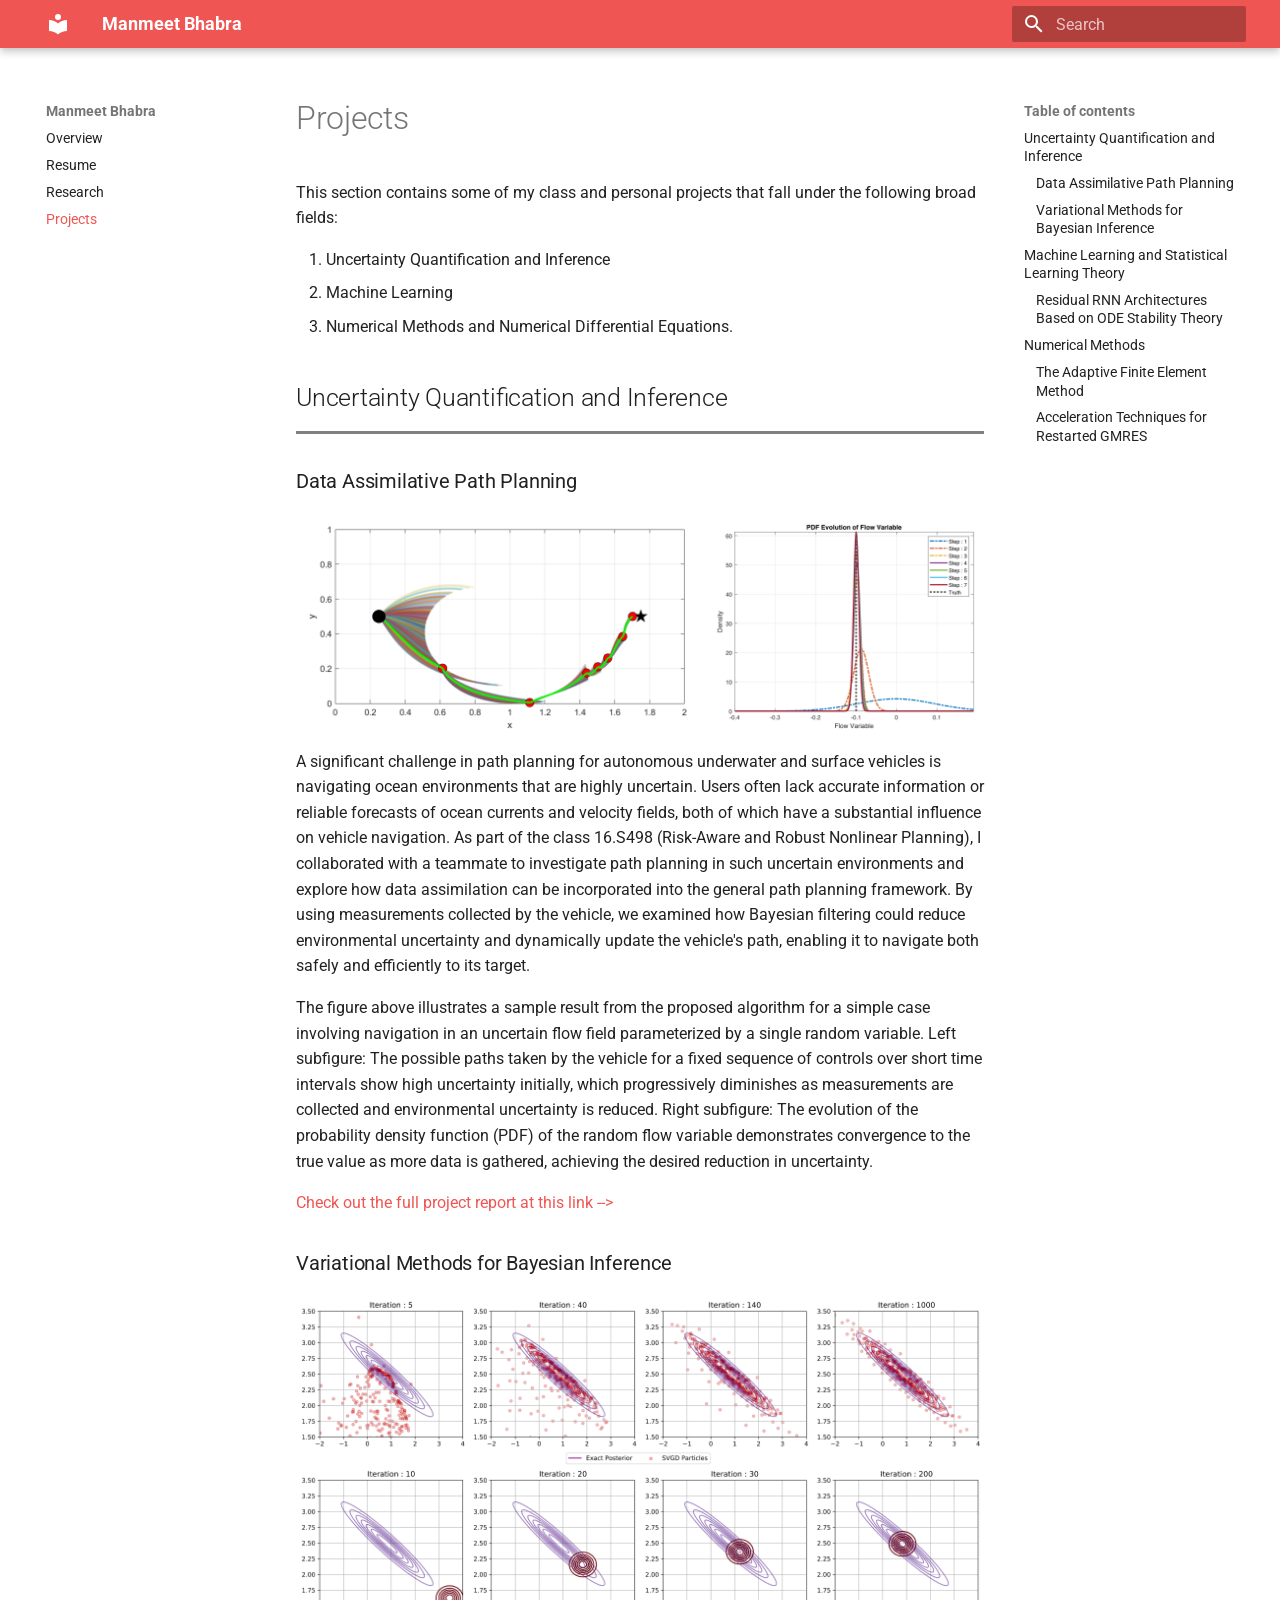
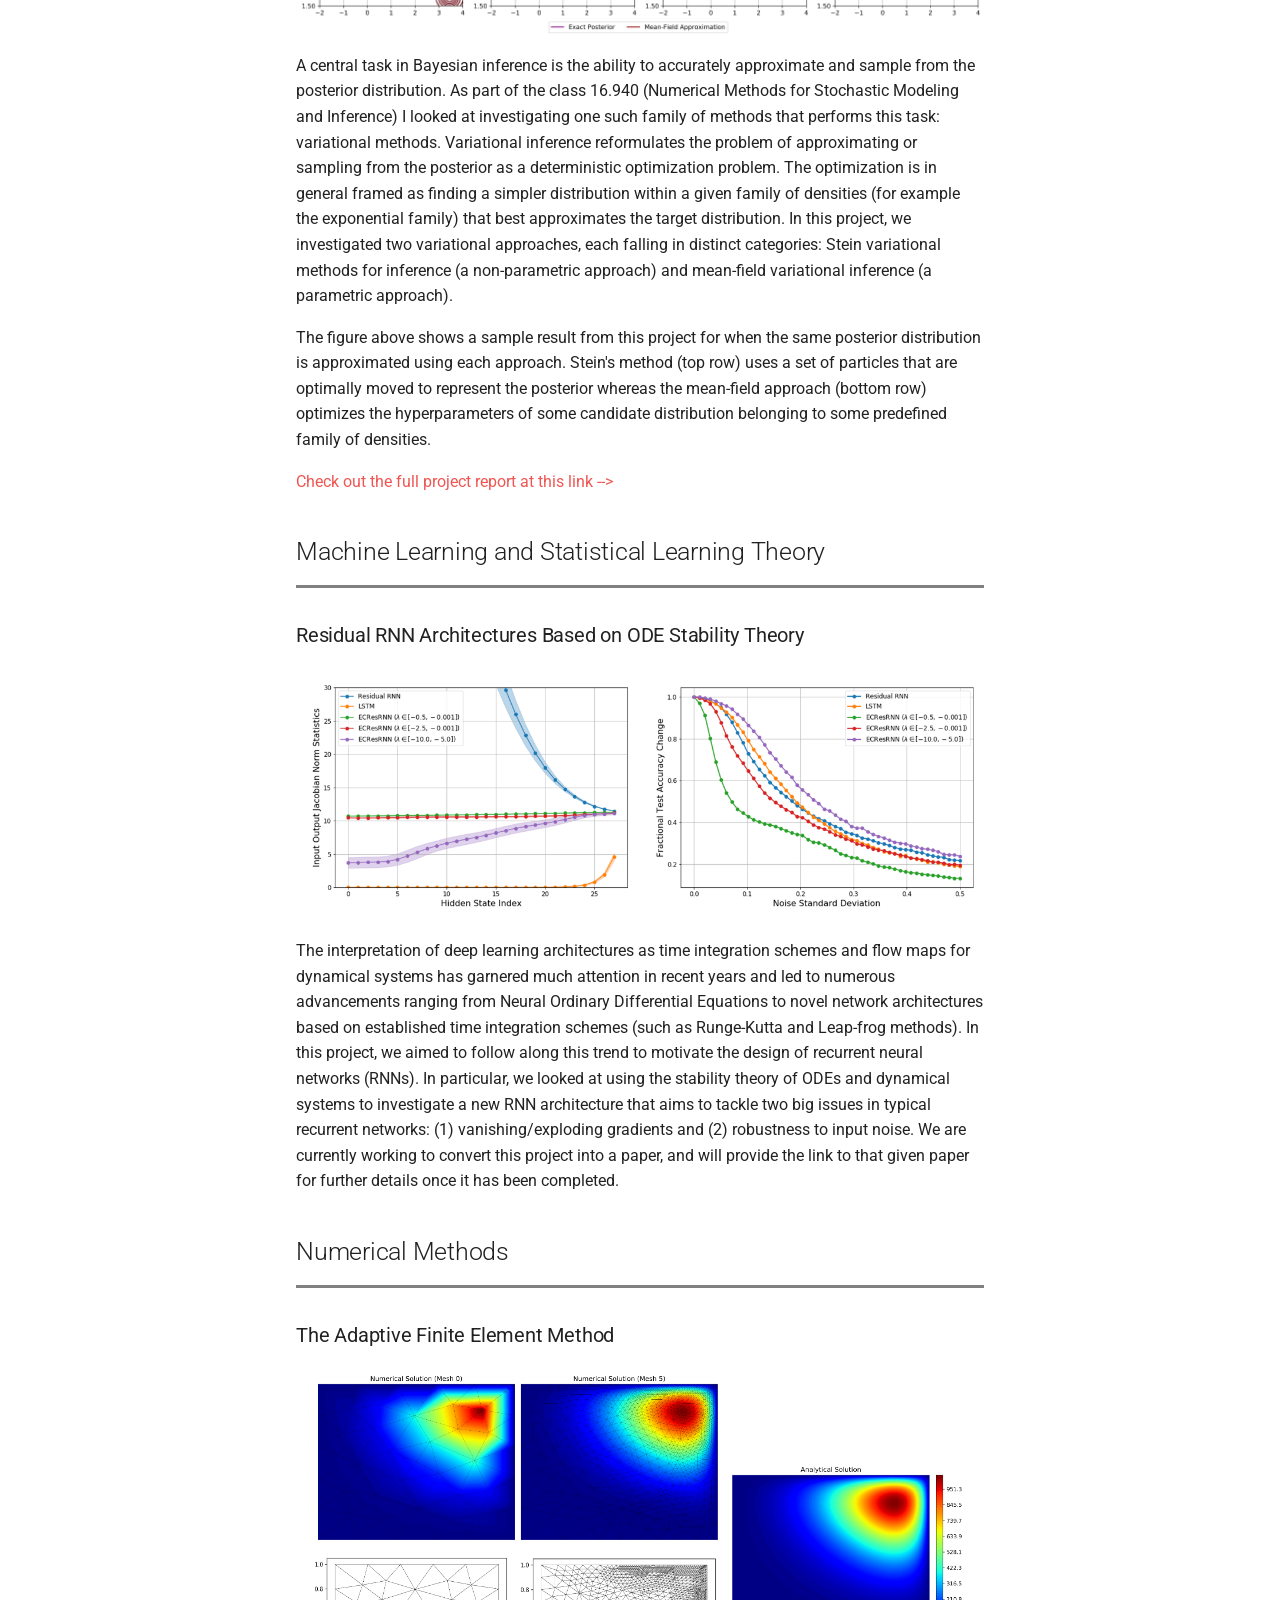
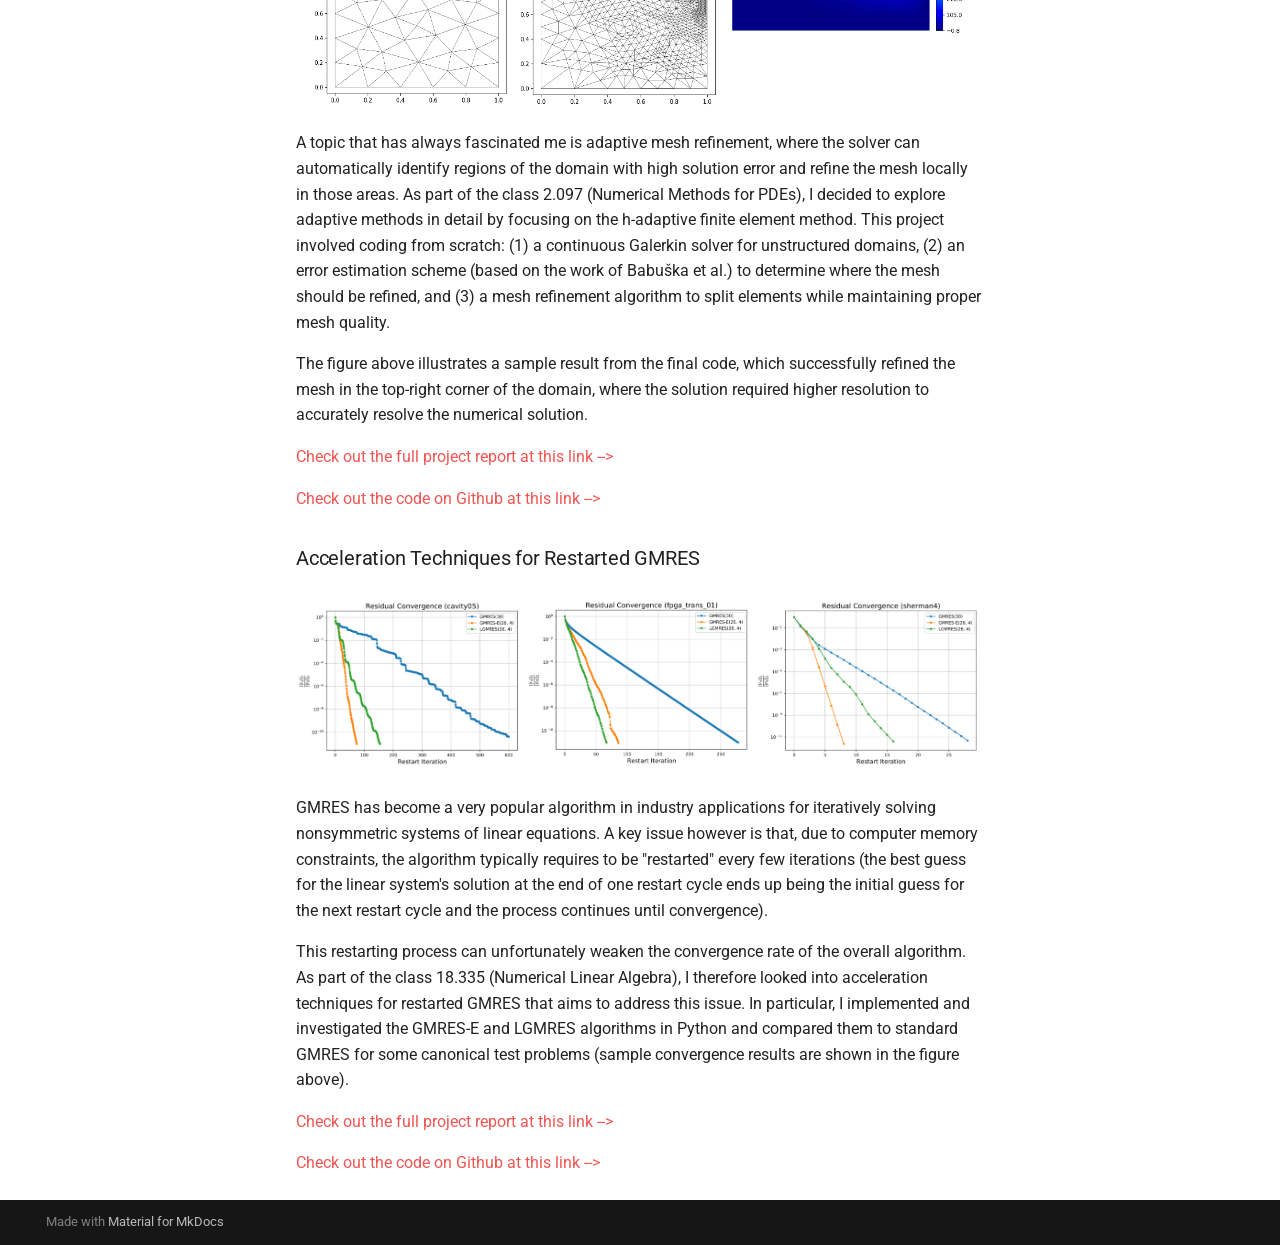
==== commit 7ab510ba: "Updates to portfolio" ====
--- a/projects/index.html
+++ b/projects/index.html
@@ -554,8 +554,8 @@
     <img style="max-width:100%" src="../assets/images/16.S498/16S498.png">
 </figure>
 
-<p>A key challenge in path planning for autonomous underwater and surface vehicles is navigating in ocean environments that are highly uncertain. Users will rarely have accurate information and forecasts of ocean currents and velocity fields (which have a non-negligible influence on the vehicle). As part of the class 16.S498 (Risk Aware and Robust Nonlinear Planning), I investigated (in a team of two) the task of path planning in these uncertain environments and how to incorporate data assimilation into the general path planning framework. By using measurements collected by the vehicle, we looked at how (using Bayesian filtering) this data could be used to reduce the overall uncertainty in the environment as well as update the vehicle path to allow for it to navigate both safely and quickly to the target.</p>
-<p>The figure above shows a sample result from the proposed algorithm for a simple case of navigating in an uncertain flow field parametrized by a single random variable. <em>Left subfigure</em>: The possible paths taken by the vehicle for a fixed sequence of controls over short time intervals results in large uncertainty at the beginning which progressively collapses as environmental uncertainty is reduced from measurements and collected data. <em>Right subfigure</em>: The evolution of the pdf of the random flow variable (as desired, we converge to the true value as more data is collected). </p>
+<p>A significant challenge in path planning for autonomous underwater and surface vehicles is navigating ocean environments that are highly uncertain. Users often lack accurate information or reliable forecasts of ocean currents and velocity fields, both of which have a substantial influence on vehicle navigation. As part of the class 16.S498 (Risk-Aware and Robust Nonlinear Planning), I collaborated with a teammate to investigate path planning in such uncertain environments and explore how data assimilation can be incorporated into the general path planning framework. By using measurements collected by the vehicle, we examined how Bayesian filtering could reduce environmental uncertainty and dynamically update the vehicle's path, enabling it to navigate both safely and efficiently to its target.</p>
+<p>The figure above illustrates a sample result from the proposed algorithm for a simple case involving navigation in an uncertain flow field parameterized by a single random variable. Left subfigure: The possible paths taken by the vehicle for a fixed sequence of controls over short time intervals show high uncertainty initially, which progressively diminishes as measurements are collected and environmental uncertainty is reduced. Right subfigure: The evolution of the probability density function (PDF) of the random flow variable demonstrates convergence to the true value as more data is gathered, achieving the desired reduction in uncertainty.</p>
 <p><a href="../assets/docs/16.S498/16S498_report.pdf">Check out the full project report at this link --&gt;</a></p>
 <h3 id="variational-methods-for-bayesian-inference">Variational Methods for Bayesian Inference<a class="headerlink" href="#variational-methods-for-bayesian-inference" title="Permanent link">&para;</a></h3>
 <figure>
@@ -582,7 +582,8 @@
     <img src="../assets/images/2.097/compiled_2097_figure_low_res.png">
 </figure>
 
-<p>A topic that I have always found to be really fascinating is that of adaptive mesh refinement, where the solver can automatically determine what parts of the domain the solution error is high and accordingly refine the mesh locally there. As part of the class 2.097 (Numerical Methods for PDEs) I decided to look into adaptive methods in detail by considering the h-adaptive finite element method. This project entailed coding from scratch (1) a continuous Galerkin solver on unstructured domains, (2) the error approximation scheme used to inform where to refine the mesh (based on the work of Babuska et al.) and (3) the mesh refinement algorithm for splitting elements while maintaining appropriate mesh quality. The figure above shows a sample result from the final code which was able to appropriately refine the mesh most in the top right corner of the domain to adequately resolve the numerical solution.</p>
+<p>A topic that has always fascinated me is adaptive mesh refinement, where the solver can automatically identify regions of the domain with high solution error and refine the mesh locally in those areas. As part of the class 2.097 (Numerical Methods for PDEs), I decided to explore adaptive methods in detail by focusing on the h-adaptive finite element method. This project involved coding from scratch: (1) a continuous Galerkin solver for unstructured domains, (2) an error estimation scheme (based on the work of Babuška et al.) to determine where the mesh should be refined, and (3) a mesh refinement algorithm to split elements while maintaining proper mesh quality.</p>
+<p>The figure above illustrates a sample result from the final code, which successfully refined the mesh in the top-right corner of the domain, where the solution required higher resolution to accurately resolve the numerical solution.</p>
 <p><a href="../assets/docs/2.097/2097_report.pdf">Check out the full project report at this link --&gt;</a></p>
 <p><a href="https://github.com/manmeetbhabra/2.097-Final-Project">Check out the code on Github at this link --&gt;</a></p>
 <h3 id="acceleration-techniques-for-restarted-gmres">Acceleration Techniques for Restarted GMRES<a class="headerlink" href="#acceleration-techniques-for-restarted-gmres" title="Permanent link">&para;</a></h3>
